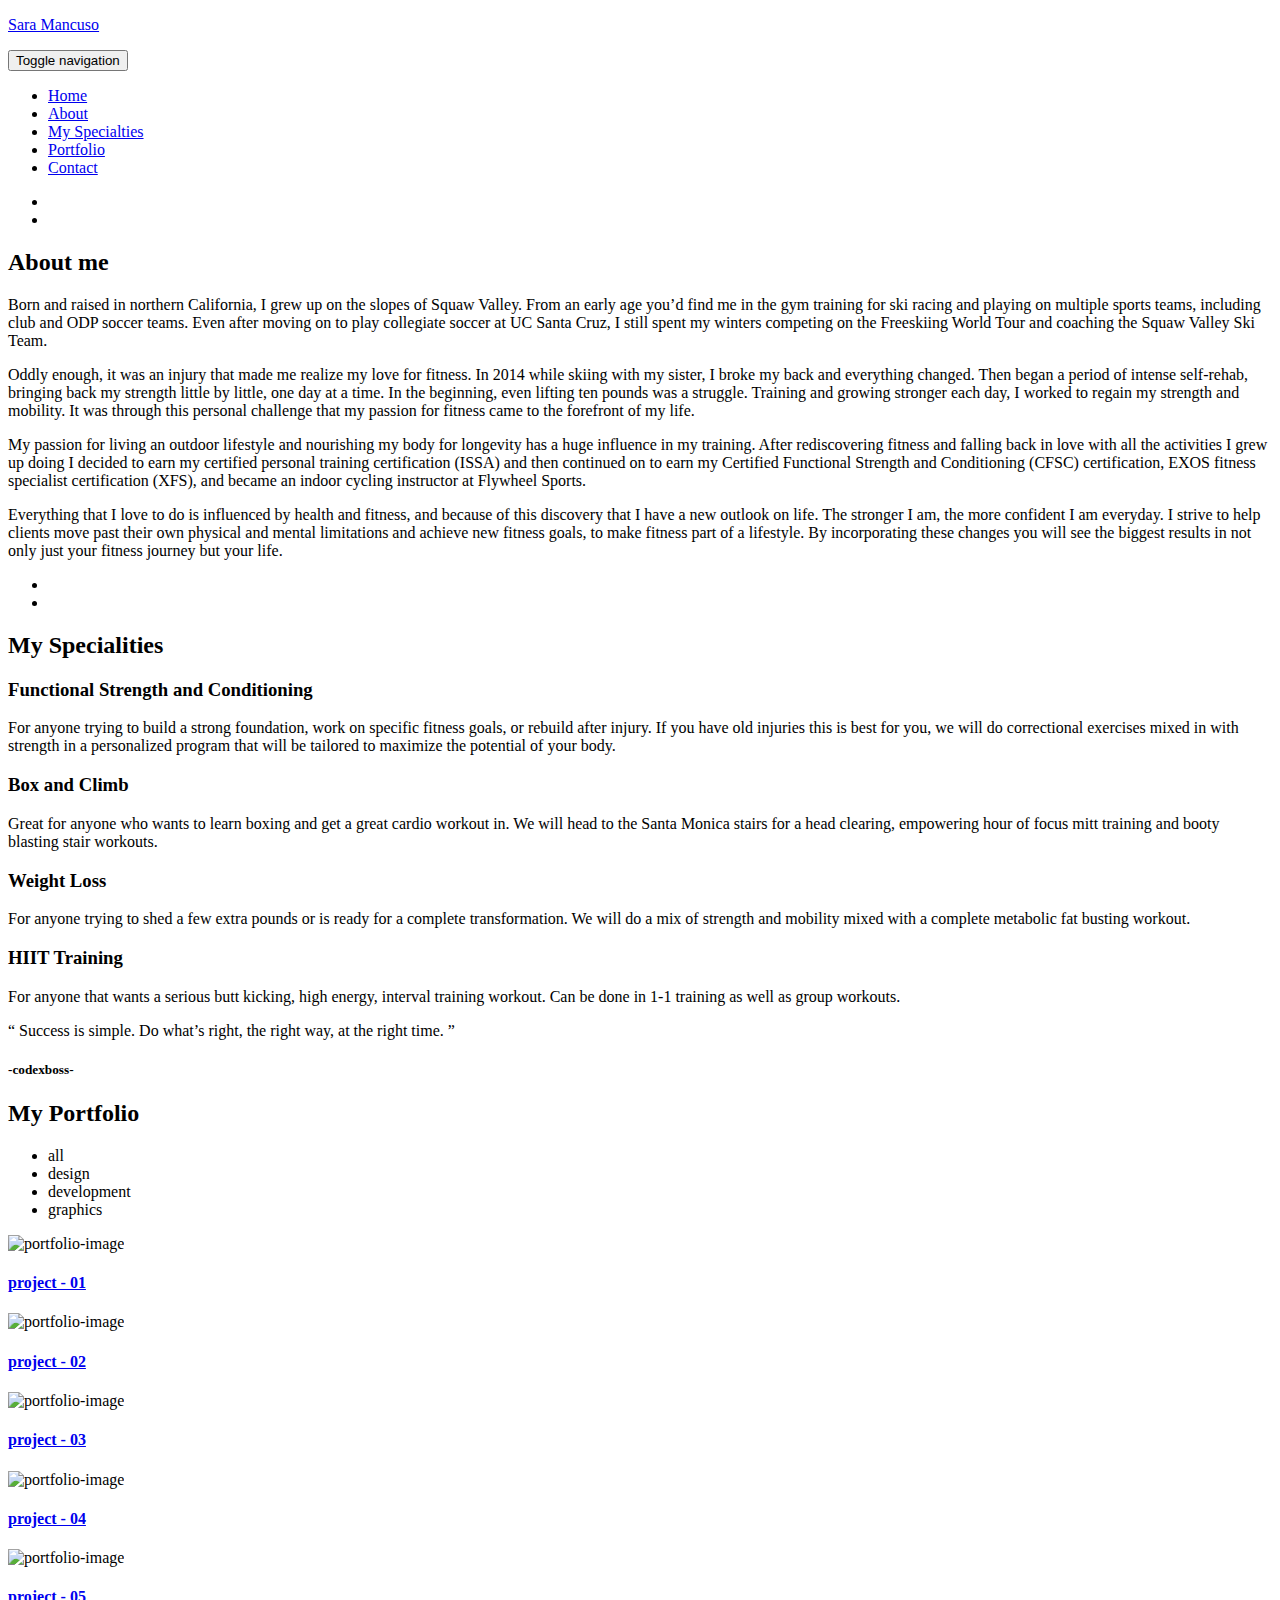
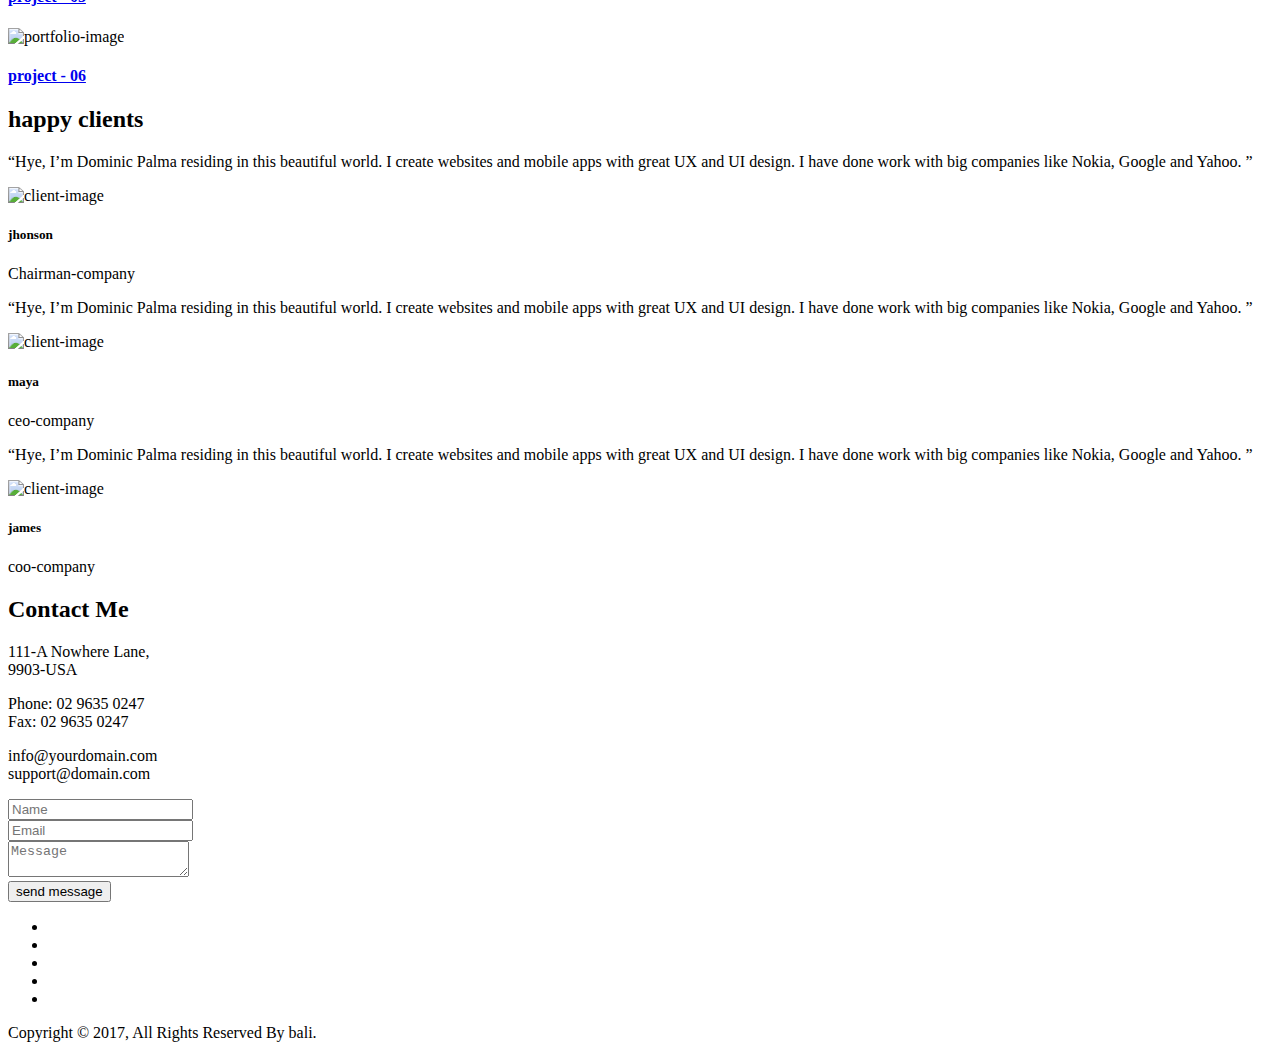
==== index.html @ de320730 "Add files via upload" ====
<!DOCTYPE html>
<html lang="en">

<head>
	<meta charset="UTF-8">
	<meta http-equiv="X-UA-Compatible" content="IE=edge">
	<meta name="description" content="L.A./Venice Beach Health &amp; Fitness Coach, Consultant and Trainer. Upgrading your life, Health-span, Vitality and weight loss with personalized programming."
	/>
	<link rel="canonical" href="http://www.saramancuso.fit" />
	<meta property="og:locale" content="en_US" />
	<meta property="og:type" content="website" />
	<meta property="og:title" content="Welcome To Move by Sara Mancuso" />
	<meta property="og:description" content="L.A./Venice Beach L.A./Venice Beach Health &amp; Fitness Coach, Consultant and Trainer. Upgrading your life, Health-span, Vitality and weight loss with personalized programming."
	/>
	<meta property="og:url" content="http://www.saramancuso.fit" />
	<meta property="og:site_name" content="Move by Sara Mancuso" />
	<!-- Main Page Title -->
	<title>Sara Mancuso - Personal Training</title>
	<!--font-Google-->
	<link href="https://fonts.googleapis.com/css?family=Raleway:300,400,400i,500,600,700,800" rel="stylesheet">
	<!-- Font-awesome css -->
	<link rel="stylesheet" href="assets/css/font-awesome.min.css">
	<!-- Smoothbox css -->
	<link rel="stylesheet" href="assets/css/smoothbox.css">
	<!-- Animate css -->
	<link rel="stylesheet" href="assets/css/animate.css">
	<!-- Owl carousel css -->
	<link rel="stylesheet" href="assets/css/owl.carousel.min.css">
	<!-- Bootstrap css -->
	<link rel="stylesheet" href="assets/css/bootstrap.min.css">
	<!-- Main style css -->
	<link rel="stylesheet" href="assets/css/style.css">
	<!-- responsive css -->
	<link rel="stylesheet" href="assets/css/responsive.css">
	<!--Fevicon-->
	<link rel="icon" href="assets/images/favicon.png" type="image/x-icon" />
</head>

<body data-spy="scroll" data-target=".header-area" data-offset="50" id="home">

	<!--==================================================================== 
								Start Preloader Section 
	=====================================================================-->
	<!--==================================================================== 
								End Preloader Section 
	=====================================================================-->
	<div class="preloader">
		<div class="preloader-inner-area">
			<div class="loader-overlay">
				<div class="l-preloader">
					<div class="c-preloader"></div>
				</div>
			</div>
		</div>
	</div>
	<!--==================================================================== 
							Start Header Section 
	=====================================================================-->
	<header class="header-area">
		<div class="container">
			<div class="row">
				<div class="col-md-3 col-sm-3">
					<div class="logo">
						<!-- Start Logo Area -->
						<a href="index.html">
							<p>Sara Mancuso</p>
						</a>
					</div>
					<!-- End Logo Area -->
				</div>
				<div class="col-md-9 col-sm-9">
					<div class="main-menu">
						<!-- Start Menu Area -->
						<div class="navbar">
							<div class="navbar-header">
								<button type="button" class="navbar-toggle" data-toggle="collapse" data-target=".navbar-collapse">
									<span class="sr-only">Toggle navigation</span>
									<span class="icon-bar"></span>
									<span class="icon-bar"></span>
									<span class="icon-bar"></span>
								</button>
							</div>
							<div class="navbar-collapse collapse">
								<ul class="nav navbar-nav navbar-right">
									<li>
										<a class="smoth-scroll" href="#home">Home</a>
									</li>
									<li>
										<a class="smoth-scroll" href="#about">About</a>
									</li>
									<li>
										<a class="smoth-scroll" href="#service">My Specialties</a>
									</li>
									<li>
										<a class="smoth-scroll" href="#portfolio">Portfolio</a>
									</li>
									<li>
										<a class="smoth-scroll" href="#contact">Contact</a>
									</li>
								</ul>
							</div>
						</div>
					</div>
					<!-- End Menu Area -->
				</div>
			</div>
		</div>
	</header>
	<!-- End Header Area -->
	<!--==================================================================== 
							End	Header Section 
	=====================================================================-->
	<!--==================================================================== 
							Start Slider Section 
	=====================================================================-->
	<section class="banner-area banner-2">
		<div class="overlay"></div>
		<div class="container">
			<div class="row">
				<div class="col-md-12">
					<div class="slider-title">
						<div class="follow-me">
							<ul>
								<li>
									<a href="https://www.facebook.com/Move-by-Sara-Mancuso-109148983083490/" target="_blank">
										<i class="fa fa-facebook"></i>
									</a>
								</li>
								<li>
									<a href="https://www.instagram.com/saramancusofit/" target="_blank">
										<i class="fa fa-instagram"></i>
									</a>
								</li>
							</ul>
						</div>
					</div>
				</div>
			</div>
		</div>
	</section>
	<!--./section -->
	<!--==================================================================== 
							End	Slider Section 
	=====================================================================-->
	<!--==================================================================== 
							Start About Section 
	=====================================================================-->
	<section class="about-area ptb-1" id="about">
		<div class="container">
			<div class="row">
				<div class="col-md-4 col-md-offset-4">
					<div class="section-title align-center pb-1">
						<h2>About me</h2>
					</div>
				</div>
			</div>
			<!--/End Section Top-->
			<div class="row">
				<div class="col-md-10 col-md-offset-1">
					<div class="about-details align-justify">
						<p>Born and raised in northern California, I grew up on the slopes of Squaw Valley. From an early age you’d find me in
							the gym training for ski racing and playing on multiple sports teams, including club and ODP soccer teams. Even after
							moving on to play collegiate soccer at UC Santa Cruz, I still spent my winters competing on the Freeskiing World Tour
							and coaching the Squaw Valley Ski Team.</p>
						<p>Oddly enough, it was an injury that made me realize my love for fitness. In 2014 while skiing with my sister, I broke
							my back and everything changed. Then began a period of intense self-rehab, bringing back my strength little by little,
							one day at a time. In the beginning, even lifting ten pounds was a struggle. Training and growing stronger each day,
							I worked to regain my strength and mobility. It was through this personal challenge that my passion for fitness came
							to the forefront of my life.</p>
						<p>My passion for living an outdoor lifestyle and nourishing my body for longevity has a huge influence in my training.
							After rediscovering fitness and falling back in love with all the activities I grew up doing I decided to earn my
							certified personal training certification (ISSA) and then continued on to earn my Certified Functional Strength and
							Conditioning (CFSC) certification, EXOS fitness specialist certification (XFS), and became an indoor cycling instructor
							at Flywheel Sports.</p>
						<p>
							Everything that I love to do is influenced by health and fitness, and because of this discovery that I have a new outlook
							on life. The stronger I am, the more confident I am everyday. I strive to help clients move past their own physical
							and mental limitations and achieve new fitness goals, to make fitness part of a lifestyle. By incorporating these
							changes you will see the biggest results in not only just your fitness journey but your life.
						</p>
					</div>
					<div class="about-details align-center">
						<div class="follow-me-2">
							<ul>
								<li>
									<a href="https://www.facebook.com/Move-by-Sara-Mancuso-109148983083490/" target="_blank">
										<i class="fa fa-facebook"></i>
									</a>
								</li>
								<li>
									<a href="https://www.instagram.com/saramancusofit/" target="_blank">
										<i class="fa fa-instagram"></i>
									</a>
								</li>
							</ul>
						</div>
					</div>
				</div>
			</div>
		</div>
	</section>
	<!--/section -->
	<!--==================================================================== 
							End	About Section 
	=====================================================================-->
	<!--==================================================================== 
							Start Service Section 
	=====================================================================-->
	<section class="service-area bg-1 ptb-1" id="service">
		<div class="container">
			<div class="row">
				<div class="col-md-4 col-md-offset-4">
					<div class="section-title align-center pb-1">
						<h2>My Specialities</h2>
					</div>
				</div>
			</div>
			<!--/End Section Top-->
			<div class="row">
				<div class="col-sm-6 col-xs-12">
					<div class="service-single-item align-center">
						<div class="service-icon">
							<i class="fa fa-globe"></i>
						</div>
						<h3>Functional Strength and Conditioning</h3>
						<p>For anyone trying to build a strong foundation, work on specific fitness goals, or rebuild after injury. If you have
							old injuries this is best for you, we will do correctional exercises mixed in with strength in a personalized program
							that will be tailored to maximize the potential of your body.</p>
					</div>
				</div>
				<!--/End Single Service-->
				<div class="col-sm-6 col-xs-12">
					<div class="service-single-item align-center">
						<div class="service-icon">
							<i class="fa fa-apple"></i>
						</div>
						<h3>Box and Climb</h3>
						<p>Great for anyone who wants to learn boxing and get a great cardio workout in. We will head to the Santa Monica stairs
							for a head clearing, empowering hour of focus mitt training and booty blasting stair workouts.</p>
					</div>
				</div>
				<!--/End Single Service-->
				<div class="col-sm-6 col-xs-12">
					<div class="service-single-item align-center">
						<div class="service-icon">
							<i class="fa fa-code"></i>
						</div>
						<h3>Weight Loss</h3>
						<p>For anyone trying to shed a few extra pounds or is ready for a complete transformation. We will do a mix of strength
							and mobility mixed with a complete metabolic fat busting workout.</p>
					</div>
				</div>
				<!--/End Single Service-->
				<div class="col-sm-6 col-xs-12">
					<div class="service-single-item align-center">
						<div class="service-icon">
							<i class="fa fa-superscript"></i>
						</div>
						<h3>HIIT Training</h3>
						<p>For anyone that wants a serious butt kicking, high energy, interval training workout. Can be done in 1-1 training as
							well as group workouts.</p>
					</div>
				</div>
				<!--/End Single Service-->
			</div>
		</div>
	</section>
	<!--/section -->
	<!--==================================================================== 
							End Service Section 
	=====================================================================-->
	<!--==================================================================== 
							Start User quotes Section 
	=====================================================================-->
	<section class="user-quotes-area ptb-1 bg-2">
		<div class="container">
			<div class="row">
				<div class="col-md-6 col-md-offset-3 col-sm-8 col-sm-offset-2 col-xs-12">
					<div class="user-quotes align-center">
						<p>“ Success is simple. Do what’s right, the right way, at the right time. ”</p>
						<h5>-codexboss-</h5>
					</div>
				</div>
			</div>
		</div>
	</section>
	<!--==================================================================== 
							End User quotes Section 
	=====================================================================-->
	<!--==================================================================== 
							Start Portfolio Section 
	=====================================================================-->
	<section class="portfolio-area ptb-1" id="portfolio">
		<div class="container">
			<div class="row">
				<div class="col-md-4 col-md-offset-4">
					<div class="section-title align-center pb-1">
						<h2>My Portfolio</h2>
					</div>
				</div>
			</div>
			<!--/End Section Top-->
			<div class="row">
				<div class="col-md-12">
					<ul class="portfolio-menu">
						<li class="active" data-filter="*">all</li>
						<li data-filter=".design">design</li>
						<li data-filter=".development">development</li>
						<li data-filter=".graphics">graphics</li>
					</ul>
				</div>
			</div>
			<!--/end portfolio sorting -->
			<div class="row portfolio-item">
				<div class="col-md-4 col-sm-6 col-xs-12 design">
					<div class="project-item">
						<div class="project-image">
							<img src="assets/images/p1.jpg" alt="portfolio-image">
						</div>
						<div class="portfolio-overlay">
							<div class="hover-mask">
								<h4>
									<a href="#">project - 01</a>
								</h4>
								<a class="sb" href="assets/images/p1.jpg">
									<i class="fa fa-camera"></i>
								</a>
							</div>
						</div>
					</div>
				</div>
				<!--/end project item-->
				<div class="col-md-4 col-sm-6 col-xs-12 graphics">
					<div class="project-item">
						<div class="project-image">
							<img src="assets/images/p2.jpg" alt="portfolio-image">
						</div>
						<div class="portfolio-overlay">
							<div class="hover-mask">
								<h4>
									<a href="#">project - 02</a>
								</h4>
								<a class="sb" href="assets/images/p2.jpg">
									<i class="fa fa-camera"></i>
								</a>
							</div>
						</div>
					</div>
				</div>
				<!--/end project item-->
				<div class="col-md-4 col-sm-6 col-xs-12 development">
					<div class="project-item">
						<div class="project-image">
							<img src="assets/images/p3.jpg" alt="portfolio-image">
						</div>
						<div class="portfolio-overlay">
							<div class="hover-mask">
								<h4>
									<a href="#">project - 03</a>
								</h4>
								<a class="sb" href="assets/images/p3.jpg">
									<i class="fa fa-camera"></i>
								</a>
							</div>
						</div>
					</div>
				</div>
				<!--/end project item-->
				<div class="col-md-4 col-sm-6 col-xs-12 graphics">
					<div class="project-item">
						<div class="project-image">
							<img src="assets/images/p4.jpg" alt="portfolio-image">
						</div>
						<div class="portfolio-overlay">
							<div class="hover-mask">
								<h4>
									<a href="#">project - 04</a>
								</h4>
								<a class="sb" href="assets/images/p4.jpg">
									<i class="fa fa-camera"></i>
								</a>
							</div>
						</div>
					</div>
				</div>
				<!--/end project item-->
				<div class="col-md-4 col-sm-6 col-xs-12 design">
					<div class="project-item">
						<div class="project-image">
							<img src="assets/images/p5.jpg" alt="portfolio-image">
						</div>
						<div class="portfolio-overlay">
							<div class="hover-mask">
								<h4>
									<a href="#">project - 05</a>
								</h4>
								<a class="sb" href="assets/images/p5.jpg">
									<i class="fa fa-camera"></i>
								</a>
							</div>
						</div>
					</div>
				</div>
				<!--/end project item-->
				<div class="col-md-4 col-sm-6 col-xs-12 development">
					<div class="project-item">
						<div class="project-image">
							<img src="assets/images/p6.jpg" alt="portfolio-image">
						</div>
						<div class="portfolio-overlay">
							<div class="hover-mask">
								<h4>
									<a href="#">project - 06</a>
								</h4>
								<a class="sb" href="assets/images/p6.jpg">
									<i class="fa fa-camera"></i>
								</a>
							</div>
						</div>
					</div>
				</div>
				<!--/end project item-->
			</div>
		</div>
	</section>
	<!--/section -->
	<!--==================================================================== 
							End Portfolio Section 
	=====================================================================-->
	<!--==================================================================== 
							End Testimonial Section 
	=====================================================================-->
	<section class="client-area ptb-1 bg-2" id="testimonial">
		<div class="overlay"></div>
		<div class="container">
			<div class="row">
				<div class="col-md-4 col-md-offset-4">
					<div class="section-title align-center pb-1">
						<h2 class="white">happy clients</h2>
					</div>
				</div>
			</div>
			<!--/End Section Top-->
			<div class="row">
				<div class="col-md-8 col-md-offset-2 col-sm-8 col-sm-offset-2 col-xs-10 col-xs-offset-1">
					<div class="client-say align-center owl-carousel">
						<!-- start single client item -->
						<div class="client-single-item">
							<p class="white">
								<span>“</span>Hye, I’m Dominic Palma residing in this beautiful world. I create websites and mobile apps with great UX
								and UI design. I have done work with big companies like Nokia, Google and Yahoo.
								<span>”</span>
							</p>
							<div class="client-img">
								<img src="assets/images/t1.jpg" alt="client-image">
							</div>
							<h5>jhonson</h5>
							<span>Chairman-company</span>
						</div>
						<!--/End single client item -->
						<div class="client-single-item">
							<p class="white">
								<span>“</span>Hye, I’m Dominic Palma residing in this beautiful world. I create websites and mobile apps with great UX
								and UI design. I have done work with big companies like Nokia, Google and Yahoo.
								<span>”</span>
							</p>
							<div class="client-img">
								<img src="assets/images/t2.jpg" alt="client-image">
							</div>
							<h5>maya</h5>
							<span>ceo-company</span>
						</div>
						<!--/End single client item -->
						<div class="client-single-item">
							<p class="white">
								<span>“</span>Hye, I’m Dominic Palma residing in this beautiful world. I create websites and mobile apps with great UX
								and UI design. I have done work with big companies like Nokia, Google and Yahoo.
								<span>”</span>
							</p>
							<div class="client-img">
								<img src="assets/images/t3.jpg" alt="client-image">
							</div>
							<h5>james</h5>
							<span>coo-company</span>
						</div>
						<!--/End single client item -->
					</div>
				</div>
			</div>
		</div>
	</section>
	<!--/section -->
	<!--==================================================================== 
							End Testimonial Section 
	=====================================================================-->
	<!--==================================================================== 
							Start Contact Section 
	=====================================================================-->
	<section class="contact-area ptb-1 bg-1" id="contact">
		<div class="container">
			<div class="row">
				<div class="col-md-4 col-md-offset-4">
					<div class="section-title align-center pb-1">
						<h2>Contact Me</h2>
					</div>
				</div>
			</div>
			<!--/End Section Top-->
			<div class="row">
				<div class="col-md-8 col-md-offset-2 col-sm-10 col-sm-offset-1 col-xs 12">
					<div class="contact-info align-center">
						<div class="row">
							<div class="col-md-4 col-sm-4 col-xs-12">
								<div class="single-contact-info">
									<div class="contact-icon">
										<i class="fa fa-map-marker"></i>
									</div>
									<p>111-A Nowhere Lane,
										<br>9903-USA</p>
								</div>
							</div>
							<div class="col-md-4 col-sm-4 col-xs-12">
								<div class="single-contact-info">
									<div class="contact-icon">
										<i class="fa fa-phone"></i>
									</div>
									<p>Phone: 02 9635 0247
										<br>Fax: 02 9635 0247</p>
								</div>
							</div>
							<div class="col-md-4 col-sm-4 col-xs-12">
								<div class="single-contact-info">
									<div class="contact-icon">
										<i class="fa fa-envelope"></i>
									</div>
									<p>info@yourdomain.com
										<br>support@domain.com</p>
								</div>
							</div>
						</div>
					</div>
				</div>
			</div>
			<!--/End contact Info -->
			<div class="row">
				<div class="col-md-8 col-md-offset-2 col-sm-10 col-sm-offset-1 col-xs 12">
					<div class="contact-field-area">
						<form id="ajax-contact" action="mail.php" method="post">
							<div class="row">
								<div class="col-xs-12 col-sm-6 col-md-6">
									<div class="single-contact-field">
										<input type="text" name="name" class="text-field" id="name" placeholder="Name" required>
									</div>
								</div>
								<div class="col-xs-12 col-sm-6 col-md-6">
									<div class="single-contact-field">
										<input type="email" name="email" class="text-field" id="email" placeholder="Email" required>
									</div>
								</div>
								<div class="col-xs-12 col-sm-12 col-md-12">
									<div class="single-contact-field">
										<textarea name="msg" id="msg" placeholder="Message"></textarea>
									</div>
									<input type="submit" name="submit" value="send message" id="submitButton" class="btn2" data-text="Send Message">
								</div>
							</div>
							<div id="form-messages"></div>
						</form>
					</div>
				</div>
				<!--/End contact Field -->
			</div>
		</div>
	</section>
	<!--/section -->
	<!--==================================================================== 
							End Contact Section 
	=====================================================================-->
	<!--==================================================================== 
							Start Footer Section 
	=====================================================================-->
	<footer class="footer-area bg-2">
		<div class="container">
			<div class="row">
				<div class=" col-md-12 col-sm-12 col-xs-12">
					<div class="ftr-social-link align-center">
						<ul>
							<li>
								<a href="#">
									<i class="fa fa-facebook"></i>
								</a>
							</li>
							<li>
								<a href="#">
									<i class="fa fa-twitter"></i>
								</a>
							</li>
							<li>
								<a href="#">
									<i class="fa fa-pinterest-p"></i>
								</a>
							</li>
							<li>
								<a href="#">
									<i class="fa fa-linkedin"></i>
								</a>
							</li>
							<li>
								<a href="#">
									<i class="fa fa-google-plus"></i>
								</a>
							</li>
						</ul>
					</div>
					<div class="copy-right align-center">
						<p>Copyright &copy; 2017, All Rights Reserved By bali.</p>
					</div>
					<!-- End Copyright Area -->
				</div>
			</div>
		</div>
	</footer>
	<!--/End footer Area -->
	<div class="scroll-top not-visible">
		<i class="fa fa-angle-double-up"></i>
	</div>
	<!--/Scroll to top -->
	<!--==================================================================== 
							End Footer Section 
	=====================================================================-->
	<!--====================================================================
							Include All Js File 
	 ====================================================================-->
	<script src="assets/js/jquery-1.12.4.min.js"></script>
	<script src="assets/js/isotope.pkgd.min.js"></script>
	<script src="assets/js/bootstrap.min.js"></script>
	<script src="assets/js/owl.carousel.min.js"></script>
	<script src="assets/js/smoothbox.jquery2.min.js"></script>
	<script src="assets/js/animated-headline.js"></script>
	<script src="assets/js/contact-form.js"></script>
	<script src="assets/js/parallax.min.js"></script>
	<script src="assets/js/scripts.js"></script>
</body>

</html>
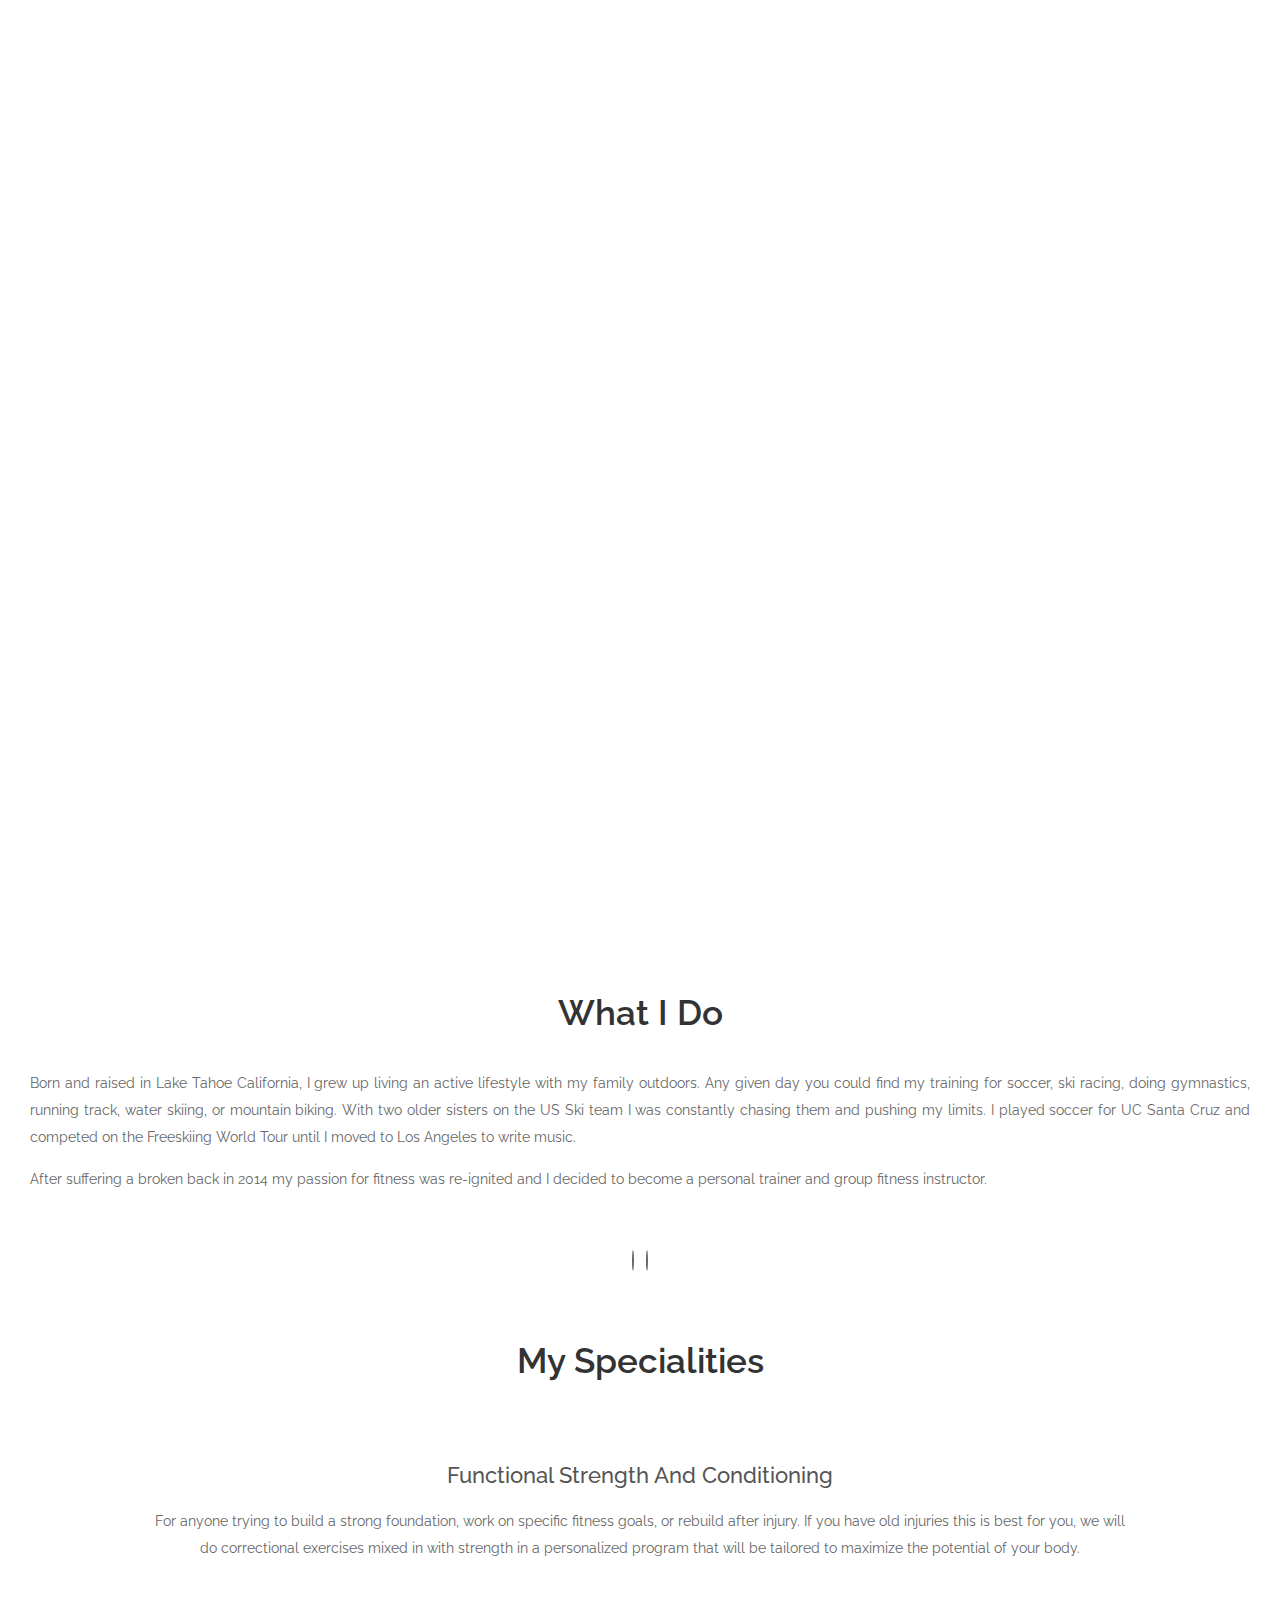
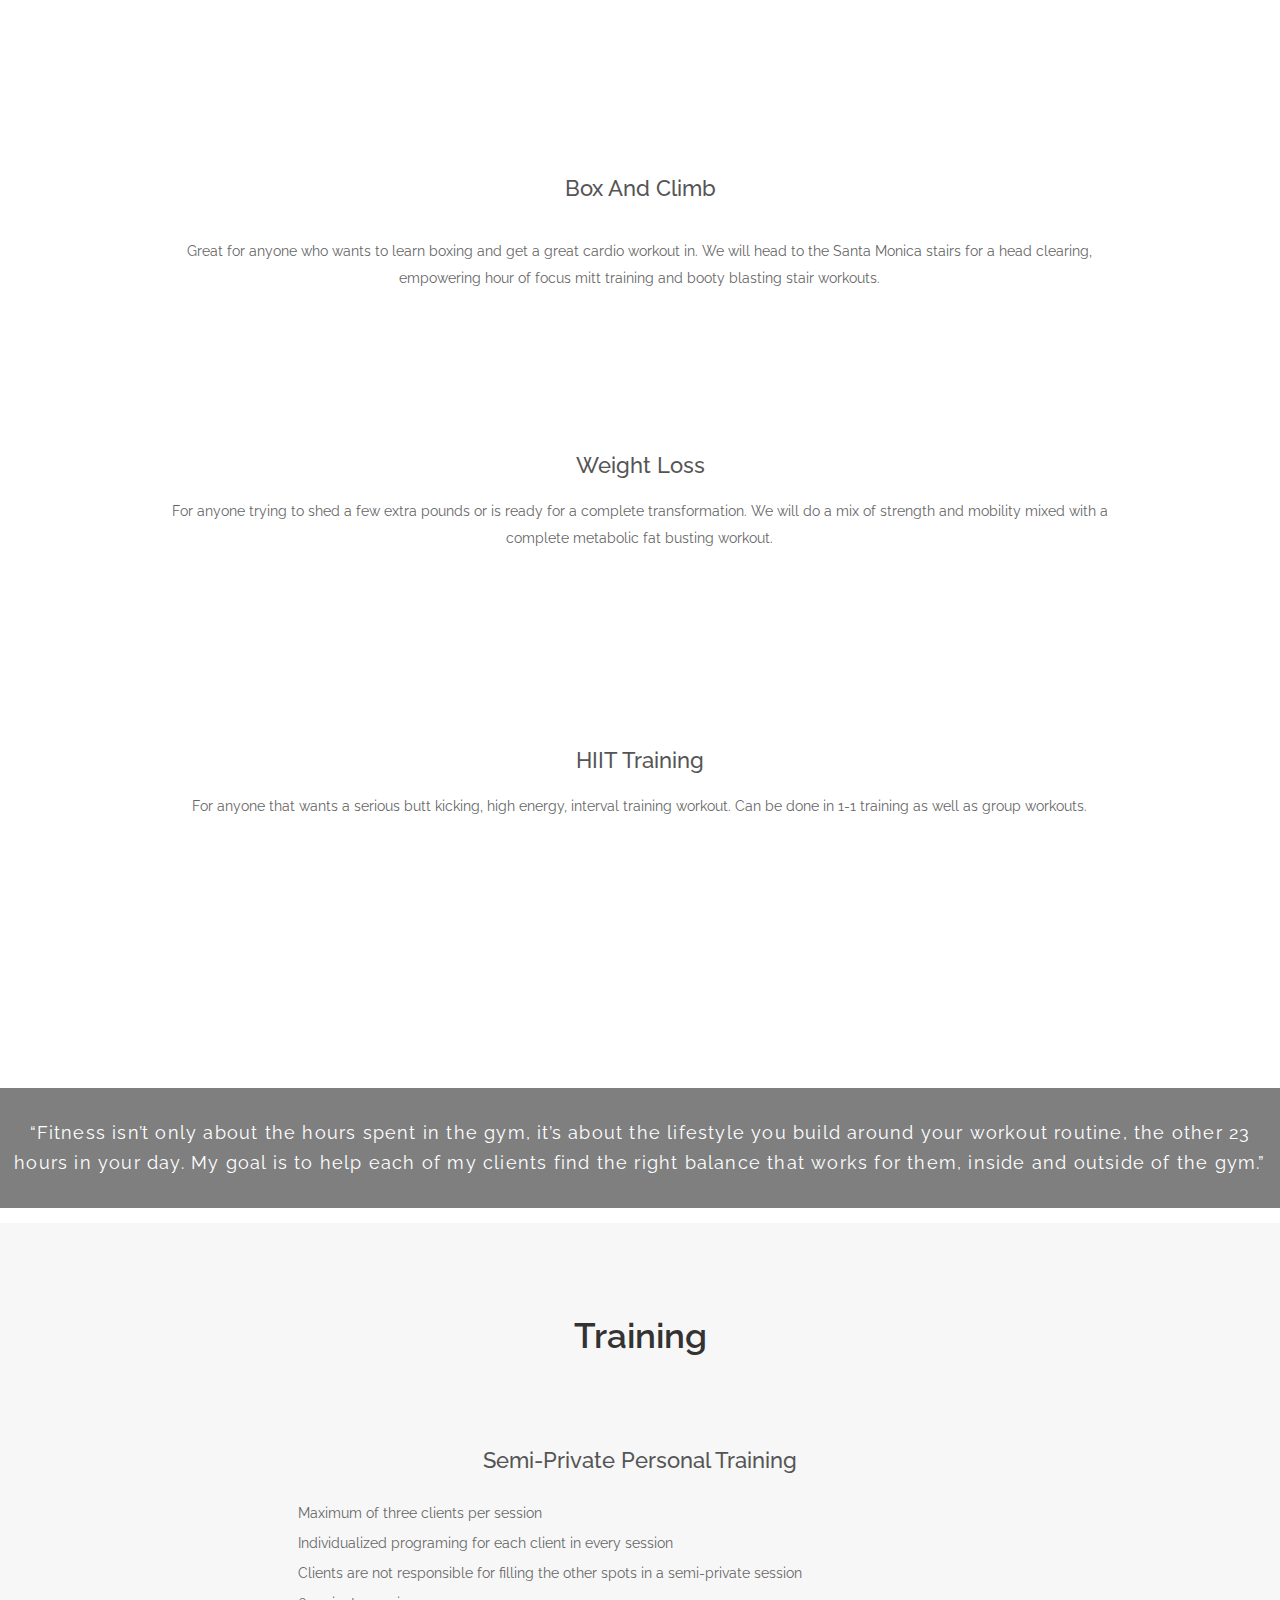
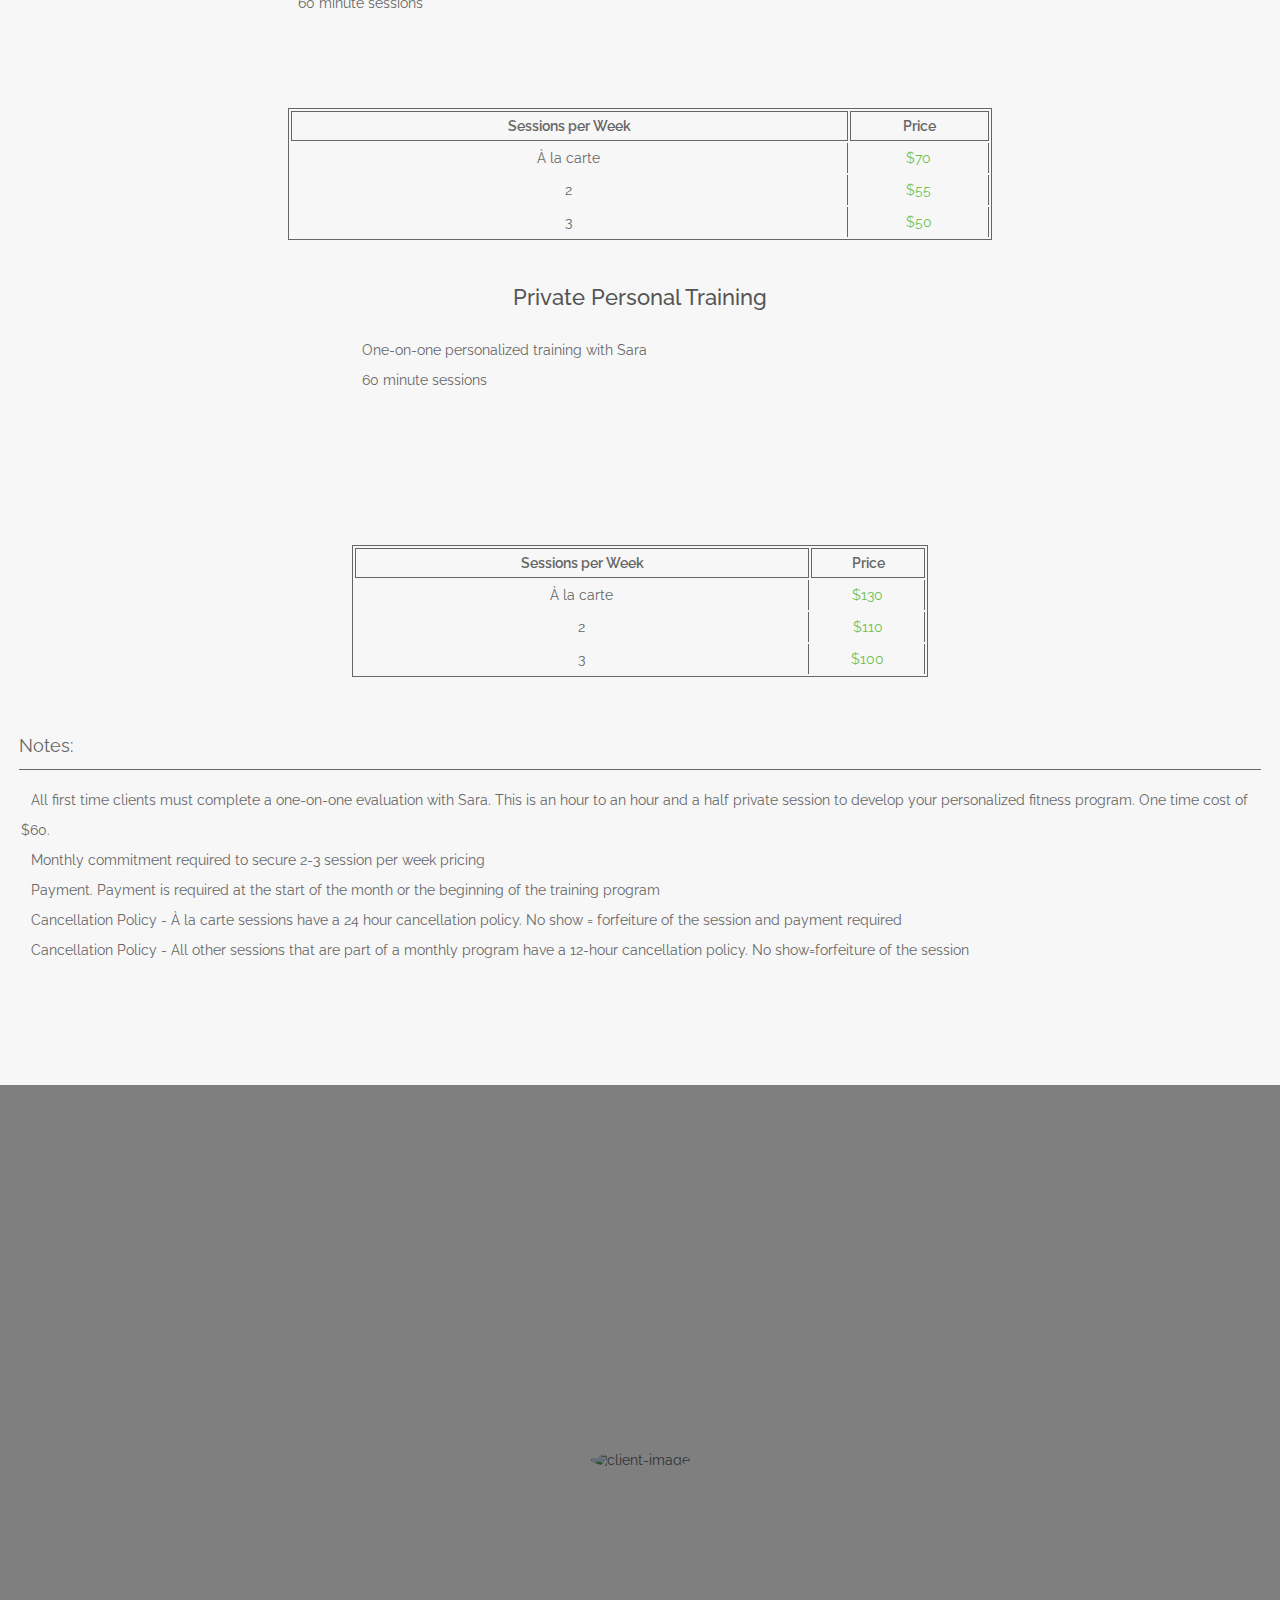
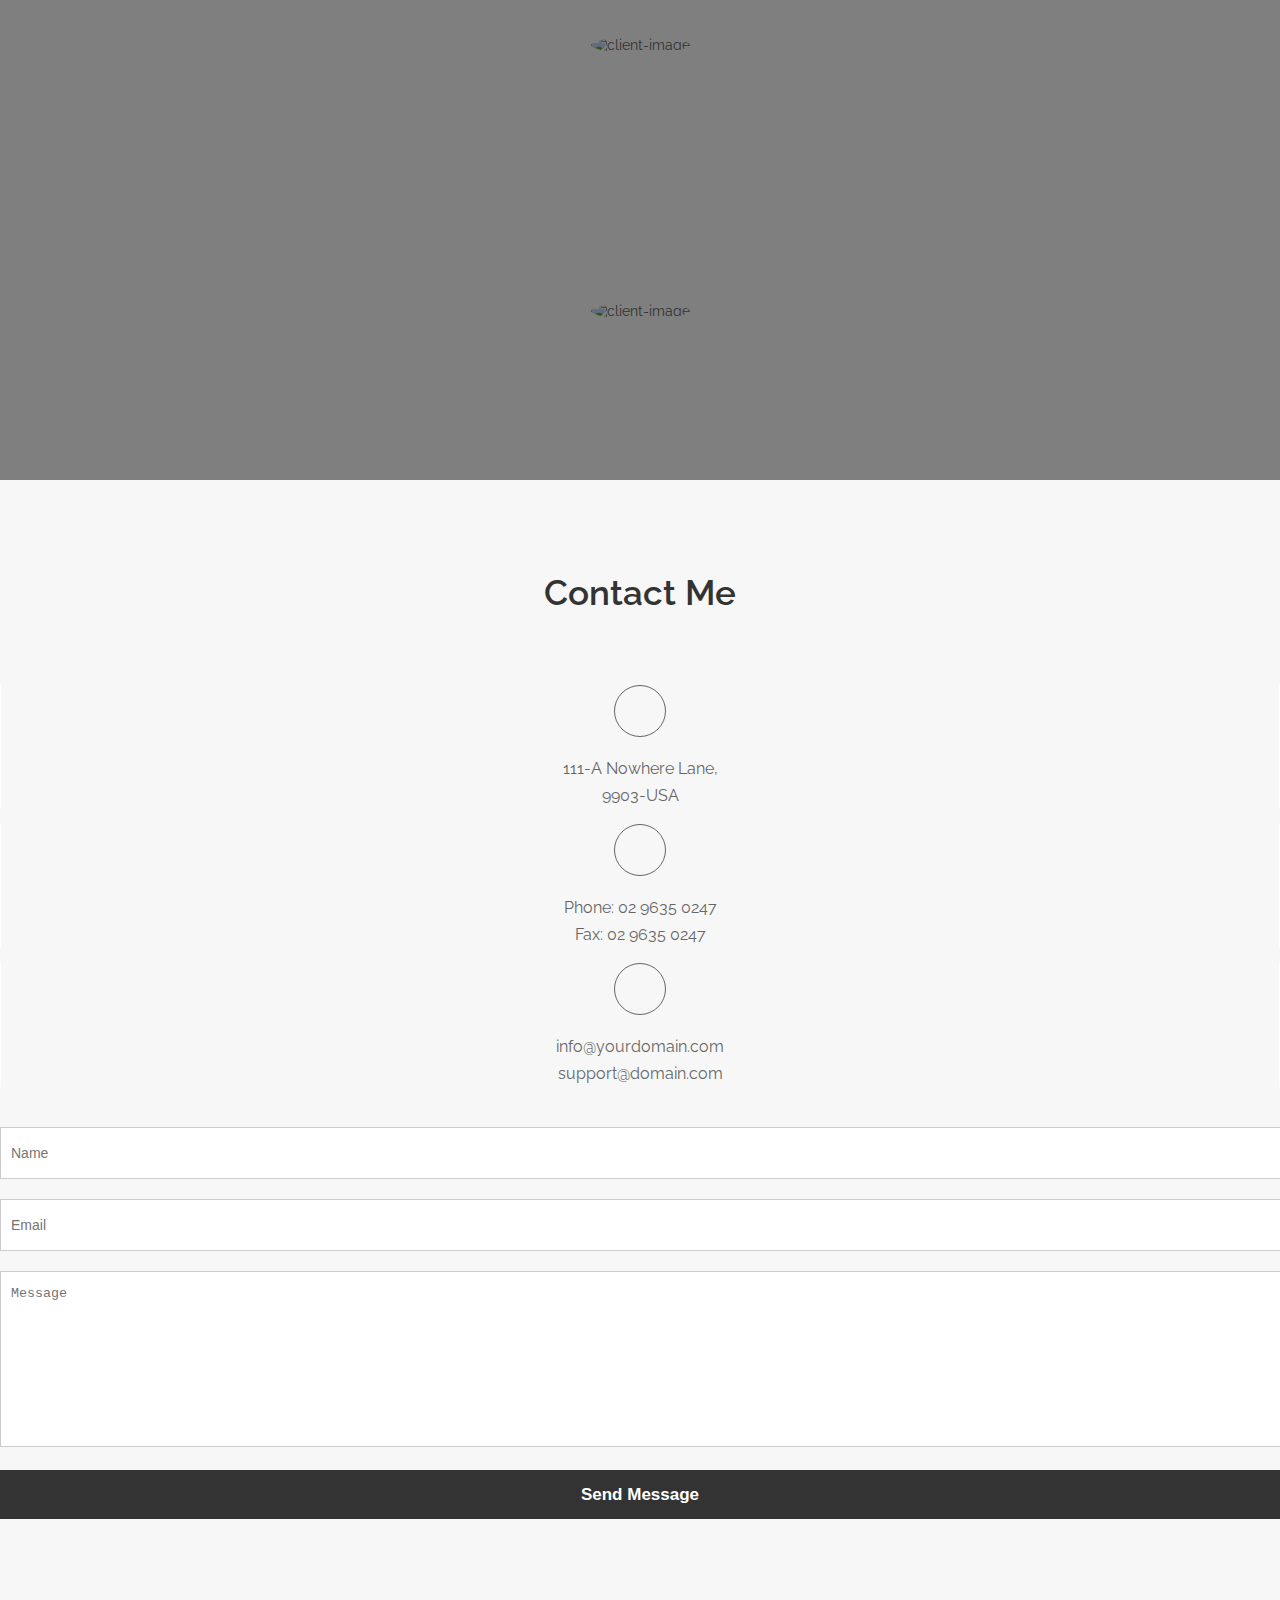
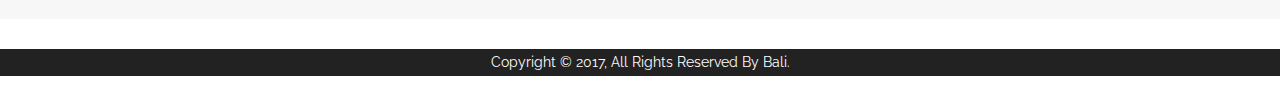
==== commit cf3a5b95: "Styling missing testimonials secction" ====
--- a/index.html
+++ b/index.html
@@ -14,6 +14,7 @@
 	/>
 	<meta property="og:url" content="http://www.saramancuso.fit" />
 	<meta property="og:site_name" content="Move by Sara Mancuso" />
+	<meta name=“google-site-verification” content=“laEWc8JdRj8UDnOl4MnZQiL7SnP95SHCW4rBxBjK7yk” />
 	<!-- Main Page Title -->
 	<title>Sara Mancuso - Personal Training</title>
 	<!--font-Google-->
@@ -83,16 +84,13 @@
 							<div class="navbar-collapse collapse">
 								<ul class="nav navbar-nav navbar-right">
 									<li>
-										<a class="smoth-scroll" href="#home">Home</a>
+										<a class="smoth-scroll" href="#work">What I do</a>
 									</li>
 									<li>
-										<a class="smoth-scroll" href="#about">About</a>
+										<a class="smoth-scroll" href="#training">Training</a>
 									</li>
 									<li>
-										<a class="smoth-scroll" href="#service">My Specialties</a>
-									</li>
-									<li>
-										<a class="smoth-scroll" href="#portfolio">Portfolio</a>
+										<a class="smoth-scroll" href="#testimonial">Testimonial</a>
 									</li>
 									<li>
 										<a class="smoth-scroll" href="#contact">Contact</a>
@@ -120,6 +118,7 @@
 				<div class="col-md-12">
 					<div class="slider-title">
 						<div class="follow-me">
+							<h1>inspiring a lifestyle dedicated to movement</h1>
 							<ul>
 								<li>
 									<a href="https://www.facebook.com/Move-by-Sara-Mancuso-109148983083490/" target="_blank">
@@ -145,38 +144,30 @@
 	<!--==================================================================== 
 							Start About Section 
 	=====================================================================-->
-	<section class="about-area ptb-1" id="about">
+	<section class="about-area ptb-1" id="work">
 		<div class="container">
 			<div class="row">
 				<div class="col-md-4 col-md-offset-4">
 					<div class="section-title align-center pb-1">
-						<h2>About me</h2>
+						<h2>What I do</h2>
 					</div>
 				</div>
 			</div>
 			<!--/End Section Top-->
 			<div class="row">
-				<div class="col-md-10 col-md-offset-1">
+				<div class="col-md-11">
 					<div class="about-details align-justify">
-						<p>Born and raised in northern California, I grew up on the slopes of Squaw Valley. From an early age you’d find me in
-							the gym training for ski racing and playing on multiple sports teams, including club and ODP soccer teams. Even after
-							moving on to play collegiate soccer at UC Santa Cruz, I still spent my winters competing on the Freeskiing World Tour
-							and coaching the Squaw Valley Ski Team.</p>
-						<p>Oddly enough, it was an injury that made me realize my love for fitness. In 2014 while skiing with my sister, I broke
-							my back and everything changed. Then began a period of intense self-rehab, bringing back my strength little by little,
-							one day at a time. In the beginning, even lifting ten pounds was a struggle. Training and growing stronger each day,
-							I worked to regain my strength and mobility. It was through this personal challenge that my passion for fitness came
-							to the forefront of my life.</p>
-						<p>My passion for living an outdoor lifestyle and nourishing my body for longevity has a huge influence in my training.
-							After rediscovering fitness and falling back in love with all the activities I grew up doing I decided to earn my
-							certified personal training certification (ISSA) and then continued on to earn my Certified Functional Strength and
-							Conditioning (CFSC) certification, EXOS fitness specialist certification (XFS), and became an indoor cycling instructor
-							at Flywheel Sports.</p>
 						<p>
-							Everything that I love to do is influenced by health and fitness, and because of this discovery that I have a new outlook
-							on life. The stronger I am, the more confident I am everyday. I strive to help clients move past their own physical
-							and mental limitations and achieve new fitness goals, to make fitness part of a lifestyle. By incorporating these
-							changes you will see the biggest results in not only just your fitness journey but your life.
+							Born and raised in Lake Tahoe California, I grew up living an active lifestyle with my family outdoors. 
+							Any given day you could find my training for soccer, ski racing, doing gymnastics, 
+							running track, water skiing, or mountain biking.  
+							With two older sisters on the US Ski team I was constantly chasing them and pushing my limits.  
+							I played soccer for UC Santa Cruz and competed on the Freeskiing World Tour until I moved to 
+							Los Angeles to write music.
+						</p>
+						<p>
+							After suffering a broken back in 2014 my passion for fitness was re-ignited and I decided to become a 
+							personal trainer and group fitness instructor.
 						</p>
 					</div>
 					<div class="about-details align-center">
@@ -206,7 +197,7 @@
 	<!--==================================================================== 
 							Start Service Section 
 	=====================================================================-->
-	<section class="service-area bg-1 ptb-1" id="service">
+	<section class="service-area ptb-1" id="service">
 		<div class="container">
 			<div class="row">
 				<div class="col-md-4 col-md-offset-4">
@@ -220,7 +211,7 @@
 				<div class="col-sm-6 col-xs-12">
 					<div class="service-single-item align-center">
 						<div class="service-icon">
-							<i class="fa fa-globe"></i>
+							<i class="fa fa-balance-scale"></i>
 						</div>
 						<h3>Functional Strength and Conditioning</h3>
 						<p>For anyone trying to build a strong foundation, work on specific fitness goals, or rebuild after injury. If you have
@@ -232,7 +223,7 @@
 				<div class="col-sm-6 col-xs-12">
 					<div class="service-single-item align-center">
 						<div class="service-icon">
-							<i class="fa fa-apple"></i>
+							<i class="fa fa-hand-rock-o"></i>
 						</div>
 						<h3>Box and Climb</h3>
 						<p>Great for anyone who wants to learn boxing and get a great cardio workout in. We will head to the Santa Monica stairs
@@ -243,7 +234,7 @@
 				<div class="col-sm-6 col-xs-12">
 					<div class="service-single-item align-center">
 						<div class="service-icon">
-							<i class="fa fa-code"></i>
+							<i class="fa fa-area-chart "></i>
 						</div>
 						<h3>Weight Loss</h3>
 						<p>For anyone trying to shed a few extra pounds or is ready for a complete transformation. We will do a mix of strength
@@ -254,7 +245,7 @@
 				<div class="col-sm-6 col-xs-12">
 					<div class="service-single-item align-center">
 						<div class="service-icon">
-							<i class="fa fa-superscript"></i>
+							<i class="fa fa-bolt"></i>
 						</div>
 						<h3>HIIT Training</h3>
 						<p>For anyone that wants a serious butt kicking, high energy, interval training workout. Can be done in 1-1 training as
@@ -272,13 +263,14 @@
 	<!--==================================================================== 
 							Start User quotes Section 
 	=====================================================================-->
-	<section class="user-quotes-area ptb-1 bg-2">
-		<div class="container">
-			<div class="row">
-				<div class="col-md-6 col-md-offset-3 col-sm-8 col-sm-offset-2 col-xs-12">
-					<div class="user-quotes align-center">
-						<p>“ Success is simple. Do what’s right, the right way, at the right time. ”</p>
-						<h5>-codexboss-</h5>
+	<section class="user-quotes-area">
+		<div class="overlay-quote">	
+			<div class="container">
+				<div class="row">
+					<div class="col-md-8 col-md-offset-2 col-sm-10 col-sm-offset-1 col-xs-12">
+						<div class="user-quotes align-center">
+							<p>“Fitness isn’t only about the hours spent in the gym, it’s about the lifestyle you build around your workout routine, the other 23 hours in your day.  My goal is to help each of my clients find the right balance that works for them, inside and outside of the gym.”</p>
+						</div>
 					</div>
 				</div>
 			</div>
@@ -288,144 +280,100 @@
 							End User quotes Section 
 	=====================================================================-->
 	<!--==================================================================== 
-							Start Portfolio Section 
-	=====================================================================-->
-	<section class="portfolio-area ptb-1" id="portfolio">
+								Start Training Section 
+	=====================================================================-->
+	<section class="training-area bg-1 ptb-1" id="training">
 		<div class="container">
 			<div class="row">
 				<div class="col-md-4 col-md-offset-4">
 					<div class="section-title align-center pb-1">
-						<h2>My Portfolio</h2>
+						<h2>Training</h2>
 					</div>
 				</div>
 			</div>
 			<!--/End Section Top-->
 			<div class="row">
-				<div class="col-md-12">
-					<ul class="portfolio-menu">
-						<li class="active" data-filter="*">all</li>
-						<li data-filter=".design">design</li>
-						<li data-filter=".development">development</li>
-						<li data-filter=".graphics">graphics</li>
+				<div class="col-sm-6 col-xs-12 semi-private-session">
+					<div class="service-single-item align-center">
+						<div class="service-icon">
+							<i class="fa fa-users"></i>
+						</div>
+						<h3>Semi-Private Personal Training</h3>
+						<ul>
+							<li><i class="fa fa-bullseye"></i>Maximum of three clients per session</li>
+							<li><i class="fa fa-bullseye"></i>Individualized programing for each client in every session</li>
+							<li><i class="fa fa-bullseye"></i>Clients are not responsible for filling the other spots in a semi-private session</li>
+							<li><i class="fa fa-bullseye"></i>60 minute sessions</li>
+						</ul>
+						<div>	
+							<table class="sessions-cost">
+								<tr>
+									<th>Sessions per Week</th>
+									<th>Price</th> 
+								</tr>
+								<tr>
+									<td>À la carte</td>
+									<td>$70</td>
+								</tr>
+								<tr>
+									<td>2</td>
+									<td>$55</td>
+								</tr>
+								<tr>
+									<td>3</td>
+									<td>$50</td>
+								</tr>
+							</table>
+						</div>
+					</div>
+				</div>
+				<div class="col-sm-6 col-xs-12 private-session">
+					<div class="service-single-item align-center">
+						<div class="service-icon">
+							<i class="fa fa-user"></i>
+						</div>
+						<h3>Private Personal Training</h3>
+						<ul>
+							<li><i class="fa fa-bullseye"></i>One-on-one personalized training with Sara</li>
+							<li><i class="fa fa-bullseye"></i>60 minute sessions</li>
+						</ul>
+						<div>	
+							<table class="sessions-cost">
+								<tr>
+									<th>Sessions per Week</th>
+									<th>Price</th> 
+								</tr>
+								<tr>
+									<td>À la carte</td>
+									<td>$130</td>
+								</tr>
+								<tr>
+									<td>2</td>
+									<td>$110</td>
+								</tr>
+								<tr>
+									<td>3</td>
+									<td>$100</td>
+								</tr>
+							</table>
+						</div>
+					</div>
+				</div>
+				<div class="keynotes"> 
+					<p>Notes:</p>
+					<ul>
+						<li><i class="fa fa-bullseye"></i>All first time clients must complete a one-on-one evaluation with Sara. This is an hour to an hour and a half private session to develop your personalized fitness program. One time cost of $60. </li>
+						<li><i class="fa fa-bullseye"></i>Monthly commitment required to secure 2-3 session per week pricing</li>
+						<li><i class="fa fa-bullseye"></i>Payment. Payment is required at the start of the month or the beginning of the training program </li>
+						<li><i class="fa fa-bullseye"></i>Cancellation Policy - À la carte sessions have a 24 hour cancellation policy. No show = forfeiture of the session and payment required</li>
+						<li><i class="fa fa-bullseye"></i>Cancellation Policy - All other sessions that are part of a monthly program have a 12-hour cancellation policy. No show=forfeiture of the session </li>
 					</ul>
 				</div>
 			</div>
-			<!--/end portfolio sorting -->
-			<div class="row portfolio-item">
-				<div class="col-md-4 col-sm-6 col-xs-12 design">
-					<div class="project-item">
-						<div class="project-image">
-							<img src="assets/images/p1.jpg" alt="portfolio-image">
-						</div>
-						<div class="portfolio-overlay">
-							<div class="hover-mask">
-								<h4>
-									<a href="#">project - 01</a>
-								</h4>
-								<a class="sb" href="assets/images/p1.jpg">
-									<i class="fa fa-camera"></i>
-								</a>
-							</div>
-						</div>
-					</div>
-				</div>
-				<!--/end project item-->
-				<div class="col-md-4 col-sm-6 col-xs-12 graphics">
-					<div class="project-item">
-						<div class="project-image">
-							<img src="assets/images/p2.jpg" alt="portfolio-image">
-						</div>
-						<div class="portfolio-overlay">
-							<div class="hover-mask">
-								<h4>
-									<a href="#">project - 02</a>
-								</h4>
-								<a class="sb" href="assets/images/p2.jpg">
-									<i class="fa fa-camera"></i>
-								</a>
-							</div>
-						</div>
-					</div>
-				</div>
-				<!--/end project item-->
-				<div class="col-md-4 col-sm-6 col-xs-12 development">
-					<div class="project-item">
-						<div class="project-image">
-							<img src="assets/images/p3.jpg" alt="portfolio-image">
-						</div>
-						<div class="portfolio-overlay">
-							<div class="hover-mask">
-								<h4>
-									<a href="#">project - 03</a>
-								</h4>
-								<a class="sb" href="assets/images/p3.jpg">
-									<i class="fa fa-camera"></i>
-								</a>
-							</div>
-						</div>
-					</div>
-				</div>
-				<!--/end project item-->
-				<div class="col-md-4 col-sm-6 col-xs-12 graphics">
-					<div class="project-item">
-						<div class="project-image">
-							<img src="assets/images/p4.jpg" alt="portfolio-image">
-						</div>
-						<div class="portfolio-overlay">
-							<div class="hover-mask">
-								<h4>
-									<a href="#">project - 04</a>
-								</h4>
-								<a class="sb" href="assets/images/p4.jpg">
-									<i class="fa fa-camera"></i>
-								</a>
-							</div>
-						</div>
-					</div>
-				</div>
-				<!--/end project item-->
-				<div class="col-md-4 col-sm-6 col-xs-12 design">
-					<div class="project-item">
-						<div class="project-image">
-							<img src="assets/images/p5.jpg" alt="portfolio-image">
-						</div>
-						<div class="portfolio-overlay">
-							<div class="hover-mask">
-								<h4>
-									<a href="#">project - 05</a>
-								</h4>
-								<a class="sb" href="assets/images/p5.jpg">
-									<i class="fa fa-camera"></i>
-								</a>
-							</div>
-						</div>
-					</div>
-				</div>
-				<!--/end project item-->
-				<div class="col-md-4 col-sm-6 col-xs-12 development">
-					<div class="project-item">
-						<div class="project-image">
-							<img src="assets/images/p6.jpg" alt="portfolio-image">
-						</div>
-						<div class="portfolio-overlay">
-							<div class="hover-mask">
-								<h4>
-									<a href="#">project - 06</a>
-								</h4>
-								<a class="sb" href="assets/images/p6.jpg">
-									<i class="fa fa-camera"></i>
-								</a>
-							</div>
-						</div>
-					</div>
-				</div>
-				<!--/end project item-->
-			</div>
-		</div>
-	</section>
-	<!--/section -->
-	<!--==================================================================== 
-							End Portfolio Section 
+		</div>
+	</section>
+	<!--==================================================================== 
+							End Training Section 
 	=====================================================================-->
 	<!--==================================================================== 
 							End Testimonial Section 
@@ -436,7 +384,7 @@
 			<div class="row">
 				<div class="col-md-4 col-md-offset-4">
 					<div class="section-title align-center pb-1">
-						<h2 class="white">happy clients</h2>
+						<h2 class="white">Testimonials</h2>
 					</div>
 				</div>
 			</div>
@@ -447,41 +395,38 @@
 						<!-- start single client item -->
 						<div class="client-single-item">
 							<p class="white">
-								<span>“</span>Hye, I’m Dominic Palma residing in this beautiful world. I create websites and mobile apps with great UX
-								and UI design. I have done work with big companies like Nokia, Google and Yahoo.
+								<span>“</span>Sara saw a possibility for me that, at first, I didn't see. With her support and overwhelming encouragement Sara helped me exceed that goal. She has transformed my experience with fitness and health into an uplifting, fun and inspired way of living. Our workouts were always different, educational, full of laughter, silliness, and most important to me, from a loving and supportive place. With her enthusiasm, heart and will, she related to me and I trusted her. I left every workout feeling empowered!! I would recommend Sara to anyone who wants to see change, not just in your body, but in your way of living a healthy, happy lifestyle.
 								<span>”</span>
 							</p>
 							<div class="client-img">
 								<img src="assets/images/t1.jpg" alt="client-image">
 							</div>
-							<h5>jhonson</h5>
-							<span>Chairman-company</span>
+							<h5>Paige Sega</h5>
+							<span>Client, Santa Monica, CA</span>
 						</div>
 						<!--/End single client item -->
 						<div class="client-single-item">
 							<p class="white">
-								<span>“</span>Hye, I’m Dominic Palma residing in this beautiful world. I create websites and mobile apps with great UX
-								and UI design. I have done work with big companies like Nokia, Google and Yahoo.
+								<span>“</span>Sara knows how to transform bodies. From having been trained by her I am stronger, leaner and far more powerful than I expected to be in just 3 months. I highly recommend her as a very skilled no nonsense personal body transformer! Thanks again Sara. I am beyond grateful for your dedication and my results!.
 								<span>”</span>
 							</p>
 							<div class="client-img">
 								<img src="assets/images/t2.jpg" alt="client-image">
 							</div>
-							<h5>maya</h5>
-							<span>ceo-company</span>
+							<h5>Nava Cooper</h5>
+							<span>Client, Venice, CA</span>
 						</div>
 						<!--/End single client item -->
 						<div class="client-single-item">
 							<p class="white">
-								<span>“</span>Hye, I’m Dominic Palma residing in this beautiful world. I create websites and mobile apps with great UX
-								and UI design. I have done work with big companies like Nokia, Google and Yahoo.
+								<span>“</span>I was an athlete growing up and have always lived a fairly active lifestyle, however work related stress continued to be an issue and the reason for unwanted pounds. Working out on my own caused my weight to fluctuate as I would add on too much cardio in a short amount of time; and once I stopped, the weight would come back. Earlier this year I decided to make a commitment to fitness and really push myself, and started training with Sara multiple times a week. Over the last seven months my body has completely changed. My athletic frame is now toned and I have the curves that I've always wanted. My arms and legs have lost bulk and are assets I now show off instead of disguise with my wardrobe. I've also noticed a huge difference in my distance running because of the HIIT based program Sara designed for me. Overall working with Sara has brought huge change to my life and I plan to continue working with her to push my body even further.
 								<span>”</span>
 							</p>
 							<div class="client-img">
 								<img src="assets/images/t3.jpg" alt="client-image">
 							</div>
-							<h5>james</h5>
-							<span>coo-company</span>
+							<h5>Lindsey Jackobovits</h5>
+							<span>Client, Venice, CA</span>
 						</div>
 						<!--/End single client item -->
 					</div>
@@ -583,35 +528,6 @@
 		<div class="container">
 			<div class="row">
 				<div class=" col-md-12 col-sm-12 col-xs-12">
-					<div class="ftr-social-link align-center">
-						<ul>
-							<li>
-								<a href="#">
-									<i class="fa fa-facebook"></i>
-								</a>
-							</li>
-							<li>
-								<a href="#">
-									<i class="fa fa-twitter"></i>
-								</a>
-							</li>
-							<li>
-								<a href="#">
-									<i class="fa fa-pinterest-p"></i>
-								</a>
-							</li>
-							<li>
-								<a href="#">
-									<i class="fa fa-linkedin"></i>
-								</a>
-							</li>
-							<li>
-								<a href="#">
-									<i class="fa fa-google-plus"></i>
-								</a>
-							</li>
-						</ul>
-					</div>
 					<div class="copy-right align-center">
 						<p>Copyright &copy; 2017, All Rights Reserved By bali.</p>
 					</div>
--- a/assets/css/style.css
+++ b/assets/css/style.css
@@ -0,0 +1,997 @@
+/*-----------------------------------------------------------------
+Template Name: bali Personal Portfolio Template
+Author       : Codexboss
+Version      : 1.0.0                                       
+-----------------------------------------------------------------*/
+
+/*-----------------------------------------------------------------
+Table Of Index
+--------------------------------
+1. Reset css
+2. Style Css
+    2.1 Navigation
+    2.2 Banner
+    2.3 Seravices
+    2.4 About Me
+    2.5 Portfolio
+    2.6 Testimonial
+    2.7 Contact
+    2.8 footer
+    2.9 Extras
+3. Responsive Css
+-----------------------------------------------------------------*/
+
+/*----------------------------------------------------------------
+					Start Default Settings
+----------------------------------------------------------------*/
+body{
+    padding: 0;
+    margin: 0;
+    font-size: 14px;
+    color: #666;
+    font-family: 'Raleway', sans-serif;
+}
+ul,li{
+    padding: 0;
+    margin: 0;
+    list-style: none;
+}
+a,
+a:hover,
+a:focus,
+input,button,textarea{
+    text-decoration: none;
+    outline: none;
+}
+
+/*----------------------Typography Settings---------------------*/
+h1,h2,h3,h4,h5,h6 {
+	padding: 0;
+	margin: 0;
+}
+h1 {
+    color: #fff;
+    font-size: 90px;
+    font-weight: 600;
+    line-height: 90px;
+    text-transform: capitalize;
+}
+h2 {
+    color: #333;
+    font-size: 35px;
+    font-weight: 600;
+    line-height: 45px;
+    text-transform: capitalize;
+}
+h3 {
+    color: #fff;
+    font-size: 30px;
+    font-weight: 500;
+    line-height: 45px;
+    text-transform: capitalize;
+}
+h5 {
+    color: #fff;
+    font-size: 25px;
+    font-weight: 400;
+    line-height: 30px;
+    text-transform: capitalize;
+}
+p {
+    color: #666;
+    font-size: 14px;
+    line-height: 27px;
+    margin: 15px 0;
+    padding: 0;
+}
+
+/*--------------------------Spacing CSS-------------------------*/
+.pt-1 {
+    padding-top: 70px;
+}
+.pb-1 {
+    padding-bottom: 70px;
+}
+.ptb-1 {
+    padding-top: 90px;
+    padding-bottom: 100px;
+}
+.about-area.ptb-1 {
+    padding-bottom: 50px;
+}
+
+.service-area.ptb-1 .section-title {
+    padding-bottom: 60px;
+}
+
+/*-------------------------Alignment CSS------------------------*/
+.align-center {
+    text-align: center;
+}
+.align-justify {
+    text-align: justify;
+}
+
+
+/*-------------------------Color Settings-----------------------*/
+.service-area.ptb-1 {
+    padding-top: 10px;
+}
+.bg-1 {
+    background: #f7f7f7;
+}
+.bg-2 {
+    background: #222;
+}
+.white {
+    color: #fff;
+}
+
+/*--------------------All Transition Settings-------------------*/
+.logo,
+header.header-area.sticky .logo,
+.main-menu .navbar-nav > li > a,
+.follow-me li a i,
+.follow-me-2 li a i,
+.portfolio-overlay,
+.hover-mask h4 a,
+.hover-mask i,
+.ftr-social-link ul li a i,
+.contact-icon i,
+.btn2 {
+    -webkit-transition: all 0.4s linear;
+    -moz-transition: all 0.4s linear;
+    -ms-transition: all 0.4s linear;
+    -o-transition: all 0.4s linear;
+    transition: all 0.4s linear;
+}
+/*----------------------------------------------------------------
+					End Default Settings
+----------------------------------------------------------------*/
+
+/*----------------------------------------------------------------
+                        Header Section
+----------------------------------------------------------------*/
+header.header-area {
+    left: 0;
+    position: fixed;
+    top: 0;
+    width: 100%;
+    z-index: 99;
+}
+.logo {
+    padding-top: 30px;
+}
+.logo p {
+    color: #fff;
+    font-size: 30px;
+    font-weight: 600;
+    text-transform: capitalize;
+}
+header.header-area.sticky .logo{
+    padding-top: 20px;
+}
+header.header-area.sticky .logo p{
+    color: #333;
+}
+.navbar-nav > li {
+    display: inline-block;
+    padding: 0 17px;
+}
+.navbar-nav > li:last-child {
+    padding-right: 0;
+}
+.nav > li > a {
+    padding:0;
+}
+.main-menu .navbar-nav > li > a {
+    color: #fff;
+    font-size: 14px;
+    font-weight: 400;
+    line-height: 85px;
+    position: relative;
+    text-transform: uppercase;
+}
+.nav > li > a:focus, .nav > li:hover a {
+    color: #888;
+    background-color: transparent;
+}
+.main-menu .nav.navbar-nav li a i {
+    color: #888;
+    padding-left: 5px;
+}
+.navbar {
+    border: 0;
+    margin-bottom: 0;
+}
+.sticky .main-menu .navbar-nav > li > a{
+    color: #333;
+    line-height: 65px;
+}
+header.header-area.sticky .main-menu .navbar-nav li:hover a {
+    color: #888;
+}
+.sticky .main-menu .navbar-nav li.active a {
+    color: #888;
+}
+header.header-area.sticky {
+    position: fixed;
+    background: #f9f9f9;
+    -webkit-box-shadow: 0 2px 8px rgba(0, 0, 0, 0.27);
+    -moz-box-shadow: 0 2px 8px rgba(0, 0, 0, 0.27);
+    -ms-box-shadow: 0 2px 8px rgba(0, 0, 0, 0.27);
+    -o-box-shadow: 0 2px 8px rgba(0, 0, 0, 0.27);
+    box-shadow: 0 2px 8px rgba(0, 0, 0, 0.27);
+    -webkit-transition: .5s;
+    -moz-transition: .5s;
+    -ms-transition: .5s;
+    -o-transition: .5s;
+    transition: .5s;
+}
+.navbar-toggle .icon-bar {
+    background: #fff;
+}
+header.header-area.sticky .navbar-toggle .icon-bar {
+    background: #333;
+}
+/*----------------------------------------------------------------
+                        Header Section
+----------------------------------------------------------------*/
+
+/*----------------------------------------------------------------
+                        Start Banner Section
+----------------------------------------------------------------*/
+
+.banner-area.banner-1 {
+    background: url(../images/banner.jpg)50% no-repeat fixed;
+    -webkit-background-size: cover;
+    background-size: cover;
+    width: 100%;
+    height: 100vh;
+    position: relative;
+}
+.banner-area.banner-2 {
+    background: url(../images/slider/slider3.jpg)90% no-repeat fixed;
+    -webkit-background-size: cover;
+    background-size: cover;
+    width: 100%;
+    height: 100vh;
+    position: relative;
+}
+.banner-area.banner-1 #particles-js {
+    height: 100%;
+    width: 100%;
+    z-index: 9;
+    position: absolute;
+    background-size: cover;
+    background-position: 50% 50%;
+}
+.user-quotes-area {
+    background: url(../images/slider/quote.jpeg)50% no-repeat fixed;
+    -webkit-background-size: cover;
+    background-size: cover;
+}
+.overlay-quote {
+    background: rgba(0,0,0,0.5);
+    height: 100%;
+    width: 100%;
+}
+.banner-area .background-video { 
+    top: 0;
+    left: 0;
+    right: 0;
+    bottom: 0;
+    position: absolute;
+    overflow: hidden;
+    background-image: transparent;
+}
+.slider-title {
+    align-items: center;
+    display: -webkit-flex;
+    display: -moz-flex;
+    display: -ms-flex;
+    display: -o-flex;
+    display: flex;
+    -webkit-flex-flow: column nowrap;
+    -moz-flex-flow: column nowrap;
+    -ms-flex-flow: column nowrap;
+    -o-flex-flow: column nowrap;
+    flex-flow: column nowrap;
+    height: 100vh;
+    -webkit-justify-content: center;
+    -moz-justify-content: center;
+    -ms-justify-content: center;
+    -o-justify-content: center;
+    justify-content: center;
+    width: 100%;
+}
+.slider-title h1, .slider-title > h3, .slider-title p {
+    z-index: 9;
+}
+.slider-title p {
+    color: #fff;
+    font-size: 23px;
+    font-weight: 500;
+    line-height: 35px;
+    text-transform: capitalize;
+}
+.follow-me {
+    margin-top: 20px;
+    padding-bottom: 60px;
+    width: 100%;
+}
+.follow-me h1 {
+    text-align: center;
+}
+.follow-me ul {
+    margin: 0 auto;
+    width: fit-content;
+}
+.follow-me li {
+    z-index: 9;
+    margin-right: 10px;
+    position: relative;
+    display: inline-block;
+}
+.follow-me li a i {
+    color: #fff;
+    height: 28px;
+    width: 28px;
+    font-size: 16px;
+    line-height: 28px;
+    text-align: center;
+    border-radius: 50%;
+}
+.follow-me li a:hover i {
+    color: #333;
+    background: #fff;
+}
+.overlay {
+    top: 0;
+    left: 0;
+    height: 100%;
+    width: 100%;
+    position: absolute;
+    background: rgba(0,0,0,0.5);
+}
+/*----------------Animated headlines----------------*/
+.bali-words-wrapper {
+    display: inline-block;
+    position: relative;
+    text-align: left;
+ }
+
+.bali-words-wrapper b {
+    left: 0;
+    top: 0;
+    display: inline-block;
+    position: absolute;
+    white-space: nowrap;
+    font-weight: 500;
+ }
+.bali-words-wrapper b.is-visible {
+    position: relative;
+ }
+.bali-words-wrapper b {
+    opacity: 0;
+ }
+.bali-words-wrapper b.is-visible {
+    opacity: 1;
+ }
+.bali-headline.clip span {
+    display: inline-block;
+    padding: 15px 0;
+ }
+.bali-headline.clip .bali-words-wrapper {
+    overflow: hidden;
+    vertical-align: top;
+ }
+/*----------------------------------------------------------------
+                        End Banner Section
+----------------------------------------------------------------*/
+
+/*----------------------------------------------------------------
+                        Start About Section
+----------------------------------------------------------------*/
+.about-area .section-title {
+    padding-bottom: 20px;
+}
+.follow-me-2 {
+    padding-top: 35px;
+}
+.follow-me-2 li {
+    display: inline-block;
+    margin-right: 8px;
+}
+.follow-me-2 li a i {
+    border: 1px solid #666;
+    border-radius: 50%;
+    color: #666;
+    font-size: 16px;
+    height: 35px;
+    line-height: 35px;
+    text-align: center;
+    width: 35px;
+}
+.follow-me-2::before {
+    background: #999;
+    content: "";
+    height: 2px;
+    position: absolute;
+    width: 200px;
+    bottom: 15px;
+    left: 200px;
+}
+.follow-me-2::after {
+    background: #999;
+    content: "";
+    height: 2px;
+    position: absolute;
+    width: 200px;
+    bottom: 15px;
+    right: 200px;
+}
+.follow-me-2 li:last-child {
+    margin-right: 0;
+}
+.follow-me-2 li a:hover i {
+    color: #fff;
+    background: #333;
+    border: 1px solid #333;
+}
+/*----------------------------------------------------------------
+                        End About Section
+----------------------------------------------------------------*/
+
+/*----------------------------------------------------------------
+                        Start Service Section
+----------------------------------------------------------------*/
+.service-area {
+    padding-bottom: 50px;
+}
+.service-single-item {
+    margin-bottom: 40px;
+    position: relative;
+}
+.service-single-item p {
+    margin: 15px auto;
+    width: 76%;
+}
+.service-icon i {
+    color: #555;
+    display: block;
+    font-size: 35px;
+}
+.service-single-item > h3 {
+    color: #555;
+    font-size: 22px;
+    line-height: 35px;
+    margin-top: 15px;
+}
+.service-single-item:hover {
+    cursor: pointer;
+}
+/*----------------------------------------------------------------
+                        End Service Section
+----------------------------------------------------------------*/
+
+/*----------------------------------------------------------------
+                        Start User quotes Section
+----------------------------------------------------------------*/
+.user-quotes p {
+    color: #fff;
+    font-size: 18px;
+    line-height: 30px;
+    letter-spacing: 1.2px;
+    padding: 30px 0;
+}
+.user-quotes h5 {
+    color: #fff;
+    font-size: 17px;
+    padding-top: 13px;
+}
+/*----------------------------------------------------------------
+                        End User quotes Section
+----------------------------------------------------------------*/
+
+/*----------------------------------------------------------------
+                        Start Training Section
+----------------------------------------------------------------*/
+.training-area h3 {
+    margin-bottom: 20px;
+}
+.training-area ul {
+    margin: 0 0 20px;
+    text-align: left;
+}
+.training-area ul li {
+    line-height: 30px;
+}
+.training-area ul li i {
+    margin-right: 10px;
+}
+.training-area ul li i {
+    margin-right: 10px;
+}
+.training-area .sessions-cost {
+    border: 1px solid #666;
+    margin: 10px auto;
+    width: 100%;
+}
+.training-area .service-single-item p {
+    width: 100%;
+}
+.training-area .sessions-cost th {
+    border: 1px solid #666;
+    font-weight: 600;
+    text-align: center;
+}
+.training-area .sessions-cost th:first-child {
+    width: 80%
+}
+.training-area .sessions-cost th:last-child {
+    width: 20%
+}
+.training-area .sessions-cost td {
+    border-right: 1px solid #666;
+}
+.training-area .sessions-cost tr {
+    height: 30px;
+}
+.training-area .sessions-cost tr td:last-child {
+    color: #6cc14d;
+}
+.training-area .keynotes {
+    margin: 0 auto;
+    overflow: hidden;
+    position: relative;
+    width: 97%;
+}
+.training-area .keynotes p {
+    border-bottom: 1px solid #666;
+    font-size: 18px;
+    padding-bottom: 10px;
+}
+
+.keynotes li {
+    padding-left: 2px;
+}
+/*----------------------------------------------------------------
+                        End Training Section
+----------------------------------------------------------------*/
+
+/*----------------------------------------------------------------
+                        Start Portfolio Section
+----------------------------------------------------------------*/
+.portfolio-area {
+    padding-bottom: 70px;
+}
+.project-item {
+    position: relative;
+    margin-bottom: 30px;
+}
+.project-image > img {
+    width: 100%;
+}
+.portfolio-overlay {
+    height: 100%;
+    position: absolute;
+    top: 0;
+    width: 100%;
+    visibility: hidden;
+    -webkit-opacity: 0;
+    -moz-opacity: 0;
+    -ms-opacity: 0;
+    -o-opacity: 0;
+    opacity: 0;
+    -webkit-transform: scale(0.9);
+    -moz-transform: scale(0.9);
+    -ms-transform: scale(0.9);
+    -o-transform: scale(0.9);
+    transform: scale(0.9);
+    background: rgba(255,255,255,0.9);
+}
+.hover-mask h4 a{
+    top: 10%;
+    left: 50%;
+    color: #333;;
+    font-size: 16px;
+    position: absolute;
+    display: inline-block;
+    text-transform: capitalize;
+    transform: translateX(-50%);
+}
+.hover-mask h4 a::before {
+    left: 0;
+    bottom: -10px;
+    width: 100%;
+    height: 1px;
+    content: "";
+    background: #333;
+    position: absolute;
+}
+.hover-mask i {
+    bottom: 10%;
+    color: #333;
+    font-size: 22px;
+    height: 45px;
+    left: 50%;
+    line-height: 45px;
+    position: absolute;
+    text-align: center;
+    transform: translateX(-50%);
+    width: 45px;
+    border: 1px solid #333;
+    border-radius: 50%;
+}
+.project-item:hover .portfolio-overlay {
+    -webkit-opacity: 1;
+    -moz-opacity: 1;
+    -ms-opacity: 1;
+    -o-opacity: 1;
+    opacity: 1;
+    visibility: visible;
+    -webkit-transform: scale(1);
+    -moz-transform: scale(1);
+    -ms-transform: scale(1);
+    -o-transform: scale(1);
+    transform: scale(1);
+}
+.project-item:hover .hover-mask h4 a{
+    top: 30%;
+}
+.project-item:hover .hover-mask i {
+    bottom: 30%;
+}
+.portfolio-menu {
+    text-align: center;
+    padding-bottom: 35px;
+}
+.portfolio-menu > li {
+    color: #555;
+    font-size: 15px;
+    margin-right: 40px;
+    cursor: pointer;
+    display: inline-block;
+    text-transform: capitalize;
+}
+.portfolio-menu > li:last-child {
+    margin-right: 0;
+}
+.portfolio-menu > li.active {
+    color: #333;
+}
+/*----------------------------------------------------------------
+                        End Portfolio Section
+----------------------------------------------------------------*/
+
+/*----------------------------------------------------------------
+                        Start Client Section
+----------------------------------------------------------------*/
+.client-area {
+    background: url(../images/slider/testimonies.jpg)50% no-repeat fixed;
+    -webkit-background-size: cover;
+    background-size: cover;
+    position: relative;
+    overflow: hidden;
+    width: 100%;
+}
+.client-img > img {
+    -webkit-border-radius: 50%;
+    -moz-border-radius: 50%;
+    -ms-border-radius: 50%;
+    -o-border-radius: 50%;
+    border-radius: 50%;
+    margin-top: 20px;
+}
+.client-say h5 {
+    color: #fff;
+    font-size: 16px;
+    line-height: 30px;
+    padding-top: 15px;
+    text-transform: capitalize;
+}
+.client-single-item > span {
+    color: #fff;
+    text-transform: capitalize;
+}
+.white > span {
+    font-size: 20px;
+    padding: 0 5px;
+    vertical-align: -moz-middle-with-baseline;
+}
+.client-area .client-img img {
+    width: auto;
+    display: inline-block;
+}
+.client-single-item:hover {
+    cursor: move;
+}
+/*----------------------------------------------------------------
+                        End Client Section
+----------------------------------------------------------------*/
+
+/*----------------------------------------------------------------
+                        Start Contact Section
+----------------------------------------------------------------*/
+.contact-info {
+    margin-bottom: 40px;
+}
+.contact-icon {
+    height: 50px;
+    width: 50px;
+    overflow: hidden;
+    text-align: center;
+    display: inline-block;
+    border: 1px solid #666;
+    -webkit-border-radius: 50%;
+    -moz-border-radius: 50%;
+    -ms-border-radius: 50%;
+    -o-border-radius: 50%;
+    border-radius: 50%;
+}
+.contact-icon i {
+    color: #666;
+    font-size: 25px;
+    line-height: 50px;
+    display: block;
+}
+.single-contact-info {
+    border: 1px solid #fff;
+    border-top: none;
+    border-bottom: none;
+    -webkit-transition: .5s;
+    -moz-transition: .5s;
+    -ms-transition: .5s;
+    -o-transition: .5s;
+    transition: .5s;
+}
+
+.single-contact-info p {
+    font-size: 16px;
+    font-weight: 400;
+}
+.single-contact-info:hover {
+    border: 1px solid #333;
+    border-top: none;
+    border-bottom: none;
+    -webkit-transition: .5s;
+    -moz-transition: .5s;
+    -ms-transition: .5s;
+    -o-transition: .5s;
+    transition: .5s;
+} 
+.single-contact-info:hover .contact-icon i {
+    color: #fff;
+    background: #333;
+}
+.contact-field-area input:hover, .contact-field-area input:focus, .contact-field-area textarea:hover, .contact-field-area textarea:focus {
+    border: 1px solid #333;
+    -webkit-transition: .5s;
+    -moz-transition: .5s;
+    -ms-transition: .5s;
+    -o-transition: .5s;
+    transition: .5s;
+}
+.single-contact-field {
+    margin-bottom: 20px;
+}
+.single-contact-field .text-field {
+    font-size: 14px;
+    height: 50px;
+    line-height: 20px;
+    padding: 0 10px;
+    width: 100%;
+    border: 1px solid #ccc;
+}
+.single-contact-field textarea {
+    height: 150px;
+    width: 100%;
+    line-height: 20px;
+    padding: 12px 10px;
+    border: 1px solid #ccc;
+}
+.btn2 {
+    background: #333;
+    color: #fff;
+    width: 100%;
+    display: block;
+    font-size: 17px;
+    font-weight: 600;
+    line-height: 45px;
+    padding-left: 40px;
+    padding-right: 40px;
+    text-transform: capitalize;
+    border: 1px solid #333;
+}
+.btn2:hover {
+    background: #fff;
+    color: #222;
+    border: 1px solid #ccc;
+}
+.success {
+    background: #222;
+    color: #fff;
+    font-weight: 700;
+    padding: 15px;
+    text-align: center;
+    margin-top: 25px;
+}
+/*----------------------------------------------------------------
+                        End Contact Section
+----------------------------------------------------------------*/
+
+/*----------------------------------------------------------------
+                        Start Footer Section
+----------------------------------------------------------------*/
+.copy-right > p {
+    color: #fff;
+    margin: 30px;
+    text-transform: capitalize;
+}
+.ftr-social-link {
+    padding: 42px 0;
+}
+.ftr-social-link ul li{
+    margin-left: 10px;
+    display: inline-block;
+}
+.ftr-social-link ul li a i {
+    height: 35px;
+    width: 35px;
+    color: #fff;
+    font-size: 18px;
+    line-height: 35px;
+    text-align: center;
+    border: 1px solid #ccc;
+    -webkit-border-radius: 50%;
+    -moz-border-radius: 50%;
+    -ms-border-radius: 50%;
+    -o-border-radius: 50%;
+    border-radius: 50%;
+}
+.ftr-social-link ul li:first-child {
+    margin-left: 0;
+}
+.ftr-social-link ul li:hover a i {
+    color: #333;
+    background: #fff;
+}
+/*-------------Scroll To Top-------------*/
+.scroll-top {
+    height: 35px;
+    width: 35px;
+    background: #222;
+    text-align: center;
+    position: fixed;
+    right: 20px;
+    cursor: pointer;
+    bottom: 50px;
+    box-shadow: 0 0 1px rgba(255, 255, 255, 0.5);
+}
+.scroll-top i {
+    line-height: 35px;
+    color: #fff;
+    font-size: 24px;
+}
+.not-visible {
+    visibility: hidden;
+    -webkit-opacity: 0;
+    -moz-opacity: 0;
+    -ms-opacity: 0;
+    -o-opacity: 0;
+    opacity: 0;
+}
+/*----------------------------------------------------------------
+                        End Footer Section
+----------------------------------------------------------------*/
+
+/*----------------------------------------------------------------
+                        Start Preloader Section
+----------------------------------------------------------------*/
+.loader-overlay {
+    background-color: rgba(255, 255, 255, 1);
+    height: 100%;
+    width: 100%;
+    top: 0;
+    left: 0;
+    position: absolute;
+    -webkit-transition: opacity .5s ease-in-out;
+    -moz-transition: opacity .5s ease-in-out;
+    -ms-transition: opacity .5s ease-in-out;
+    -o-transition: opacity .5s ease-in-out;
+    transition: opacity .5s ease-in-out;
+}
+.preloader {
+    background: #333;
+    height: 100%;
+    position: fixed;
+    width: 100%;
+    z-index: 9999999;
+}
+.preloader-inner-area {
+    height: 100%;
+    position: relative;
+    width: 100%;
+}
+.l-preloader {
+    width: 60px;
+    height: 60px;
+    position: absolute;
+    top: 0;
+    left: 0;
+    bottom: 0;
+    right: 0;
+    margin: auto;
+}
+.c-preloader {
+    width: 60px;
+    height: 60px;
+    position: relative;
+}
+.c-preloader::before {
+    content: '';
+    width: 60px;
+    height: 60px;
+    display: inline-block;
+    position: absolute;
+    border-radius: 50%;
+    background-color: #333;
+    opacity: 0;
+    -webkit-transform: scale(0);
+    transform: scale(0);
+    animation-name: preloading;
+    animation-duration: 1.2s;
+    animation-delay: 0s;
+    animation-timing-function: linear;
+    animation-iteration-count: infinite;
+}
+.c-preloader::after {
+    content: '';
+    width: 60px;
+    height: 60px;
+    display: inline-block;
+    position: absolute;
+    border-radius: 50%;
+    background-color: #333;
+    opacity: 0;
+    -webkit-transform: scale(0);
+    transform: scale(0);
+    animation-name: preloading;
+    animation-duration: 1.2s;
+    animation-delay: -0.6s;
+    animation-timing-function: linear;
+    animation-iteration-count: infinite;
+}
+@keyframes preloading {
+    0% {
+        opacity: 1;
+        transform: scale(0);
+    }
+    100% {
+        opacity: 0;
+        transform: scale(1);
+    }
+}
+/*----------------------------------------------------------------
+                        End Preloader Section
+----------------------------------------------------------------*/
+
+
+
+
+
+
+
+
+
+
+
+
+
+
+
+
+
+
+
--- a/assets/css/responsive.css
+++ b/assets/css/responsive.css
@@ -0,0 +1,271 @@
+/*========================================================================================
+                                 Start Responsive Style
+========================================================================================*/
+
+/*==================Desktop only==============*/
+@media only screen and (min-width: 1200px) {
+    .training-area .service-single-item  > ul {
+        margin: auto;
+        min-height: 200px;
+    }
+    .private-session .service-single-item > ul, .private-session .service-single-item > div {
+        width: 45%;
+        margin: auto;
+    }
+    .semi-private-session .service-single-item > ul , .semi-private-session .service-single-item > div {
+        width: 55%;
+        margin: auto;
+    }
+    .service-area .col-sm-6:nth-child(2) h3 {
+        line-height: 70px;
+    }
+}
+
+/*==================Large Display and Foward==============*/
+@media only screen and (min-width: 992px) {
+    .service-area .col-sm-6 {
+        min-height: 280px;
+    }
+    .training-area ul {
+        min-height: 100px;
+    }
+    .about-area div.col-md-11 {
+        margin: 0 auto;
+        float: none;
+        padding: 0 30px;
+    }
+
+    .follow-me ul {
+        width: 120px;
+    }
+    .follow-me li a i {
+        font-size: 25px;
+        height: 35px;
+        padding-left: 1px;
+        padding-top: 5px;
+        width: 35px;
+    }
+
+    .follow-me li:first-child {
+        float: left;
+    }
+
+    .follow-me li:last-child {
+        float: right;
+    }
+    .follow-me h1 {
+        font-size: 55px;
+        line-height: 100px;
+        text-align: left;
+        margin-bottom: 30px;
+        width: 65%;
+    }
+}
+/*==================Medium Display and Foward==============*/
+@media only screen and (min-width: 768px){
+    .navbar-collapse.collapse {
+        margin-top: 10px;
+    } 
+}
+/*==================Large Display==============*/
+@media only screen and (min-width: 992px) and (max-width: 1199px){
+    .container{
+        width: 970px;
+    }
+    .follow-me-2::before {
+        left: 140px;
+    }
+    .follow-me-2::after {
+        right: 140px;
+    }
+
+    .service-area .col-sm-6 {
+        min-height: 308px;
+    }
+    .training-area .service-single-item  > ul {
+        margin: auto;
+        min-height: 210px;
+    }
+    .semi-private-session .service-single-item > ul, .semi-private-session .service-single-item > div {
+        width: 70%;
+        margin: auto;
+    }
+    .private-session .service-single-item > ul, .private-session .service-single-item > div {
+        width: 55%;
+        margin: auto;
+    }
+    .service-area .col-sm-6:nth-child(2) h3 {
+        line-height: 70px;
+    }
+}
+
+/*==================Medium Display==============*/
+@media only screen and (min-width: 768px) and (max-width: 991px){
+    .container{
+        width: 750px;
+    }
+    .follow-me h1 {
+        font-size: 40px;
+        line-height: 60px;
+        text-align: left;
+        width: 65%;
+    }
+    .follow-me-2::before {
+        left: 110px;
+    }
+    .follow-me-2::after {
+        right: 110px;
+    }
+    .service-area .col-sm-6 {
+        min-height: 398px;
+    } 
+    .training-area .service-single-item  > ul {
+        margin: auto;
+        min-height: 210px;
+    }
+    .semi-private-session .service-single-item > ul, .semi-private-session .service-single-item > div {
+        width: 90%;
+        margin: auto;
+    }
+    .private-session .service-single-item > ul {
+        width: 75%;
+    }
+    .private-session .service-single-item > div {
+        width: 80%;
+        margin: auto;
+    }
+    .service-area .col-sm-6:nth-child(2) h3 {
+        line-height: 70px;
+    } 
+}
+
+/*============Tab Display==============*/
+@media only screen and (max-width: 767px){
+    .container{
+        width: 450px;
+    }
+    .ptb-1 {
+        padding-bottom: 50px;
+        padding-top: 50px;
+    }
+    .logo p{
+        line-height: 55px;
+    }
+    header.header-area.sticky .logo {
+        padding-top: 8px;
+    }
+    .navbar-toggle {
+        margin-top: -60px;
+        margin-right: 0;
+        cursor: pointer;
+        padding-right: 0;
+    }
+    .navbar{
+        min-height: 0;
+    }
+    .nav.navbar-nav.navbar-right > li {
+        background: #f9f9f9;
+        border-bottom: 1px solid #444;
+    }
+    .navbar-nav > li {
+        display: block;
+        margin-right: 0;
+        padding: 0;
+    }
+    .nav.navbar-nav.navbar-right > li:last-child{
+        border-bottom: 1px solid transparent;
+    }
+    .main-menu .navbar-nav > li > a {
+        line-height: 50px;
+        color: #333;
+    }
+    header.sticky .header-area .navbar-nav > li {
+        padding-left: 0;
+    }
+    .sticky .main-menu .navbar-nav > li > a {
+        color: #333;
+        line-height: 50px;
+    }
+    .navbar-collapse {
+        box-shadow: none;
+    }
+    .training-area .service-single-item {
+        margin-bottom: 80px;
+    }
+    .training-area .sessions-cost {
+        margin-top: 40px;
+    }
+}
+
+/*=============Medium Mobile Screen==============*/
+@media only screen and (min-width: 480px) and (max-width: 767px){
+    .ptb-1 {
+        padding-bottom: 70px;
+        padding-top: 70px;
+    }
+    h1 {
+        font-size: 45px;
+    }
+    h3 {
+        font-size: 25px;
+    }
+    .follow-me-2::before {
+        left: 45px;
+        width: 60px;
+    }
+    .follow-me-2::after {
+        right: 45px;
+        width: 60px;
+    }
+    .service-single-item {
+        padding: 0 20px;
+        text-align: center;
+    }
+    .single-contact-info {
+        margin-bottom: 30px;
+    } 
+    .follow-me h1 {
+        text-align: center;
+        line-height: 80px;
+    }
+}
+
+/*============Small Mobile Display==============*/
+@media only screen and (min-width: 300px) and (max-width: 479px) {
+    .container {
+        width: 300px;
+    }
+    .ptb-1 {
+        padding-bottom: 70px;
+        padding-top: 70px;
+    }
+    h1 {
+        font-size: 30px;
+        line-height: 60px;
+    }
+    h3 {
+        font-size: 22px;
+        line-height: 36px;
+    }
+    h5 {
+        font-size: 17px;
+    }
+    .follow-me-2::before {
+        display: none;
+    }
+    .follow-me-2::after {
+        display: none;
+    }
+    .portfolio-menu > li {
+        margin-right: 8px;
+    }
+    .project-item:hover .hover-mask h4 {
+        top: 25%;
+    }
+    .project-item:hover .hover-mask i {
+        bottom: 25%;
+    }
+    .single-contact-info {
+        margin-bottom: 30px;
+    }
+}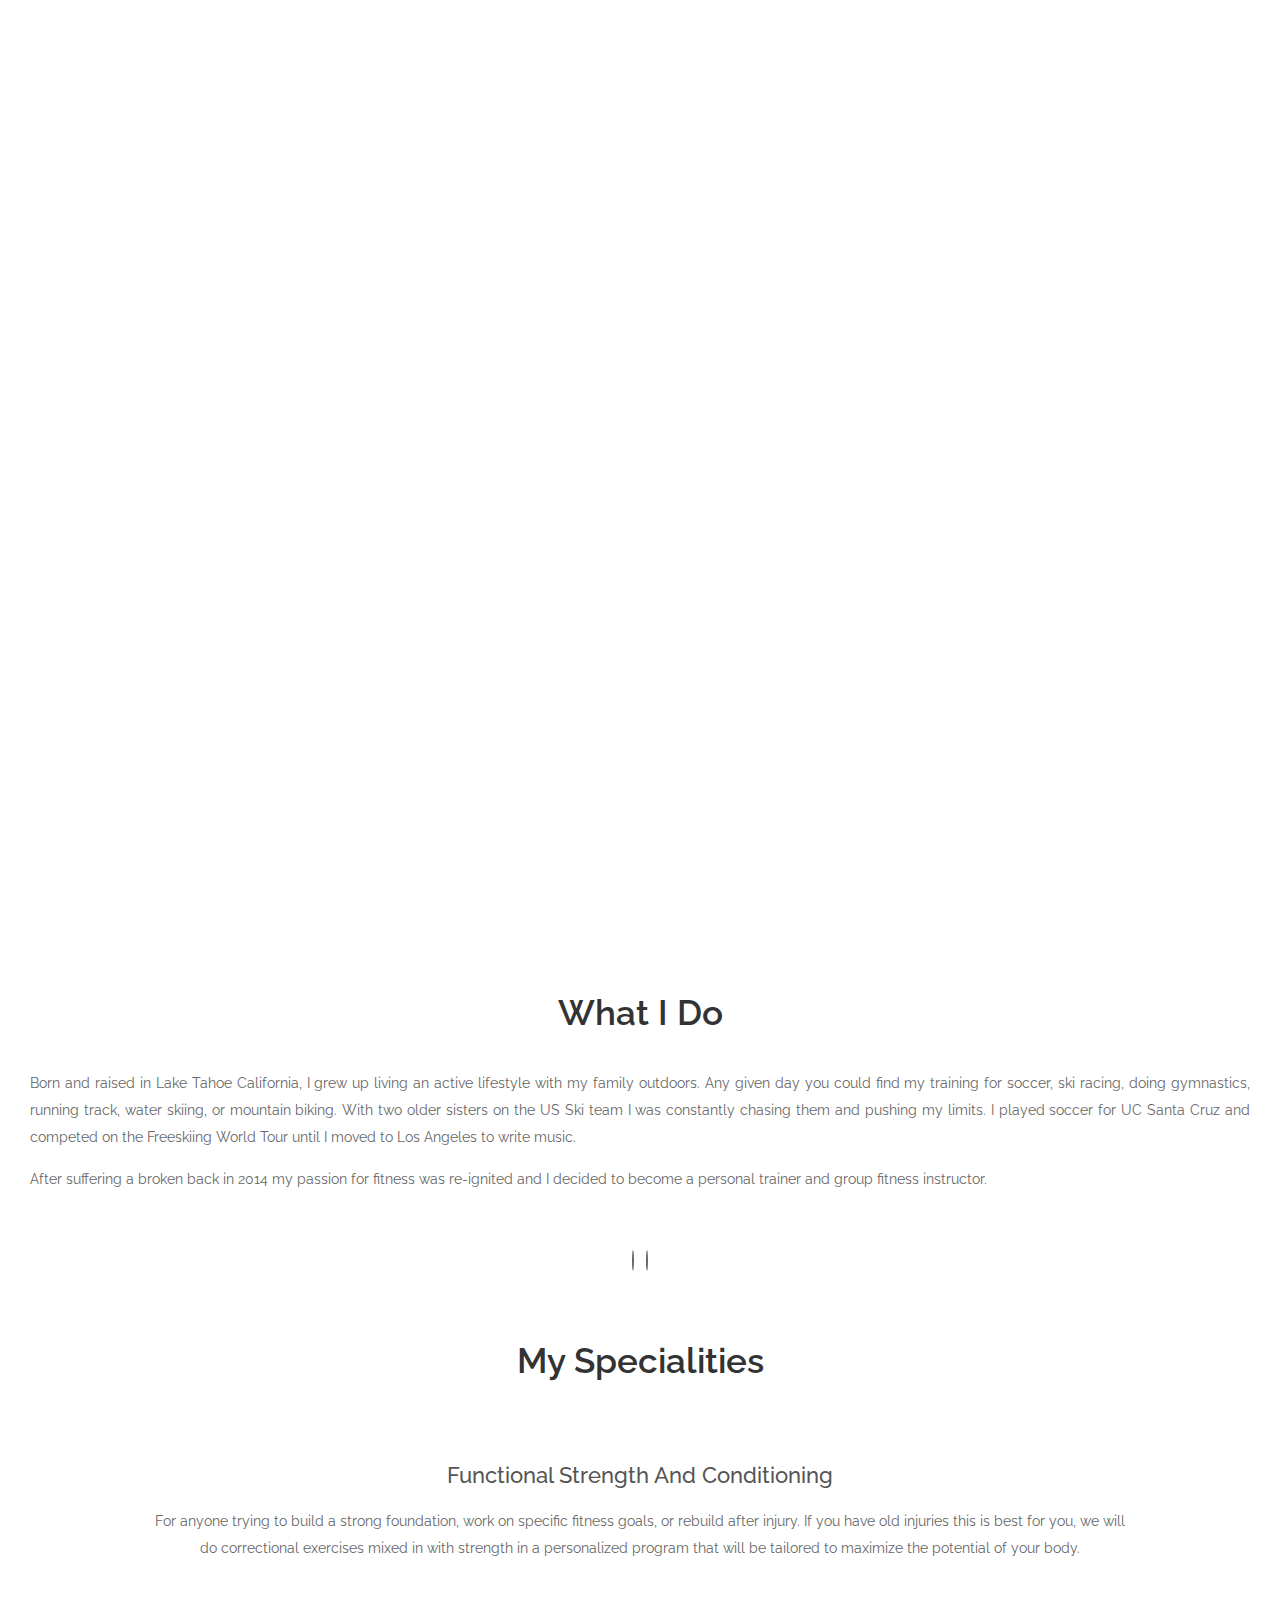
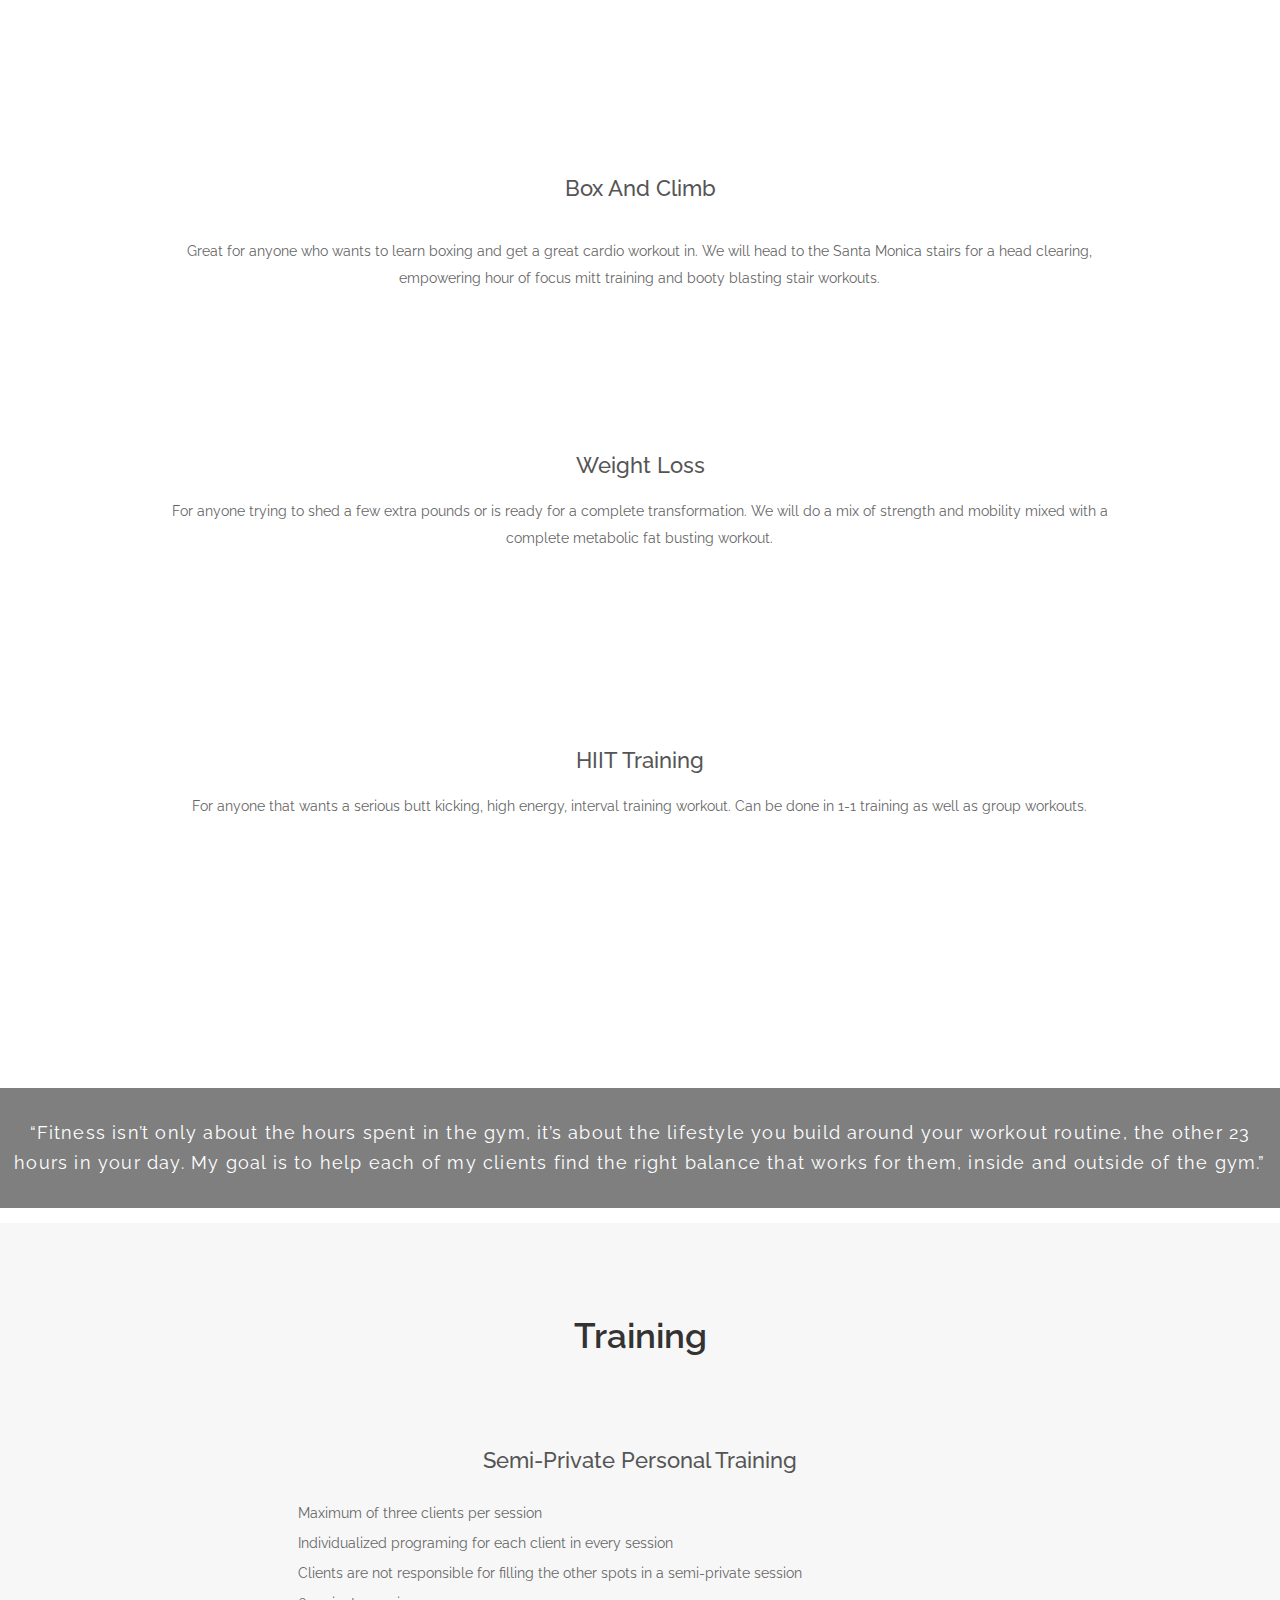
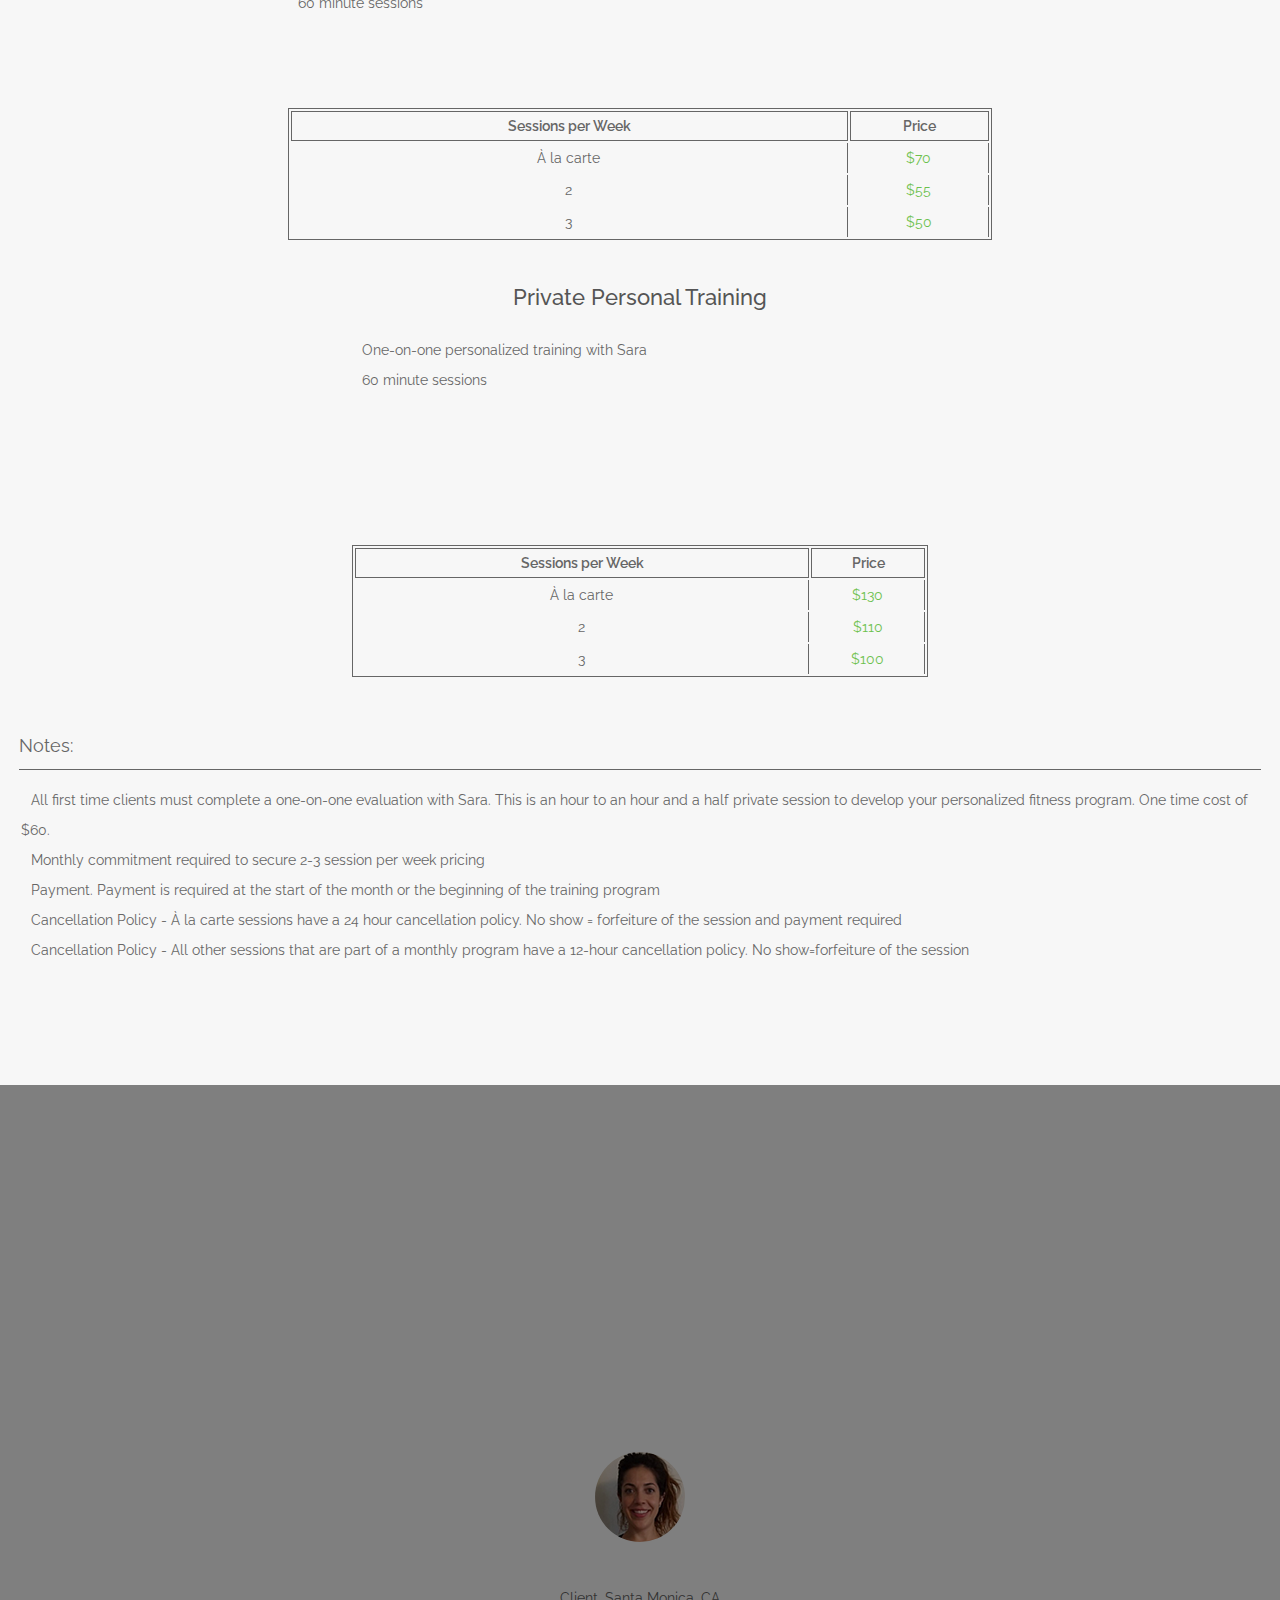
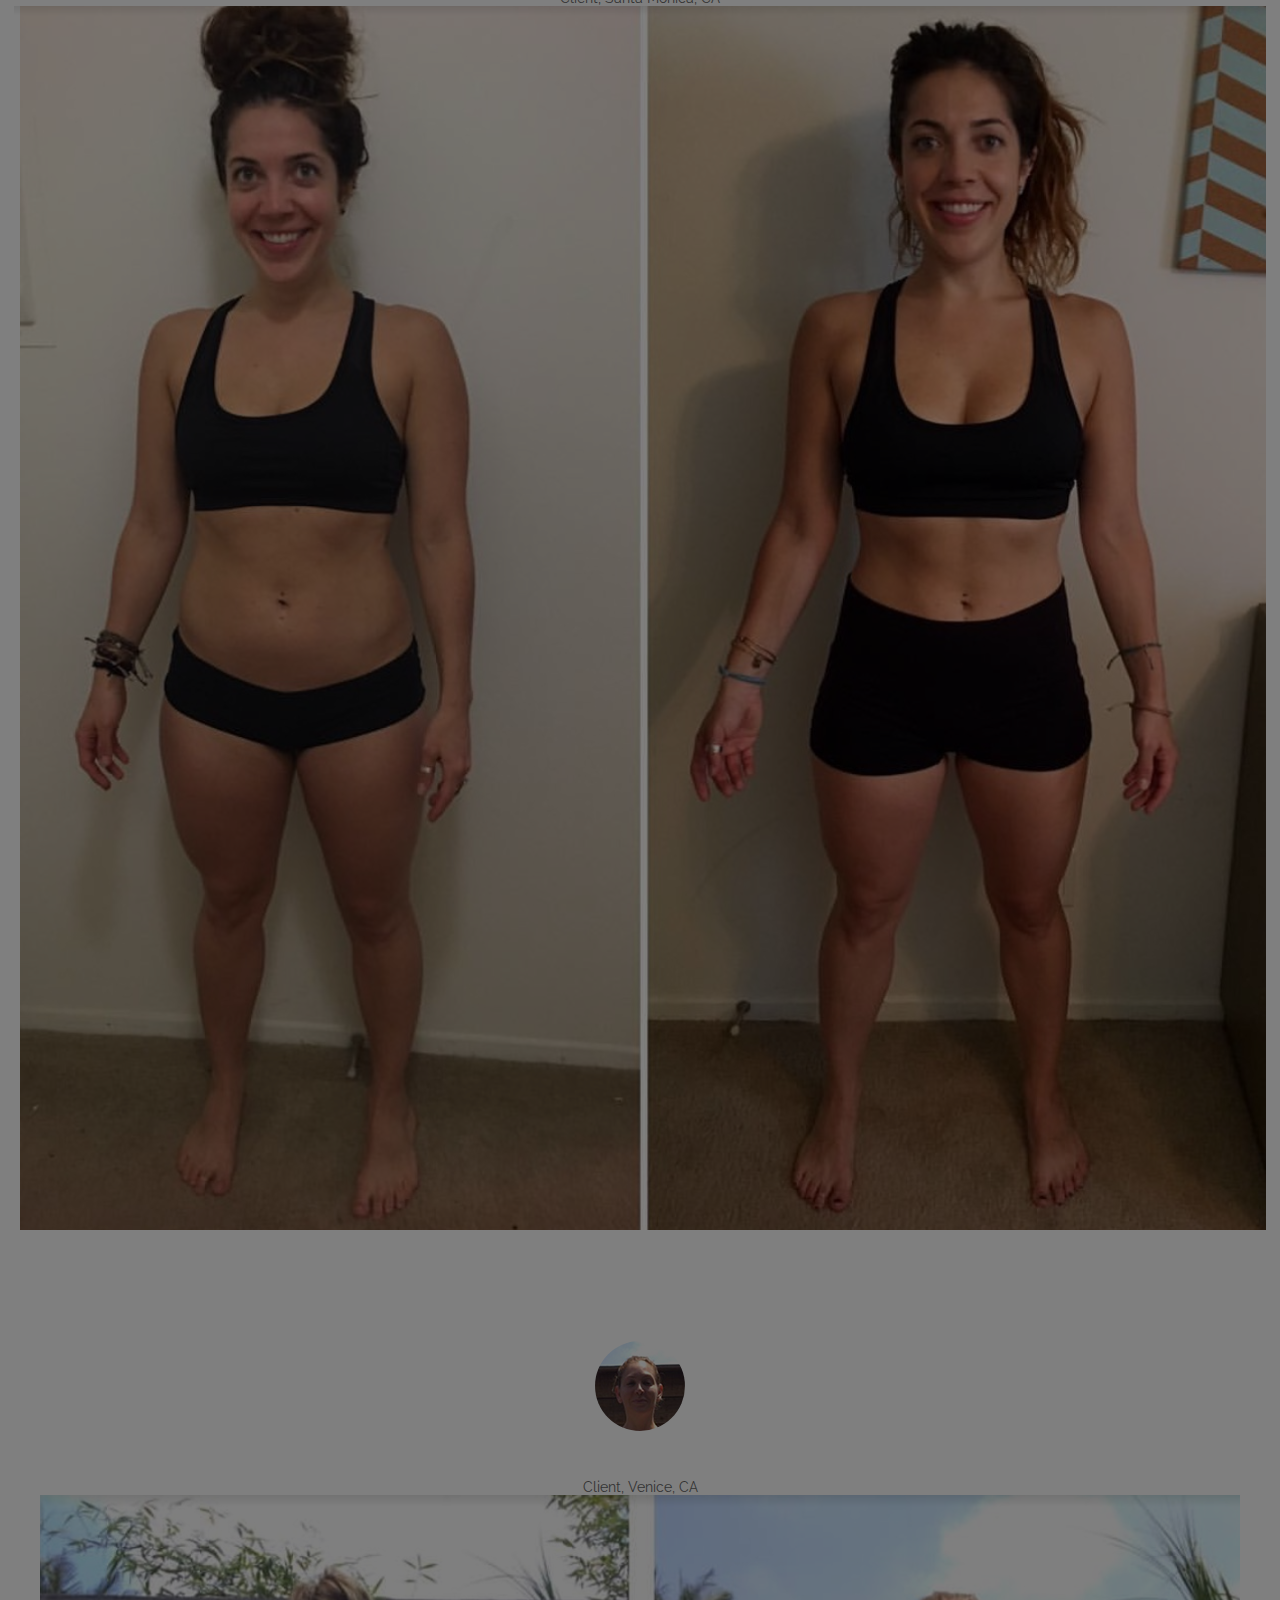
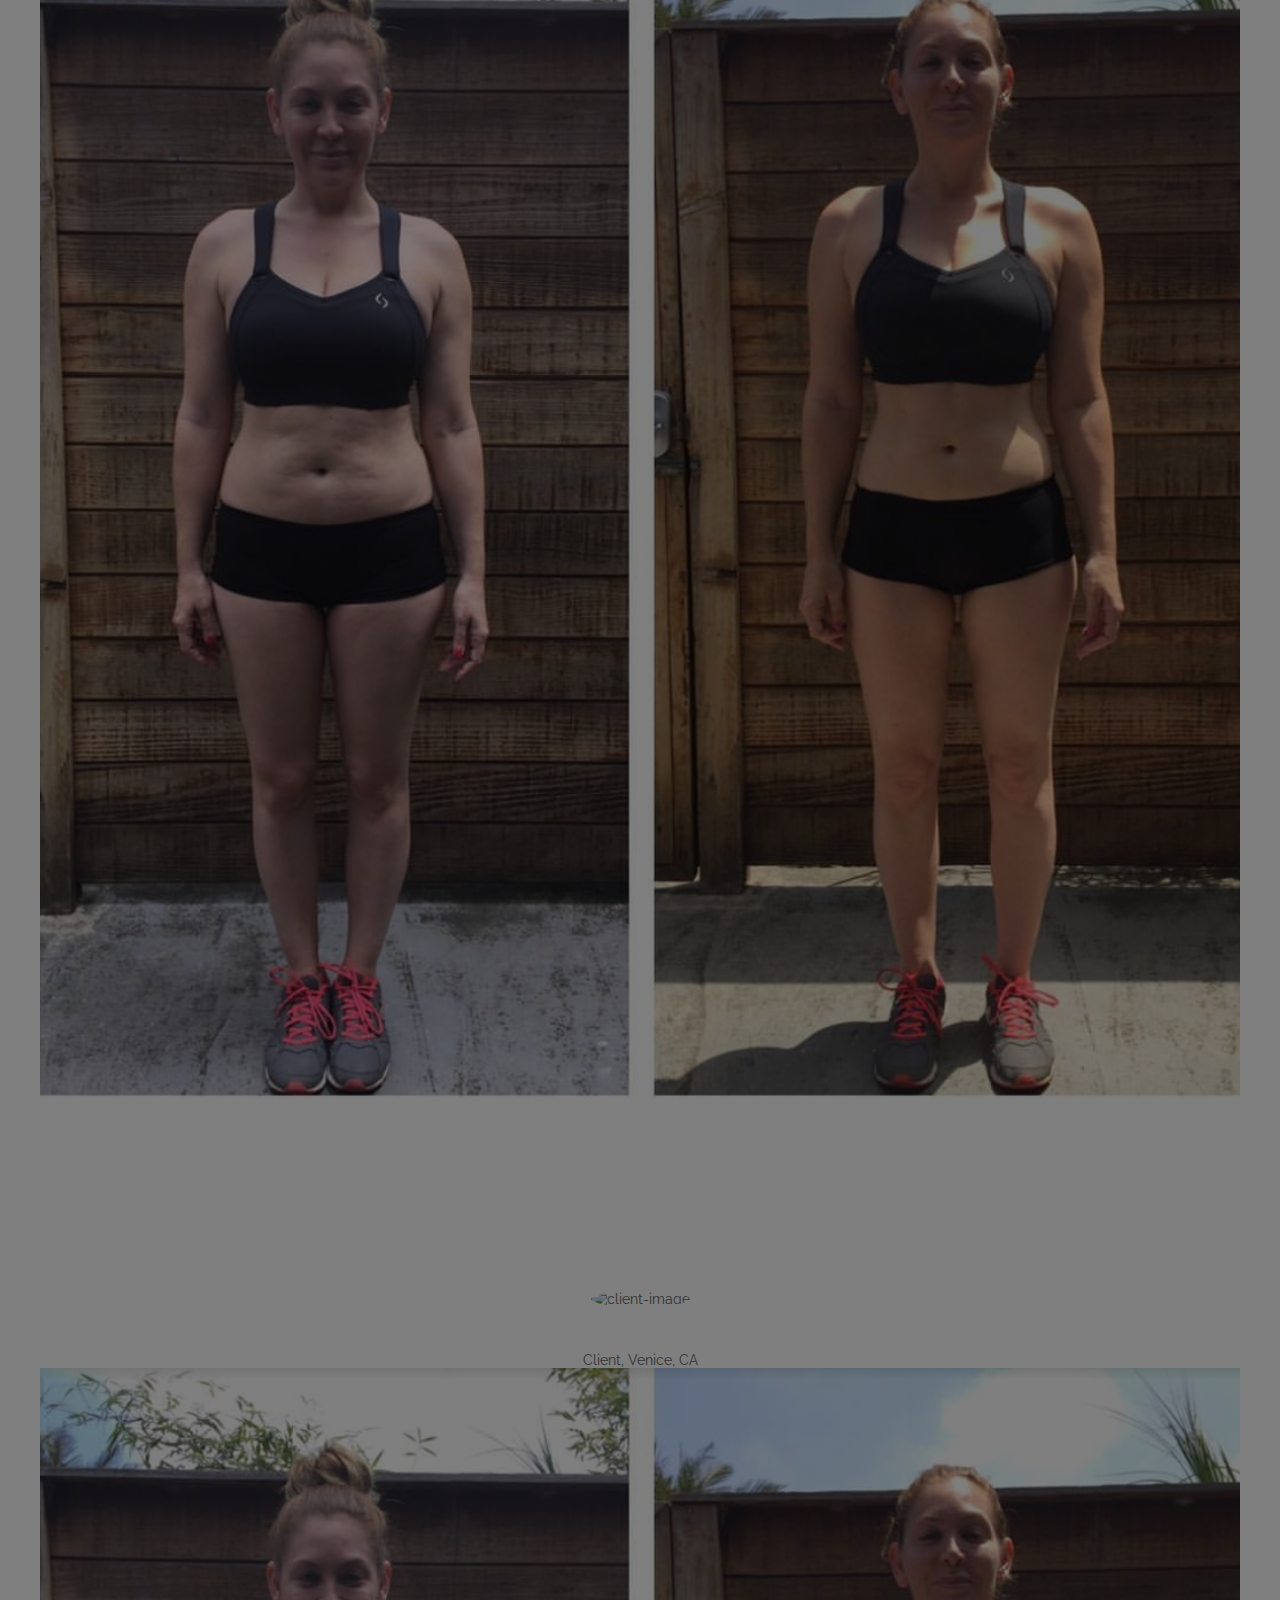
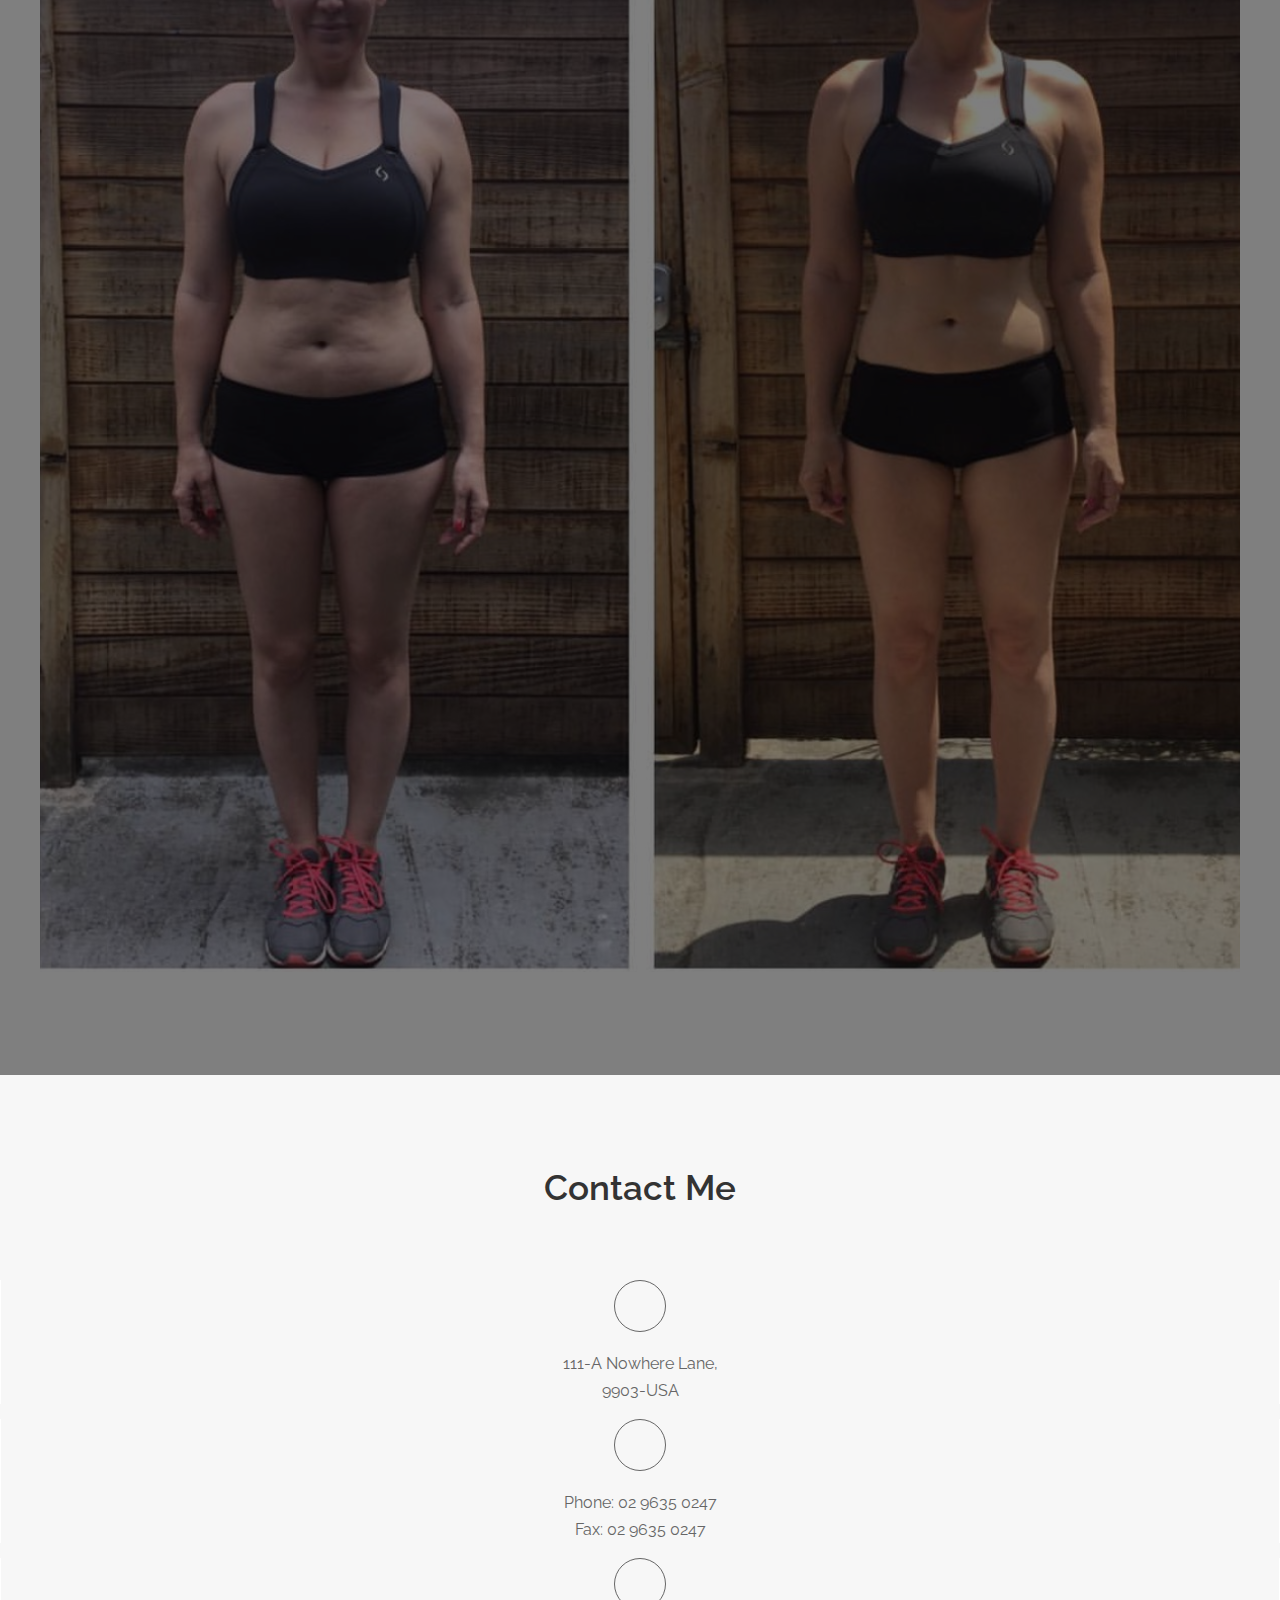
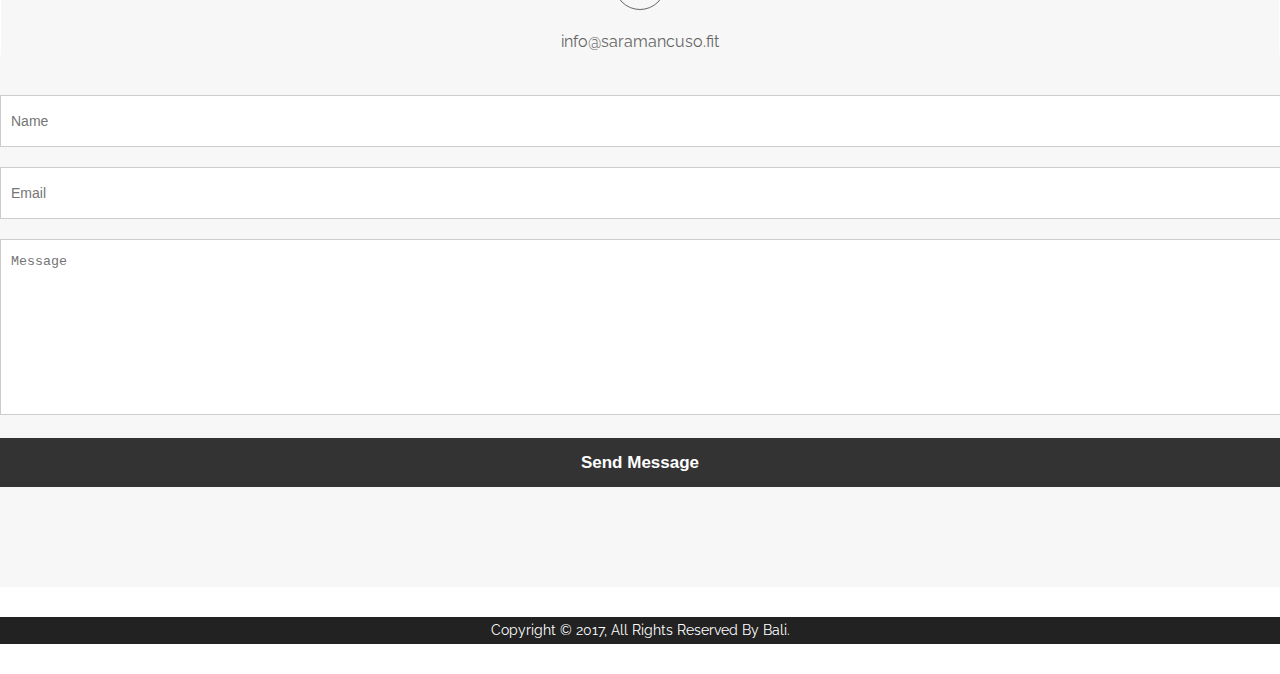
==== commit 5c40e80e: "Added test images along with incon decor" ====
--- a/index.html
+++ b/index.html
@@ -390,43 +390,61 @@
 			</div>
 			<!--/End Section Top-->
 			<div class="row">
-				<div class="col-md-8 col-md-offset-2 col-sm-8 col-sm-offset-2 col-xs-10 col-xs-offset-1">
+				<div class="col-md-12 col-sm-12 col-xs-12">
 					<div class="client-say align-center owl-carousel">
 						<!-- start single client item -->
 						<div class="client-single-item">
-							<p class="white">
-								<span>“</span>Sara saw a possibility for me that, at first, I didn't see. With her support and overwhelming encouragement Sara helped me exceed that goal. She has transformed my experience with fitness and health into an uplifting, fun and inspired way of living. Our workouts were always different, educational, full of laughter, silliness, and most important to me, from a loving and supportive place. With her enthusiasm, heart and will, she related to me and I trusted her. I left every workout feeling empowered!! I would recommend Sara to anyone who wants to see change, not just in your body, but in your way of living a healthy, happy lifestyle.
-								<span>”</span>
-							</p>
-							<div class="client-img">
-								<img src="assets/images/t1.jpg" alt="client-image">
-							</div>
-							<h5>Paige Sega</h5>
-							<span>Client, Santa Monica, CA</span>
+							<div class="client-info">
+								<p class="white">
+									<span>“</span>Sara saw a possibility for me that, at first, I didn't see. With her support and overwhelming encouragement Sara helped me exceed that goal. She has transformed my experience with fitness and health into an uplifting, fun and inspired way of living. Our workouts were always different, educational, full of laughter, silliness, and most important to me, from a loving and supportive place. With her enthusiasm, heart and will, she related to me and I trusted her. I left every workout feeling empowered!! I would recommend Sara to anyone who wants to see change, not just in your body, but in your way of living a healthy, happy lifestyle.
+									<span>”</span>
+								</p>
+								<div class="client-img">
+									<img src="assets/images/Ashley.jpg" alt="client-image">
+								</div>
+								<h5>Paige Sega</h5>
+								<span>Client, Santa Monica, CA</span>
+							</div>
+							<div class="client-progress">	
+								<img src="assets/images/Ashley-p.png" alt="client-image">
+								<i class="fa fa-trophy"></i>
+							</div>
 						</div>
 						<!--/End single client item -->
 						<div class="client-single-item">
-							<p class="white">
-								<span>“</span>Sara knows how to transform bodies. From having been trained by her I am stronger, leaner and far more powerful than I expected to be in just 3 months. I highly recommend her as a very skilled no nonsense personal body transformer! Thanks again Sara. I am beyond grateful for your dedication and my results!.
-								<span>”</span>
-							</p>
-							<div class="client-img">
-								<img src="assets/images/t2.jpg" alt="client-image">
-							</div>
-							<h5>Nava Cooper</h5>
-							<span>Client, Venice, CA</span>
+							<div class="client-info">
+								<p class="white">
+									<span>“</span>Sara knows how to transform bodies. From having been trained by her I am stronger, leaner and far more powerful than I expected to be in just 3 months. I highly recommend her as a very skilled no nonsense personal body transformer! Thanks again Sara. I am beyond grateful for your dedication and my results!.
+									<span>”</span>
+								</p>
+								<div class="client-img">
+									<img src="assets/images/Nava.jpg" alt="client-image">
+								</div>
+								<h5>Nava Cooper</h5>
+								<span>Client, Venice, CA</span>
+							</div>
+							<div class="client-progress">	
+								<img src="assets/images/Nava-p.png" alt="client-image">
+								<i class="fa fa-trophy"></i>
+							</div>
 						</div>
 						<!--/End single client item -->
 						<div class="client-single-item">
-							<p class="white">
-								<span>“</span>I was an athlete growing up and have always lived a fairly active lifestyle, however work related stress continued to be an issue and the reason for unwanted pounds. Working out on my own caused my weight to fluctuate as I would add on too much cardio in a short amount of time; and once I stopped, the weight would come back. Earlier this year I decided to make a commitment to fitness and really push myself, and started training with Sara multiple times a week. Over the last seven months my body has completely changed. My athletic frame is now toned and I have the curves that I've always wanted. My arms and legs have lost bulk and are assets I now show off instead of disguise with my wardrobe. I've also noticed a huge difference in my distance running because of the HIIT based program Sara designed for me. Overall working with Sara has brought huge change to my life and I plan to continue working with her to push my body even further.
-								<span>”</span>
-							</p>
-							<div class="client-img">
-								<img src="assets/images/t3.jpg" alt="client-image">
-							</div>
-							<h5>Lindsey Jackobovits</h5>
-							<span>Client, Venice, CA</span>
+							<div class="client-info">
+								<p class="white">
+									<span>“</span>I was an athlete growing up and have always lived a fairly active lifestyle, however work related stress continued to be an issue and the reason for unwanted pounds. Working out on my own caused my weight to fluctuate as I would add on too much cardio in a short amount of time; and once I stopped, the weight would come back. Earlier this year I decided to make a commitment to fitness and really push myself, and started training with Sara multiple times a week. Over the last seven months my body has completely changed. My athletic frame is now toned and I have the curves that I've always wanted. My arms and legs have lost bulk and are assets I now show off instead of disguise with my wardrobe. I've also noticed a huge difference in my distance running because of the HIIT based program Sara designed for me. Overall working with Sara has brought huge change to my life and I plan to continue working with her to push my body even further.
+									<span>”</span>
+								</p>
+								<div class="client-img">
+									<img src="assets/images/t3.jpg" alt="client-image">
+								</div>
+								<h5>Lindsey Jackobovits</h5>
+								<span>Client, Venice, CA</span>
+							</div>
+							<div class="client-progress">	
+								<img src="assets/images/Nava-p.png" alt="client-image">
+								<i class="fa fa-trophy"></i>
+							</div>
 						</div>
 						<!--/End single client item -->
 					</div>
@@ -456,18 +474,20 @@
 					<div class="contact-info align-center">
 						<div class="row">
 							<div class="col-md-4 col-sm-4 col-xs-12">
-								<div class="single-contact-info">
-									<div class="contact-icon">
-										<i class="fa fa-map-marker"></i>
-									</div>
-									<p>111-A Nowhere Lane,
-										<br>9903-USA</p>
+									<div class="single-contact-info">
+										<div class="contact-icon">
+											<i class="fa fa-map-marker"></i>
+										</div>
+										<p>111-A Nowhere Lane,
+											<br>9903-USA</p>
 								</div>
 							</div>
 							<div class="col-md-4 col-sm-4 col-xs-12">
 								<div class="single-contact-info">
 									<div class="contact-icon">
-										<i class="fa fa-phone"></i>
+										<a href="tel:029-635-0247">
+											<i class="fa fa-phone"></i>
+										</a>
 									</div>
 									<p>Phone: 02 9635 0247
 										<br>Fax: 02 9635 0247</p>
@@ -476,10 +496,11 @@
 							<div class="col-md-4 col-sm-4 col-xs-12">
 								<div class="single-contact-info">
 									<div class="contact-icon">
-										<i class="fa fa-envelope"></i>
+										<a href="mailto: info@saramancuso.fit">
+											<i class="fa fa-envelope"></i>
+										</a>
 									</div>
-									<p>info@yourdomain.com
-										<br>support@domain.com</p>
+									<p>info@saramancuso.fit</p>
 								</div>
 							</div>
 						</div>
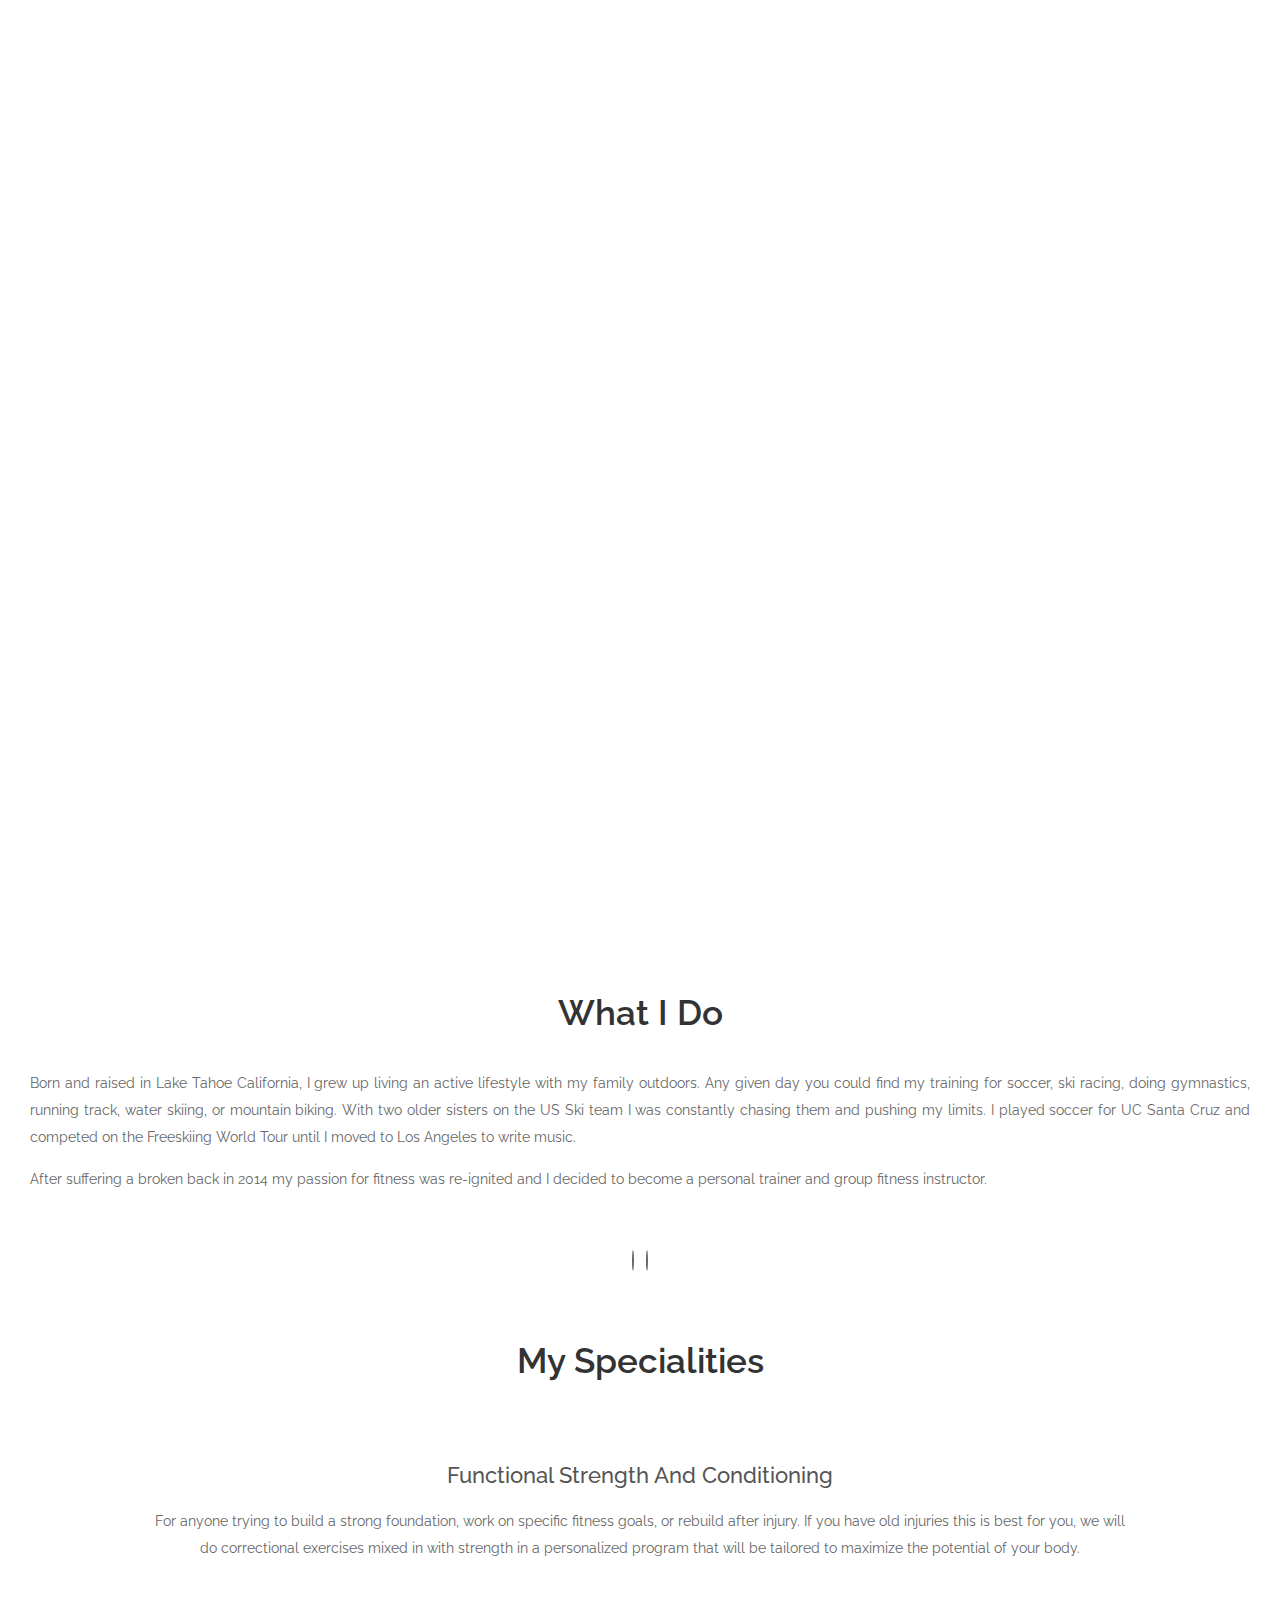
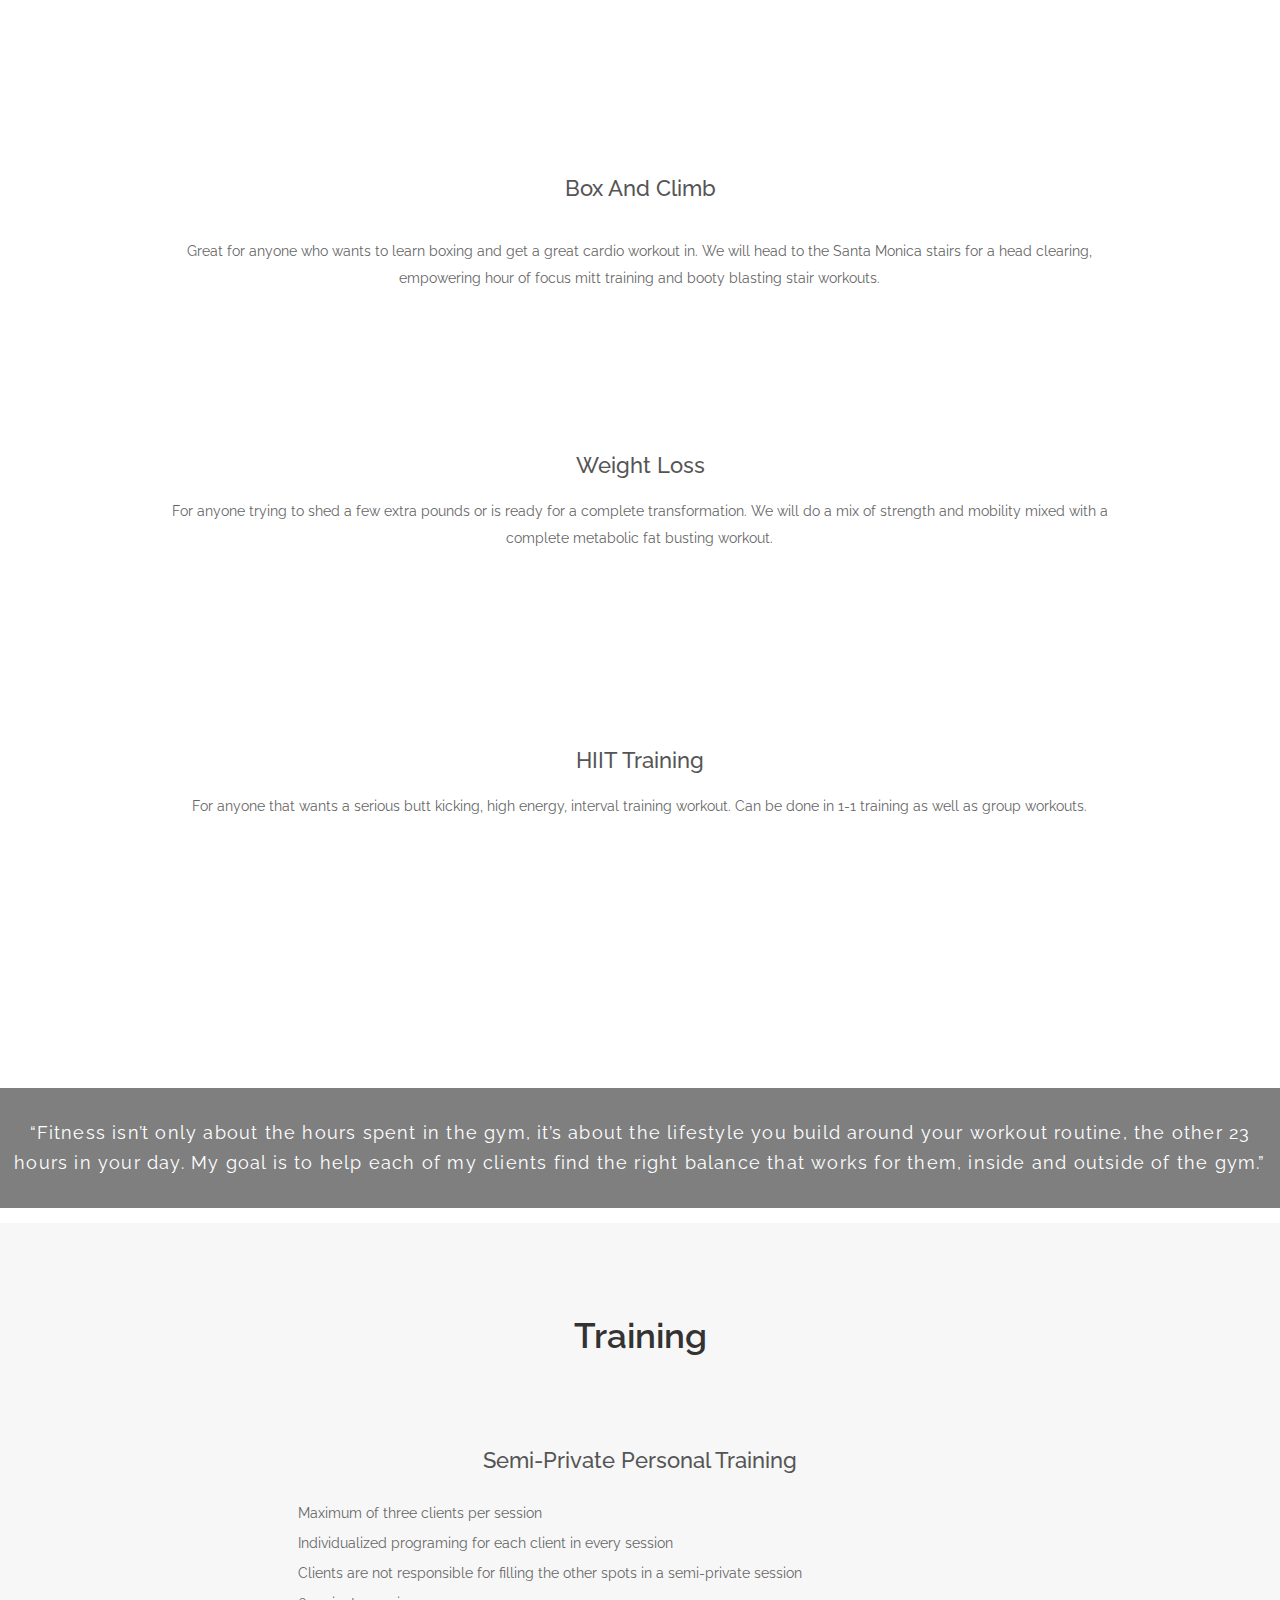
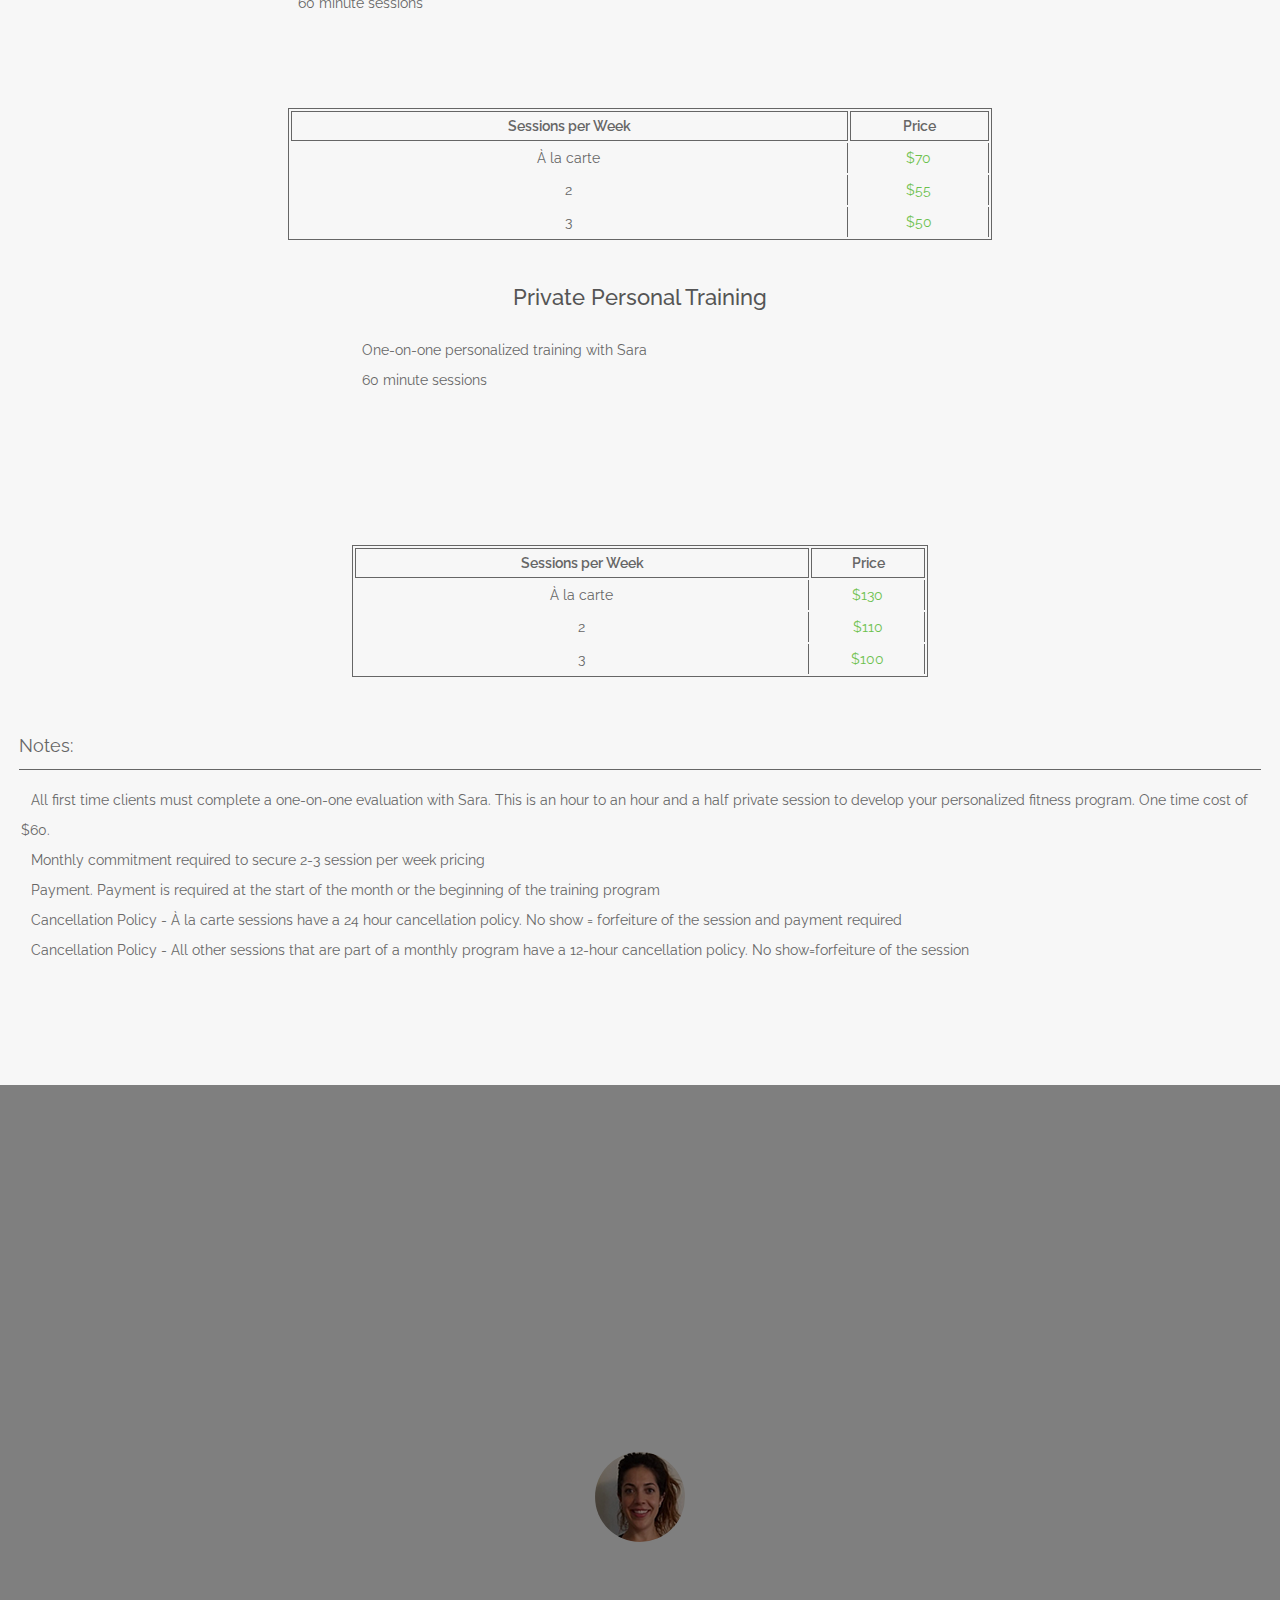
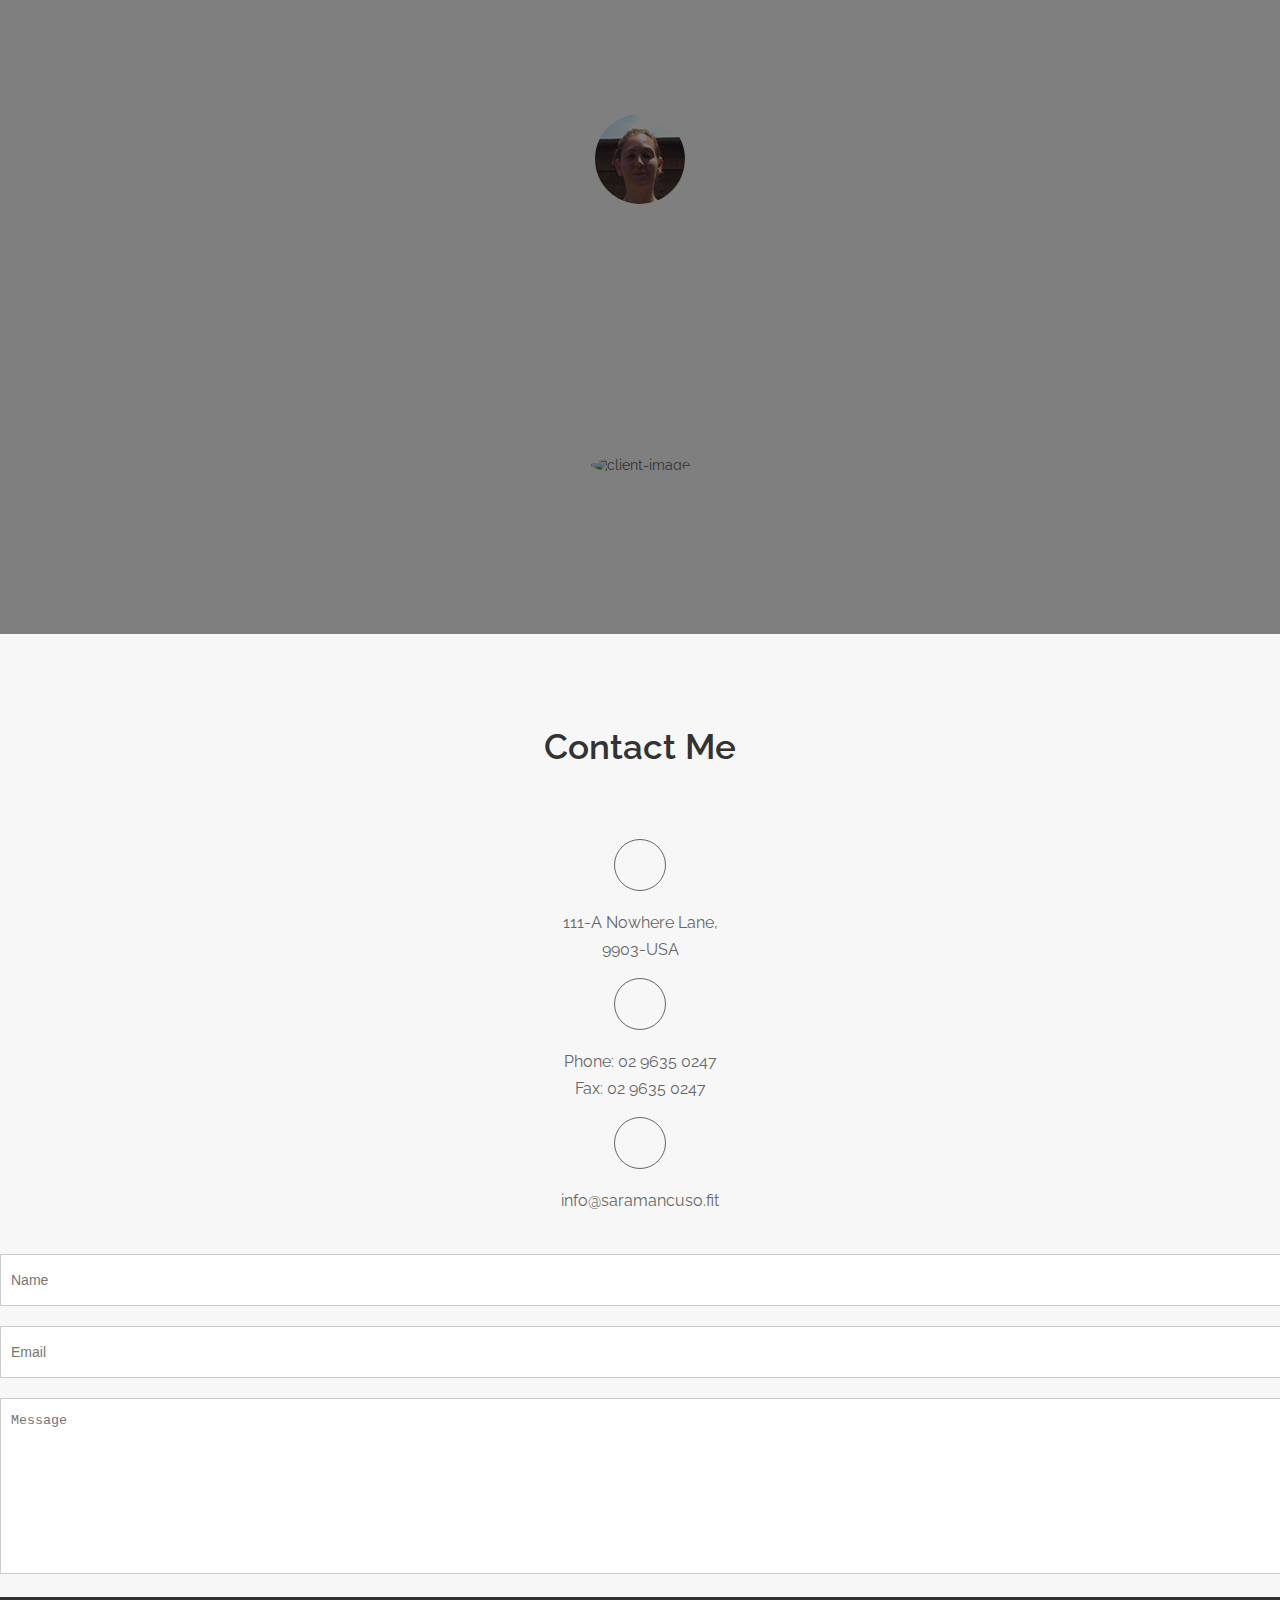
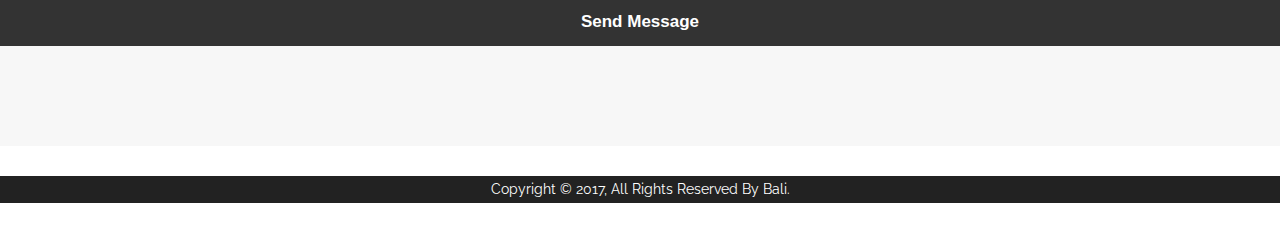
==== commit 167450a3: "Small fixes through out the page (#3)" ====
--- a/index.html
+++ b/index.html
@@ -90,7 +90,7 @@
 										<a class="smoth-scroll" href="#training">Training</a>
 									</li>
 									<li>
-										<a class="smoth-scroll" href="#testimonial">Testimonial</a>
+										<a class="smoth-scroll" href="#testimonial">Testimonials</a>
 									</li>
 									<li>
 										<a class="smoth-scroll" href="#contact">Contact</a>
--- a/assets/css/style.css
+++ b/assets/css/style.css
@@ -13,11 +13,10 @@
     2.2 Banner
     2.3 Seravices
     2.4 About Me
-    2.5 Portfolio
-    2.6 Testimonial
-    2.7 Contact
-    2.8 footer
-    2.9 Extras
+    2.5 Testimonies
+    2.6 Contact
+    2.7 footer
+    2.8 Extras
 3. Responsive Css
 -----------------------------------------------------------------*/
 
@@ -173,6 +172,7 @@
 }
 header.header-area.sticky .logo p{
     color: #333;
+    margin-top: 5px;
 }
 .navbar-nav > li {
     display: inline-block;
@@ -558,118 +558,13 @@
 }
 /*----------------------------------------------------------------
                         End Training Section
-----------------------------------------------------------------*/
-
-/*----------------------------------------------------------------
-                        Start Portfolio Section
-----------------------------------------------------------------*/
-.portfolio-area {
-    padding-bottom: 70px;
-}
-.project-item {
-    position: relative;
-    margin-bottom: 30px;
-}
-.project-image > img {
-    width: 100%;
-}
-.portfolio-overlay {
-    height: 100%;
-    position: absolute;
-    top: 0;
-    width: 100%;
-    visibility: hidden;
-    -webkit-opacity: 0;
-    -moz-opacity: 0;
-    -ms-opacity: 0;
-    -o-opacity: 0;
-    opacity: 0;
-    -webkit-transform: scale(0.9);
-    -moz-transform: scale(0.9);
-    -ms-transform: scale(0.9);
-    -o-transform: scale(0.9);
-    transform: scale(0.9);
-    background: rgba(255,255,255,0.9);
-}
-.hover-mask h4 a{
-    top: 10%;
-    left: 50%;
-    color: #333;;
-    font-size: 16px;
-    position: absolute;
-    display: inline-block;
-    text-transform: capitalize;
-    transform: translateX(-50%);
-}
-.hover-mask h4 a::before {
-    left: 0;
-    bottom: -10px;
-    width: 100%;
-    height: 1px;
-    content: "";
-    background: #333;
-    position: absolute;
-}
-.hover-mask i {
-    bottom: 10%;
-    color: #333;
-    font-size: 22px;
-    height: 45px;
-    left: 50%;
-    line-height: 45px;
-    position: absolute;
-    text-align: center;
-    transform: translateX(-50%);
-    width: 45px;
-    border: 1px solid #333;
-    border-radius: 50%;
-}
-.project-item:hover .portfolio-overlay {
-    -webkit-opacity: 1;
-    -moz-opacity: 1;
-    -ms-opacity: 1;
-    -o-opacity: 1;
-    opacity: 1;
-    visibility: visible;
-    -webkit-transform: scale(1);
-    -moz-transform: scale(1);
-    -ms-transform: scale(1);
-    -o-transform: scale(1);
-    transform: scale(1);
-}
-.project-item:hover .hover-mask h4 a{
-    top: 30%;
-}
-.project-item:hover .hover-mask i {
-    bottom: 30%;
-}
-.portfolio-menu {
-    text-align: center;
-    padding-bottom: 35px;
-}
-.portfolio-menu > li {
-    color: #555;
-    font-size: 15px;
-    margin-right: 40px;
-    cursor: pointer;
-    display: inline-block;
-    text-transform: capitalize;
-}
-.portfolio-menu > li:last-child {
-    margin-right: 0;
-}
-.portfolio-menu > li.active {
-    color: #333;
-}
-/*----------------------------------------------------------------
-                        End Portfolio Section
-----------------------------------------------------------------*/
-
-/*----------------------------------------------------------------
-                        Start Client Section
+----------------------------------------------------------------*
+
+/*----------------------------------------------------------------
+                        Start Testimonies Section
 ----------------------------------------------------------------*/
 .client-area {
-    background: url(../images/slider/testimonies.jpg)50% no-repeat fixed;
+    background: url(../images/client.jpg)50% no-repeat fixed;
     -webkit-background-size: cover;
     background-size: cover;
     position: relative;
@@ -691,7 +586,7 @@
     padding-top: 15px;
     text-transform: capitalize;
 }
-.client-single-item > span {
+.client-single-item span {
     color: #fff;
     text-transform: capitalize;
 }
@@ -707,8 +602,26 @@
 .client-single-item:hover {
     cursor: move;
 }
-/*----------------------------------------------------------------
-                        End Client Section
+.client-progress {
+    box-shadow: 0px 4px 12px #000;
+    display: none;
+    margin-right: 10px;
+    overflow: visible;
+    position: relative;
+}
+.client-progress .fa-trophy {
+    background: #333;
+    border-radius: 50%;
+    color: #FFD700;
+    font-size: 30px;
+    left: -15px;
+    padding: 10px;
+    position: absolute;
+    top: -15px;
+}
+
+/*----------------------------------------------------------------
+                        End Testimonies Section
 ----------------------------------------------------------------*/
 
 /*----------------------------------------------------------------
@@ -737,7 +650,7 @@
     display: block;
 }
 .single-contact-info {
-    border: 1px solid #fff;
+    border: 1px solid #f7f7f7;
     border-top: none;
     border-bottom: none;
     -webkit-transition: .5s;
@@ -765,6 +678,14 @@
     color: #fff;
     background: #333;
 }
+.contact-field-area input, .contact-field-area textarea {
+    -webkit-transition: .5s;
+    -moz-transition: .5s;
+    -ms-transition: .5s;
+    -o-transition: .5s;
+    transition: .5s;
+}
+
 .contact-field-area input:hover, .contact-field-area input:focus, .contact-field-area textarea:hover, .contact-field-area textarea:focus {
     border: 1px solid #333;
     -webkit-transition: .5s;
@@ -975,23 +896,4 @@
 }
 /*----------------------------------------------------------------
                         End Preloader Section
-----------------------------------------------------------------*/
-
-
-
-
-
-
-
-
-
-
-
-
-
-
-
-
-
-
-
+----------------------------------------------------------------*/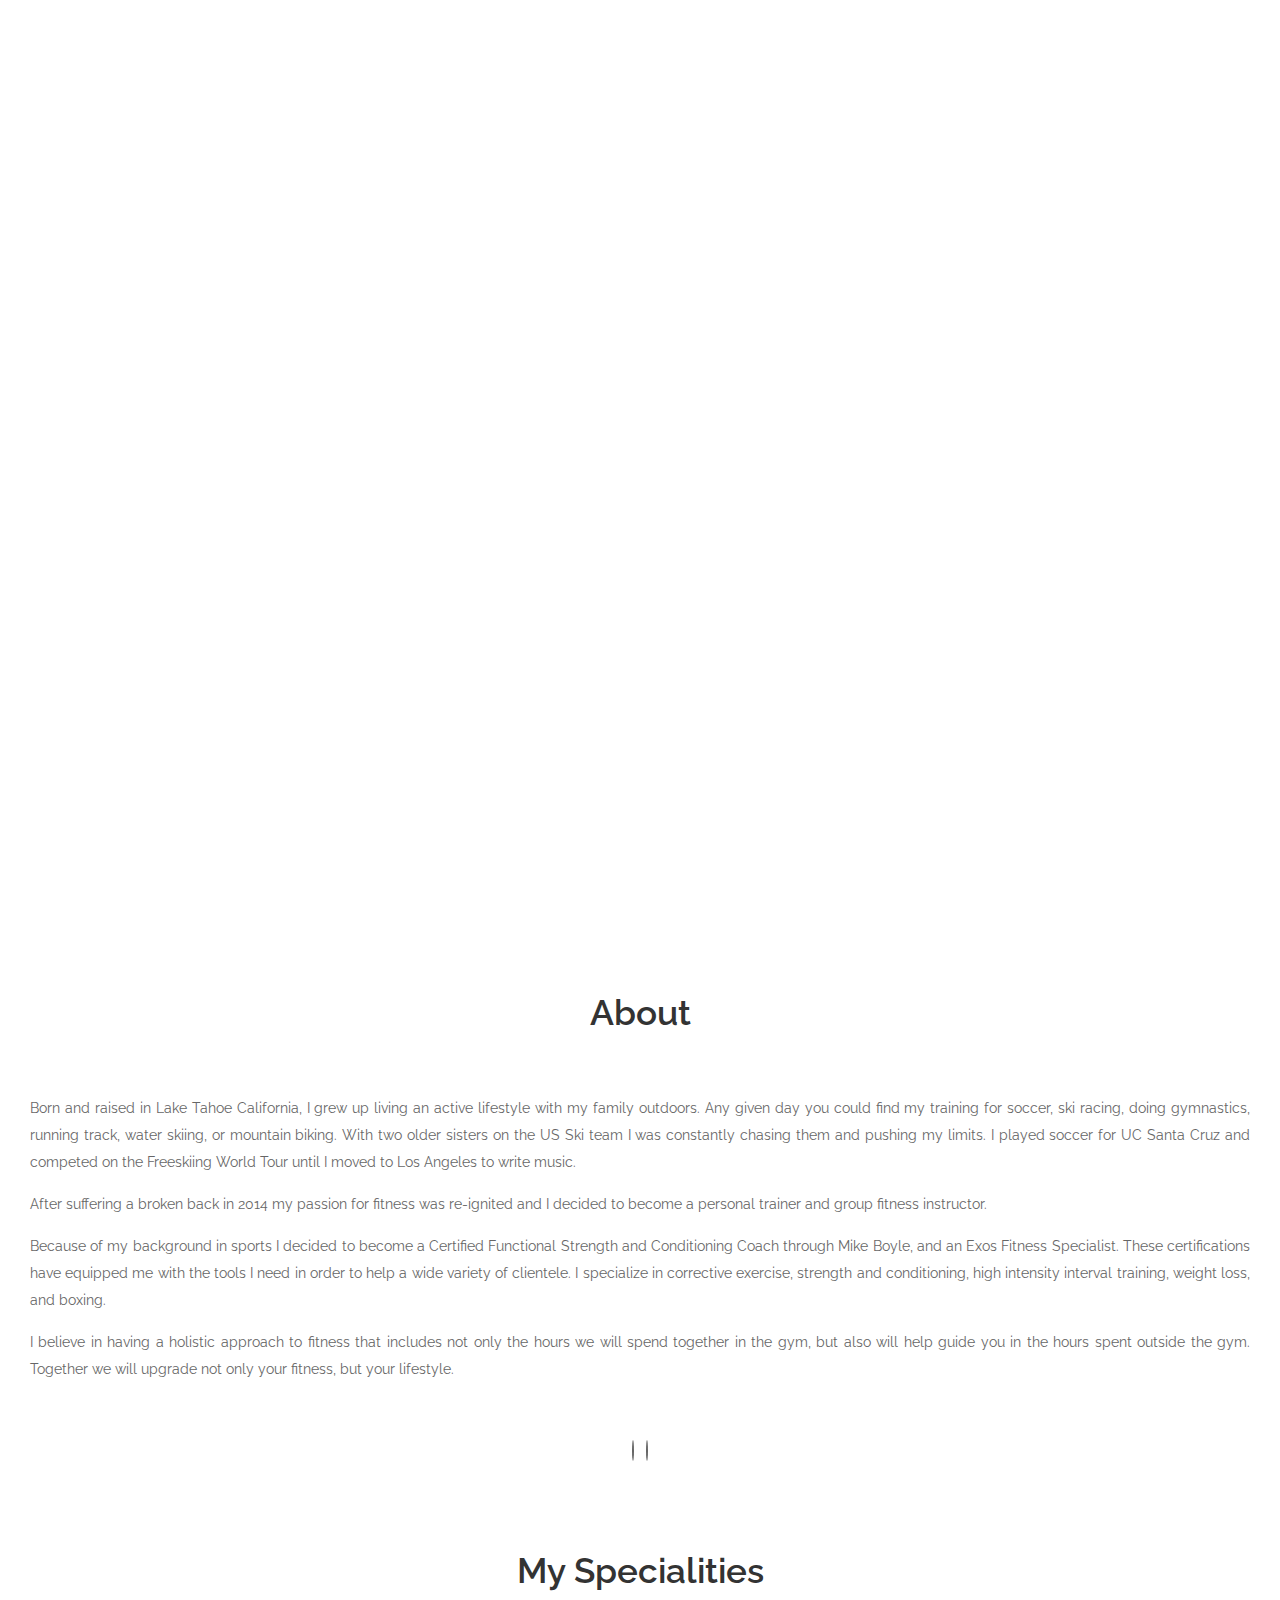
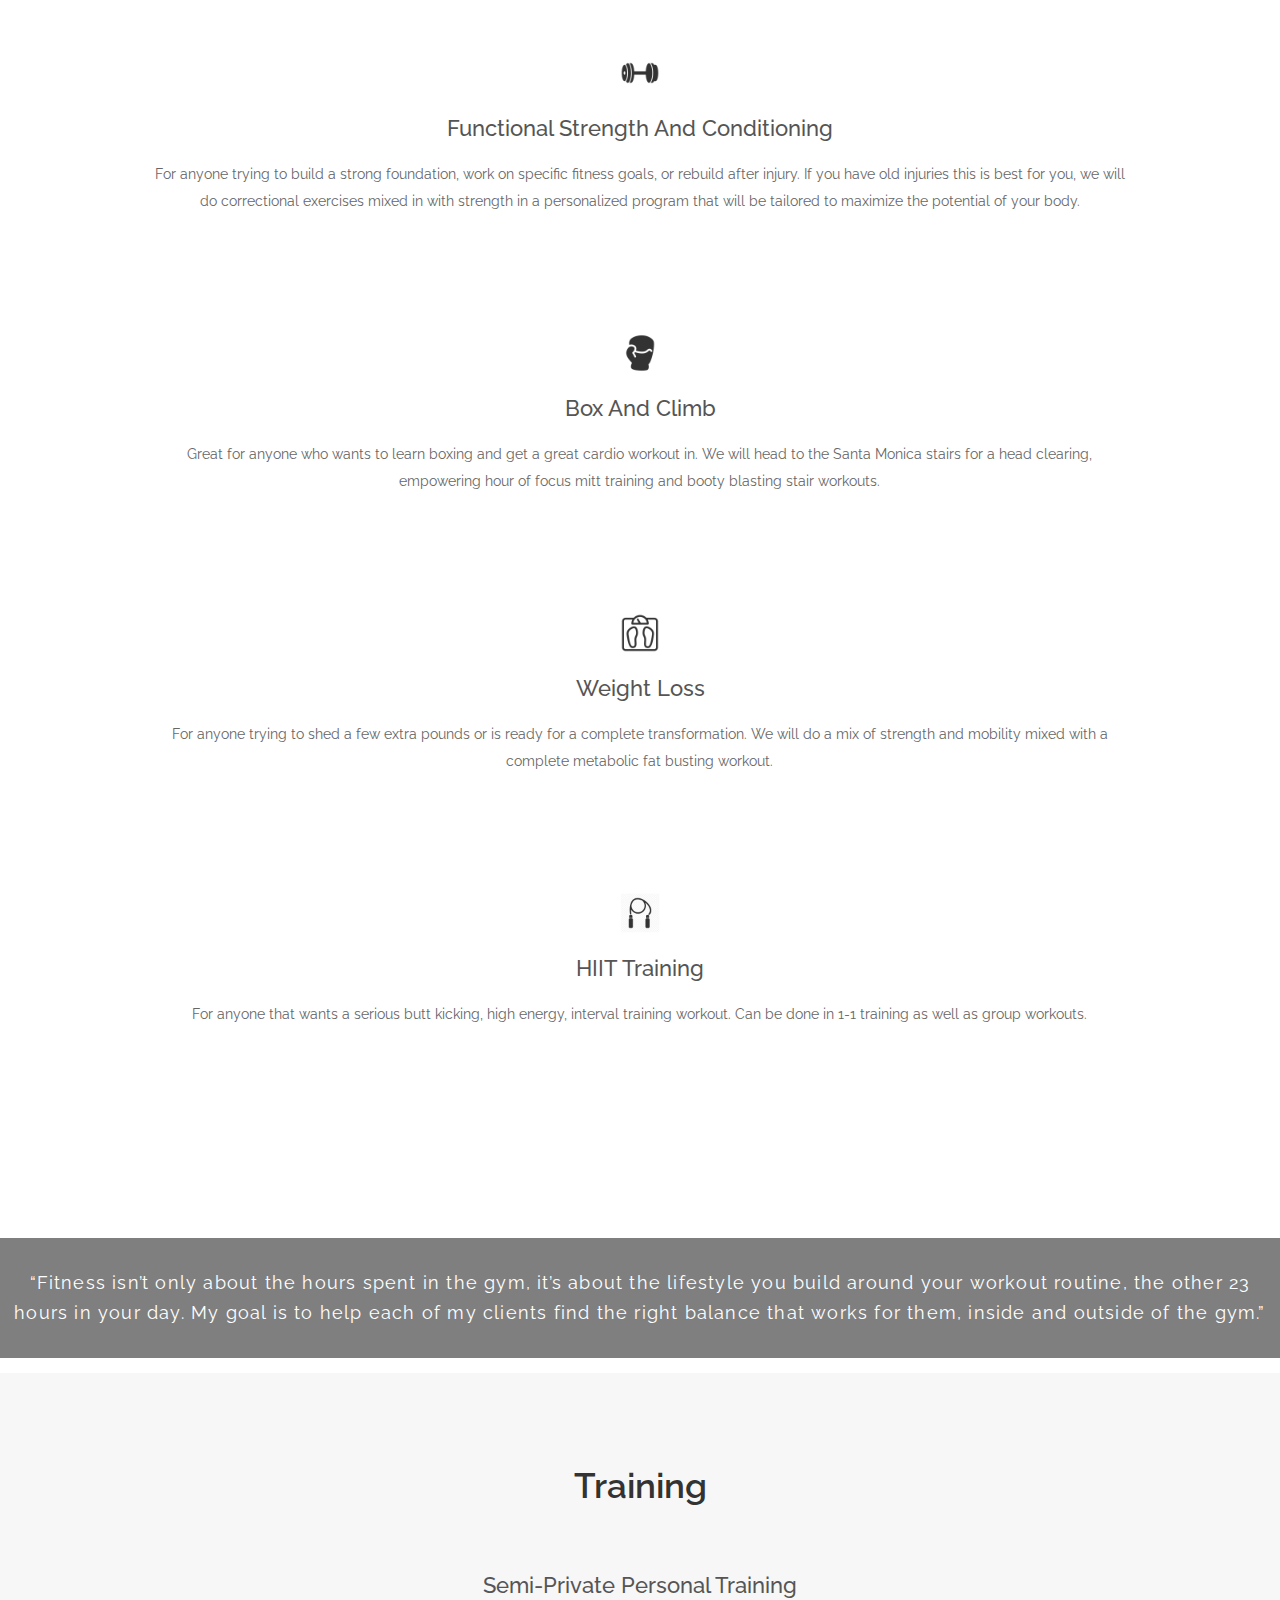
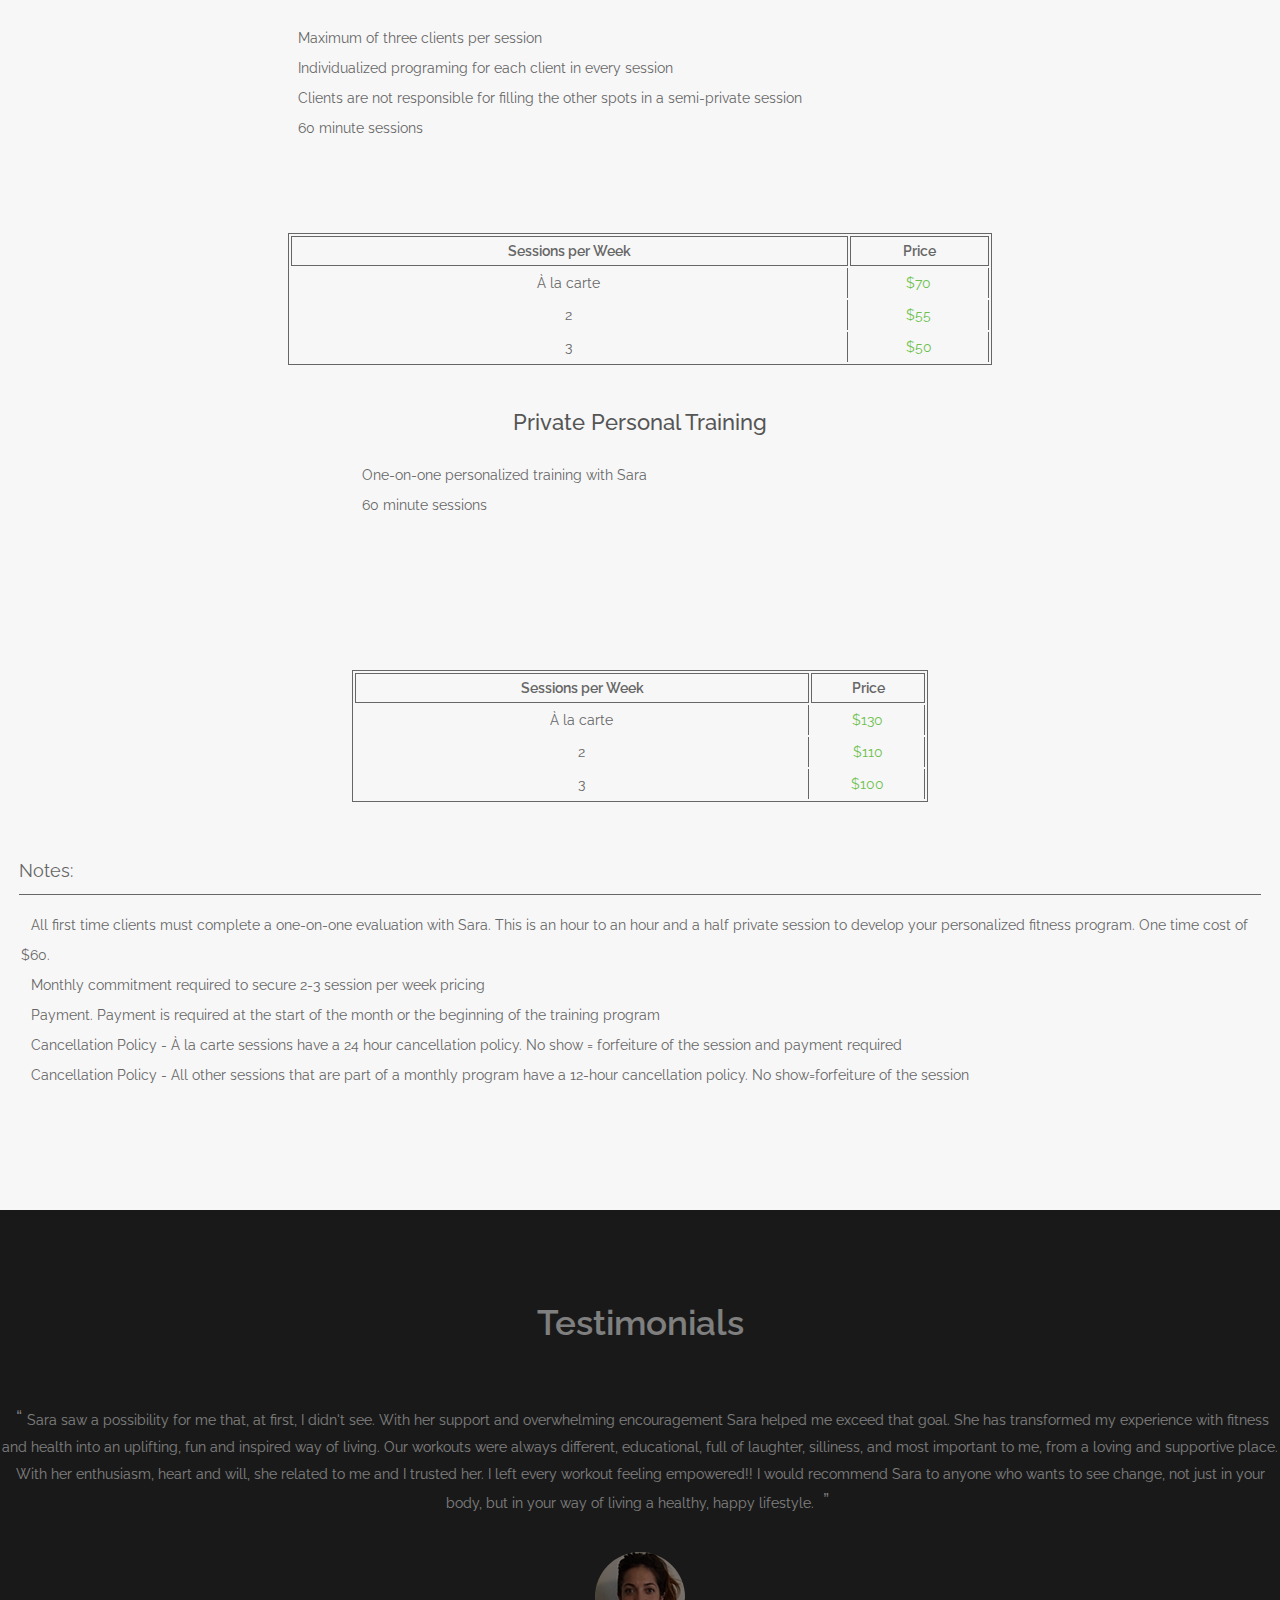
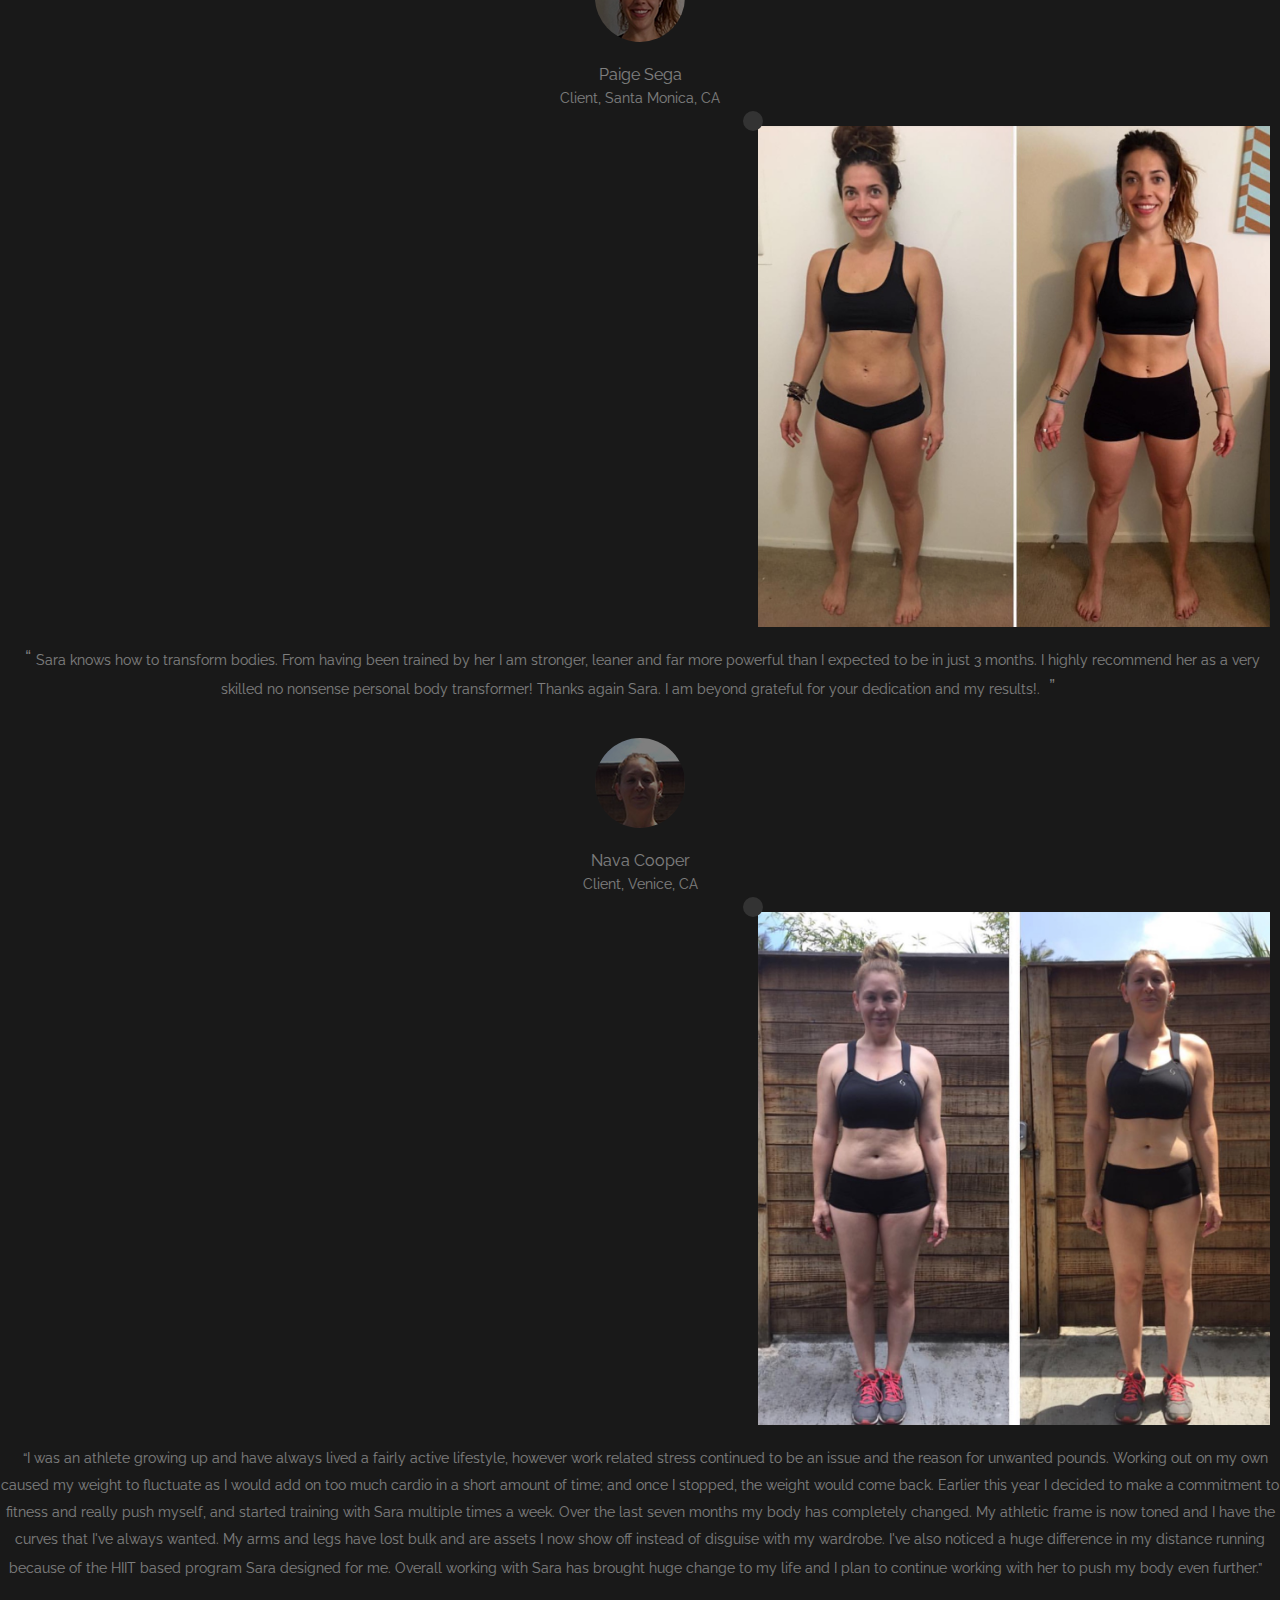
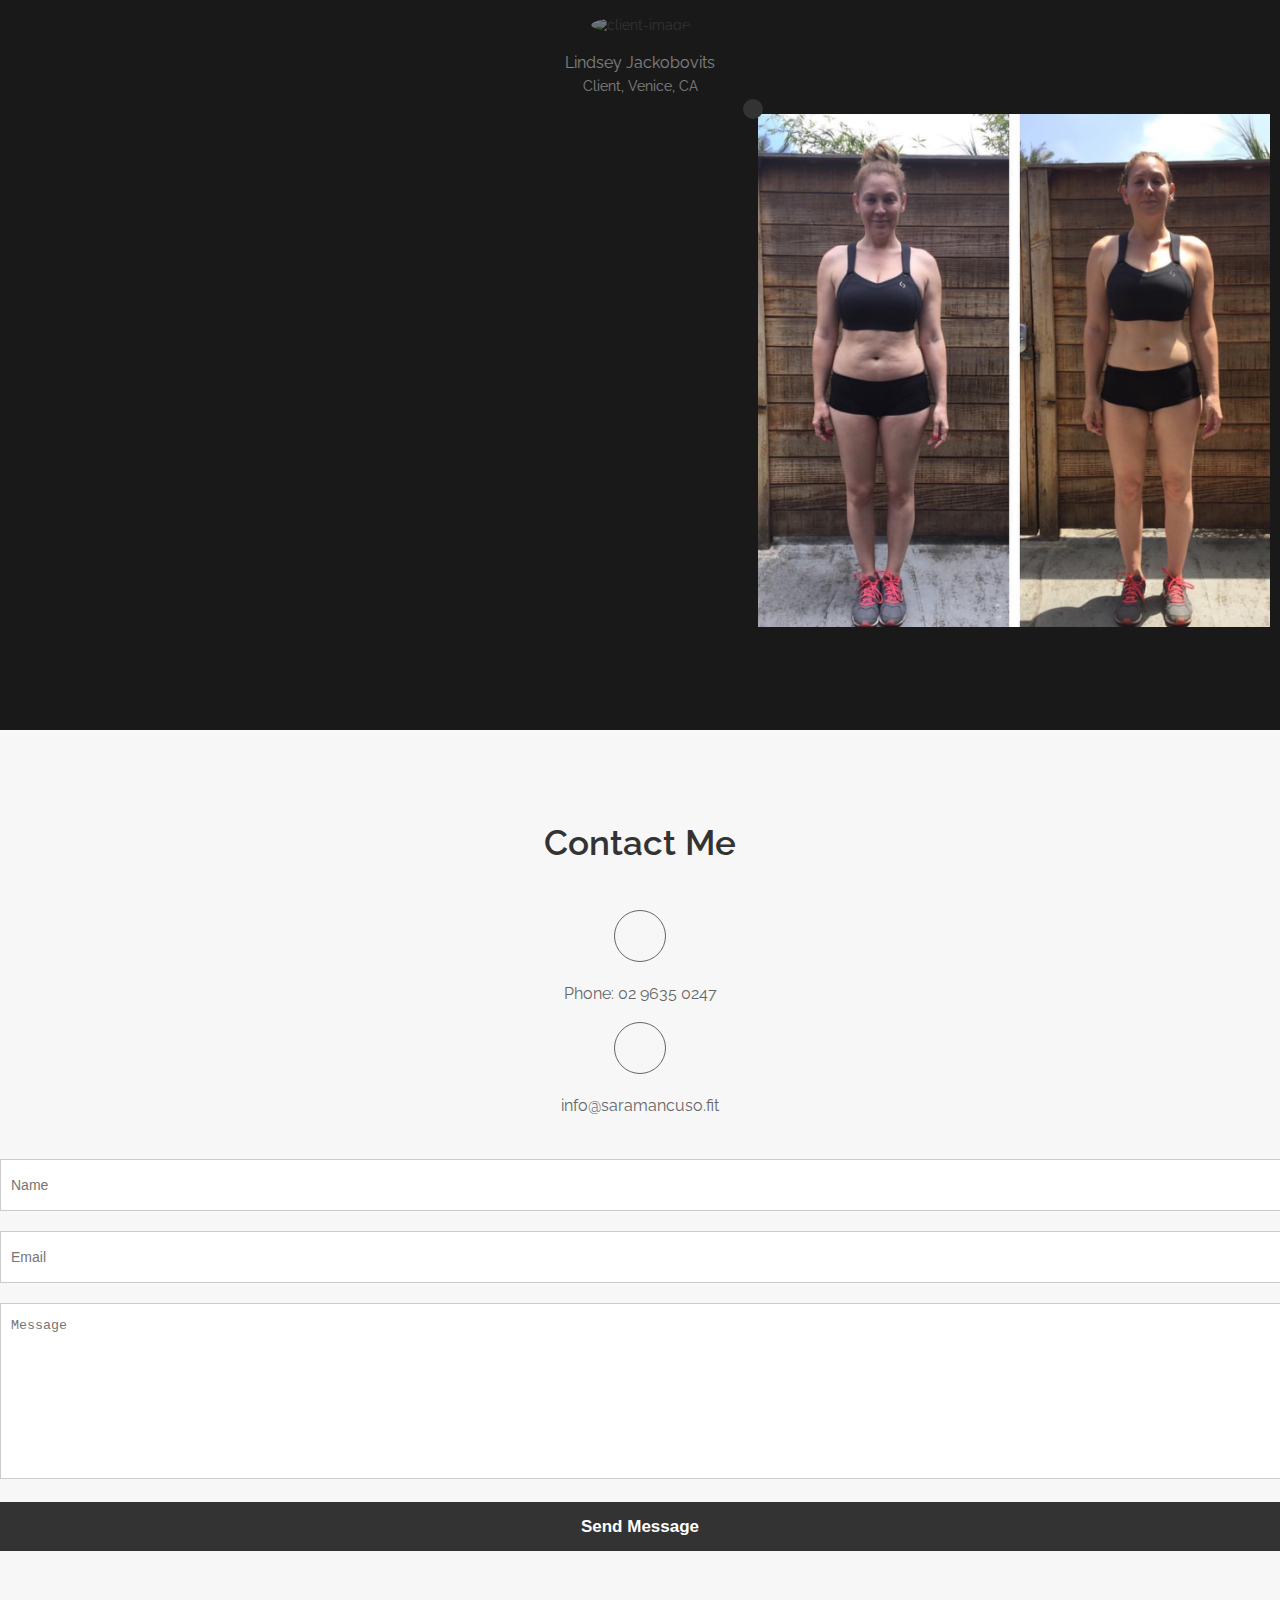
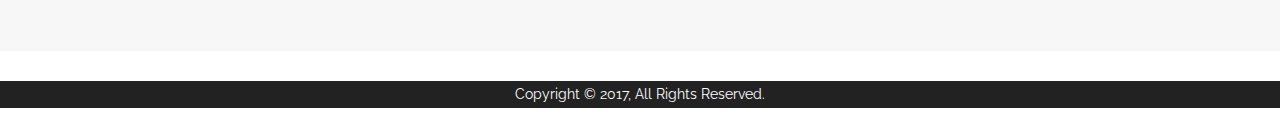
==== commit e126cd0c: "Fixed small issues" ====
--- a/index.html
+++ b/index.html
@@ -84,7 +84,10 @@
 							<div class="navbar-collapse collapse">
 								<ul class="nav navbar-nav navbar-right">
 									<li>
-										<a class="smoth-scroll" href="#work">What I do</a>
+										<a class="smoth-scroll" href="#about">About</a>
+									</li>
+									<li>
+										<a class="smoth-scroll" href="#service">Specialities</a>
 									</li>
 									<li>
 										<a class="smoth-scroll" href="#training">Training</a>
@@ -144,12 +147,12 @@
 	<!--==================================================================== 
 							Start About Section 
 	=====================================================================-->
-	<section class="about-area ptb-1" id="work">
+	<section class="about-area ptb-1" id="about">
 		<div class="container">
 			<div class="row">
 				<div class="col-md-4 col-md-offset-4">
 					<div class="section-title align-center pb-1">
-						<h2>What I do</h2>
+						<h2>About</h2>
 					</div>
 				</div>
 			</div>
@@ -169,6 +172,18 @@
 							After suffering a broken back in 2014 my passion for fitness was re-ignited and I decided to become a 
 							personal trainer and group fitness instructor.
 						</p>
+						<p>
+							Because of my background in sports I decided to become a Certified Functional Strength and Conditioning Coach 
+							through Mike Boyle, and an Exos Fitness Specialist. 
+							These certifications have equipped me with the tools I need in order to help a wide variety of clientele. 
+							I specialize in corrective exercise, strength and conditioning, high intensity interval training, weight loss, 
+							and boxing.
+						</p>
+						<p>
+ 							I believe in having a holistic approach to fitness that includes not only the hours we will spend 
+							together in the gym, but also will help guide you in the hours spent outside the gym. 
+							Together we will upgrade not only your fitness, but your lifestyle. 
+						</p>
 					</div>
 					<div class="about-details align-center">
 						<div class="follow-me-2">
@@ -211,7 +226,7 @@
 				<div class="col-sm-6 col-xs-12">
 					<div class="service-single-item align-center">
 						<div class="service-icon">
-							<i class="fa fa-balance-scale"></i>
+							<img src="assets/images/lift.png" alt="lifting icon">
 						</div>
 						<h3>Functional Strength and Conditioning</h3>
 						<p>For anyone trying to build a strong foundation, work on specific fitness goals, or rebuild after injury. If you have
@@ -223,7 +238,7 @@
 				<div class="col-sm-6 col-xs-12">
 					<div class="service-single-item align-center">
 						<div class="service-icon">
-							<i class="fa fa-hand-rock-o"></i>
+							<img src="assets/images/punch.png" alt="Boxing glove icon">
 						</div>
 						<h3>Box and Climb</h3>
 						<p>Great for anyone who wants to learn boxing and get a great cardio workout in. We will head to the Santa Monica stairs
@@ -234,7 +249,7 @@
 				<div class="col-sm-6 col-xs-12">
 					<div class="service-single-item align-center">
 						<div class="service-icon">
-							<i class="fa fa-area-chart "></i>
+							<img src="assets/images/weight.png" alt="weight icon">
 						</div>
 						<h3>Weight Loss</h3>
 						<p>For anyone trying to shed a few extra pounds or is ready for a complete transformation. We will do a mix of strength
@@ -245,7 +260,7 @@
 				<div class="col-sm-6 col-xs-12">
 					<div class="service-single-item align-center">
 						<div class="service-icon">
-							<i class="fa fa-bolt"></i>
+							<img src="assets/images/jump.png" alt="jump icon">
 						</div>
 						<h3>HIIT Training</h3>
 						<p>For anyone that wants a serious butt kicking, high energy, interval training workout. Can be done in 1-1 training as
@@ -432,8 +447,18 @@
 						<div class="client-single-item">
 							<div class="client-info">
 								<p class="white">
-									<span>“</span>I was an athlete growing up and have always lived a fairly active lifestyle, however work related stress continued to be an issue and the reason for unwanted pounds. Working out on my own caused my weight to fluctuate as I would add on too much cardio in a short amount of time; and once I stopped, the weight would come back. Earlier this year I decided to make a commitment to fitness and really push myself, and started training with Sara multiple times a week. Over the last seven months my body has completely changed. My athletic frame is now toned and I have the curves that I've always wanted. My arms and legs have lost bulk and are assets I now show off instead of disguise with my wardrobe. I've also noticed a huge difference in my distance running because of the HIIT based program Sara designed for me. Overall working with Sara has brought huge change to my life and I plan to continue working with her to push my body even further.
-									<span>”</span>
+									<span></span>“I was an athlete growing up and have always lived a fairly active lifestyle, 
+									however work related stress continued to be an issue and the reason for unwanted pounds. 
+									Working out on my own caused my weight to fluctuate as I would add on too much cardio in a short amount of time; 
+									and once I stopped, the weight would come back. 
+									Earlier this year I decided to make a commitment to fitness and really push myself, 
+									and started training with Sara multiple times a week. Over the last seven months my body has completely changed. 
+									My athletic frame is now toned and I have the curves that I've always wanted. 
+									My arms and legs have lost bulk and are assets I now show off instead of disguise with my wardrobe. 
+									I've also noticed a huge difference in my distance running because of the HIIT based program Sara designed for me. 
+									Overall working with Sara has brought huge change to my life and 
+									I plan to continue working with her to push my body even further.”
+									<span></span>
 								</p>
 								<div class="client-img">
 									<img src="assets/images/t3.jpg" alt="client-image">
@@ -473,35 +498,25 @@
 				<div class="col-md-8 col-md-offset-2 col-sm-10 col-sm-offset-1 col-xs 12">
 					<div class="contact-info align-center">
 						<div class="row">
-							<div class="col-md-4 col-sm-4 col-xs-12">
+							<div class="col-md-6 col-sm-6 col-xs-12">
+								<a href="tel:029-635-0247">
 									<div class="single-contact-info">
 										<div class="contact-icon">
-											<i class="fa fa-map-marker"></i>
+											<i class="fa fa-phone"></i>
 										</div>
-										<p>111-A Nowhere Lane,
-											<br>9903-USA</p>
-								</div>
-							</div>
-							<div class="col-md-4 col-sm-4 col-xs-12">
-								<div class="single-contact-info">
-									<div class="contact-icon">
-										<a href="tel:029-635-0247">
-											<i class="fa fa-phone"></i>
-										</a>
+										<p>Phone: 02 9635 0247</p>
 									</div>
-									<p>Phone: 02 9635 0247
-										<br>Fax: 02 9635 0247</p>
-								</div>
-							</div>
-							<div class="col-md-4 col-sm-4 col-xs-12">
-								<div class="single-contact-info">
-									<div class="contact-icon">
-										<a href="mailto: info@saramancuso.fit">
+								</a>
+							</div>
+							<div class="col-md-6 col-sm-6 col-xs-12">
+								<a href="mailto: info@saramancuso.fit">
+									<div class="single-contact-info">
+										<div class="contact-icon">
 											<i class="fa fa-envelope"></i>
-										</a>
+										</div>
+										<p>info@saramancuso.fit</p>
 									</div>
-									<p>info@saramancuso.fit</p>
-								</div>
+								</a>
 							</div>
 						</div>
 					</div>
@@ -550,7 +565,7 @@
 			<div class="row">
 				<div class=" col-md-12 col-sm-12 col-xs-12">
 					<div class="copy-right align-center">
-						<p>Copyright &copy; 2017, All Rights Reserved By bali.</p>
+						<p>Copyright &copy; 2017, All Rights Reserved.</p>
 					</div>
 					<!-- End Copyright Area -->
 				</div>
--- a/assets/css/style.css
+++ b/assets/css/style.css
@@ -89,7 +89,7 @@
     padding-top: 70px;
 }
 .pb-1 {
-    padding-bottom: 70px;
+    padding-bottom: 45px;
 }
 .ptb-1 {
     padding-top: 90px;
@@ -114,7 +114,7 @@
 
 /*-------------------------Color Settings-----------------------*/
 .service-area.ptb-1 {
-    padding-top: 10px;
+    padding-top: 30px;
 }
 .bg-1 {
     background: #f7f7f7;
@@ -167,16 +167,16 @@
     font-weight: 600;
     text-transform: capitalize;
 }
-header.header-area.sticky .logo{
+header.header-area.sticky .logo {
     padding-top: 20px;
 }
-header.header-area.sticky .logo p{
+header.header-area.sticky .logo p,header.header-area.open .logo p {
     color: #333;
     margin-top: 5px;
 }
 .navbar-nav > li {
     display: inline-block;
-    padding: 0 17px;
+    padding: 0 10px;
 }
 .navbar-nav > li:last-child {
     padding-right: 0;
@@ -211,7 +211,27 @@
 header.header-area.sticky .main-menu .navbar-nav li:hover a {
     color: #888;
 }
-.sticky .main-menu .navbar-nav li.active a {
+header.header-area {
+    -webkit-transition: .5s;
+    -moz-transition: .5s;
+    -ms-transition: .5s;
+    -o-transition: .5s;
+    transition: .5s;
+}
+header.header-area.open {
+    background: #fff;
+    -webkit-box-shadow: 0 2px 8px rgba(0, 0, 0, 0.27);
+    -moz-box-shadow: 0 2px 8px rgba(0, 0, 0, 0.27);
+    -ms-box-shadow: 0 2px 8px rgba(0, 0, 0, 0.27);
+    -o-box-shadow: 0 2px 8px rgba(0, 0, 0, 0.27);
+    box-shadow: 0 2px 8px rgba(0, 0, 0, 0.27);
+    -webkit-transition: .5s;
+    -moz-transition: .5s;
+    -ms-transition: .5s;
+    -o-transition: .5s;
+    transition: .5s;
+}
+.sticky .main-menu .navbar-nav li.active a, header {
     color: #888;
 }
 header.header-area.sticky {
@@ -231,7 +251,7 @@
 .navbar-toggle .icon-bar {
     background: #fff;
 }
-header.header-area.sticky .navbar-toggle .icon-bar {
+header.header-area.sticky .navbar-toggle .icon-bar, header.header-area.open .navbar-toggle .icon-bar {
     background: #333;
 }
 /*----------------------------------------------------------------
@@ -251,7 +271,7 @@
     position: relative;
 }
 .banner-area.banner-2 {
-    background: url(../images/slider/slider3.jpg)90% no-repeat fixed;
+    background: url(../images/slider/slider11.jpg)50% no-repeat fixed;
     -webkit-background-size: cover;
     background-size: cover;
     width: 100%;
@@ -298,11 +318,11 @@
     -o-flex-flow: column nowrap;
     flex-flow: column nowrap;
     height: 100vh;
-    -webkit-justify-content: center;
-    -moz-justify-content: center;
-    -ms-justify-content: center;
-    -o-justify-content: center;
-    justify-content: center;
+    -webkit-justify-content: flex-end;
+    -moz-justify-content: flex-end;
+    -ms-justify-content: flex-end;
+    -o-justify-content: flex-end;
+    justify-content: flex-end;
     width: 100%;
 }
 .slider-title h1, .slider-title > h3, .slider-title p {
@@ -320,18 +340,27 @@
     padding-bottom: 60px;
     width: 100%;
 }
-.follow-me h1 {
+.follow-me h1 {   
+    font-size: 20px;
+    line-height: 40px;
     text-align: center;
 }
 .follow-me ul {
-    margin: 0 auto;
-    width: fit-content;
+    margin: 8px auto 0;
+    overflow: hidden;
+    position: relative;
+    width: 70px;
 }
 .follow-me li {
     z-index: 9;
-    margin-right: 10px;
-    position: relative;
-    display: inline-block;
+    position: relative;
+    display: inline-block;
+}
+.follow-me li:first-child {
+    float: left;
+}
+.follow-me li:last-child {
+    float: right;
 }
 .follow-me li a i {
     color: #fff;
@@ -393,9 +422,6 @@
 /*----------------------------------------------------------------
                         Start About Section
 ----------------------------------------------------------------*/
-.about-area .section-title {
-    padding-bottom: 20px;
-}
 .follow-me-2 {
     padding-top: 35px;
 }
@@ -462,6 +488,11 @@
     display: block;
     font-size: 35px;
 }
+.service-icon img {
+    height: 40px;
+    margin: 0 auto;
+    width: 40px;
+}
 .service-single-item > h3 {
     color: #555;
     font-size: 22px;
@@ -564,9 +595,7 @@
                         Start Testimonies Section
 ----------------------------------------------------------------*/
 .client-area {
-    background: url(../images/client.jpg)50% no-repeat fixed;
-    -webkit-background-size: cover;
-    background-size: cover;
+    background: #333;
     position: relative;
     overflow: hidden;
     width: 100%;
@@ -602,22 +631,40 @@
 .client-single-item:hover {
     cursor: move;
 }
+.client-info .white, .client-info .client-img {
+    display: none;
+}
 .client-progress {
+    margin: 30px 10px 0 0;
+    overflow: visible;
+    position: relative;
+    -webkit-transition: .5s;
+    -moz-transition: .5s;
+    -ms-transition: .5s;
+    -o-transition: .5s;
+    transition: .5s;
+}
+.client-progress:hover {
     box-shadow: 0px 4px 12px #000;
-    display: none;
-    margin-right: 10px;
-    overflow: visible;
-    position: relative;
+    -webkit-transition: .5s;
+    -moz-transition: .5s;
+    -ms-transition: .5s;
+    -o-transition: .5s;
+    transition: .5s;
 }
 .client-progress .fa-trophy {
     background: #333;
     border-radius: 50%;
     color: #FFD700;
+    display: none;
     font-size: 30px;
     left: -15px;
     padding: 10px;
     position: absolute;
     top: -15px;
+}
+.client-info p {
+    font-size: 12px;
 }
 
 /*----------------------------------------------------------------
--- a/assets/css/responsive.css
+++ b/assets/css/responsive.css
@@ -15,9 +15,6 @@
     .semi-private-session .service-single-item > ul , .semi-private-session .service-single-item > div {
         width: 55%;
         margin: auto;
-    }
-    .service-area .col-sm-6:nth-child(2) h3 {
-        line-height: 70px;
     }
 }
 
@@ -34,9 +31,29 @@
         float: none;
         padding: 0 30px;
     }
-
     .follow-me ul {
         width: 120px;
+    }
+    .follow-me li:first-child {
+        float: left;
+    }
+    .follow-me li:last-child {
+        float: right;
+    }
+    .client-progress {
+         margin-top: 0;
+    }
+}
+/*==================Medium Display and Foward==============*/
+@media only screen and (min-width: 768px){
+    .navbar-collapse.collapse {
+        margin-top: 20px;
+    } 
+    .follow-me h1 {
+        font-size: 40px;
+        line-height: 75px;
+        margin: 0 auto;
+        width: 52%;
     }
     .follow-me li a i {
         font-size: 25px;
@@ -45,27 +62,32 @@
         padding-top: 5px;
         width: 35px;
     }
-
-    .follow-me li:first-child {
+        .owl-stage-outer .owl-stage {
+        padding-top: 30px;
+    }
+    .owl-stage-outer .owl-item .client-info {
+        width: 50%;
+    }
+    .owl-stage-outer .owl-item .client-info {
         float: left;
     }
-
-    .follow-me li:last-child {
-        float: right;
-    }
-    .follow-me h1 {
-        font-size: 55px;
-        line-height: 100px;
-        text-align: left;
-        margin-bottom: 30px;
-        width: 65%;
-    }
-}
-/*==================Medium Display and Foward==============*/
-@media only screen and (min-width: 768px){
-    .navbar-collapse.collapse {
-        margin-top: 10px;
-    } 
+    .client-info .white, .client-info .client-img {
+        display: inline-block;
+    }
+    .client-progress {
+        margin-top: 20px;
+         float: right;
+         width: 40%;
+    }
+    .client-progress .fa-trophy {
+        display: block;
+    }
+    .client-progress img {
+        width: 100%;
+    }
+    .client-info p {
+        font-size: 14px;
+    }
 }
 /*==================Large Display==============*/
 @media only screen and (min-width: 992px) and (max-width: 1199px){
@@ -94,9 +116,6 @@
         width: 55%;
         margin: auto;
     }
-    .service-area .col-sm-6:nth-child(2) h3 {
-        line-height: 70px;
-    }
 }
 
 /*==================Medium Display==============*/
@@ -107,8 +126,7 @@
     .follow-me h1 {
         font-size: 40px;
         line-height: 60px;
-        text-align: left;
-        width: 65%;
+        
     }
     .follow-me-2::before {
         left: 110px;
@@ -224,10 +242,6 @@
     .single-contact-info {
         margin-bottom: 30px;
     } 
-    .follow-me h1 {
-        text-align: center;
-        line-height: 80px;
-    }
 }
 
 /*============Small Mobile Display==============*/
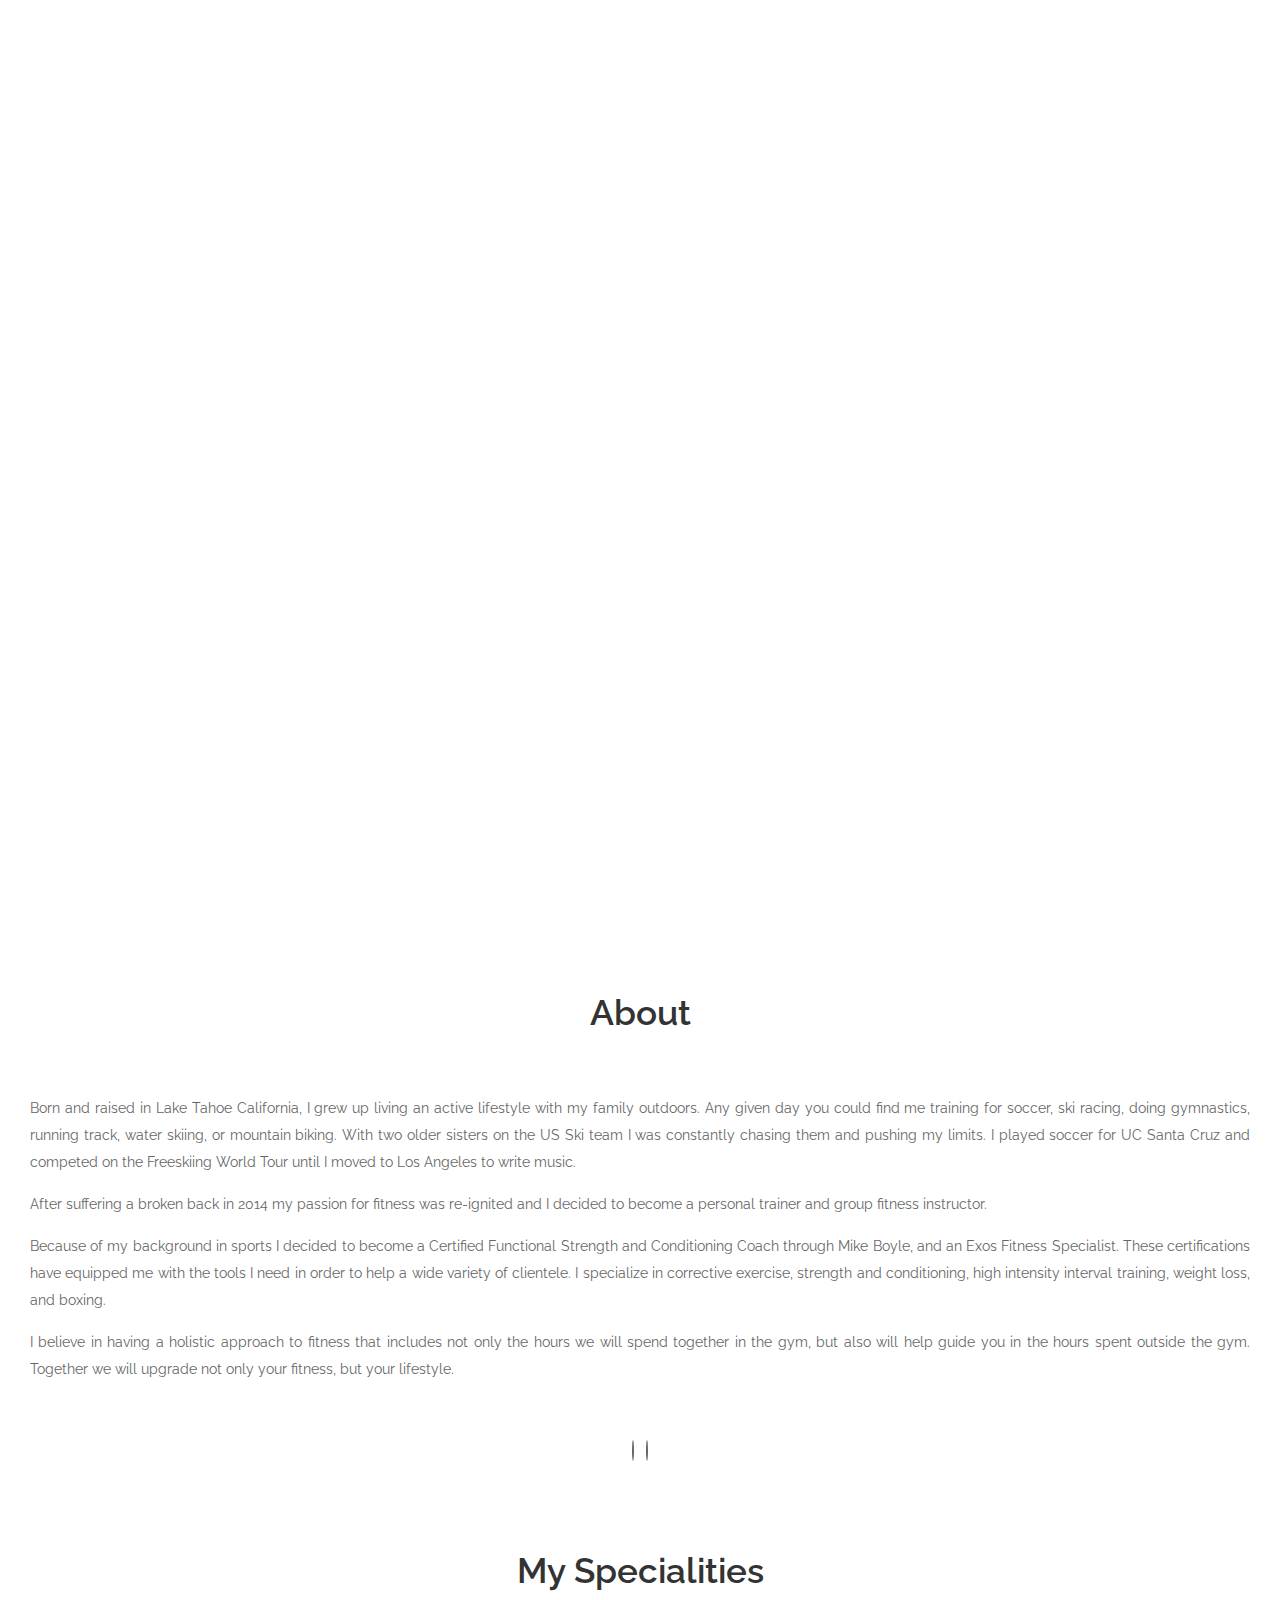
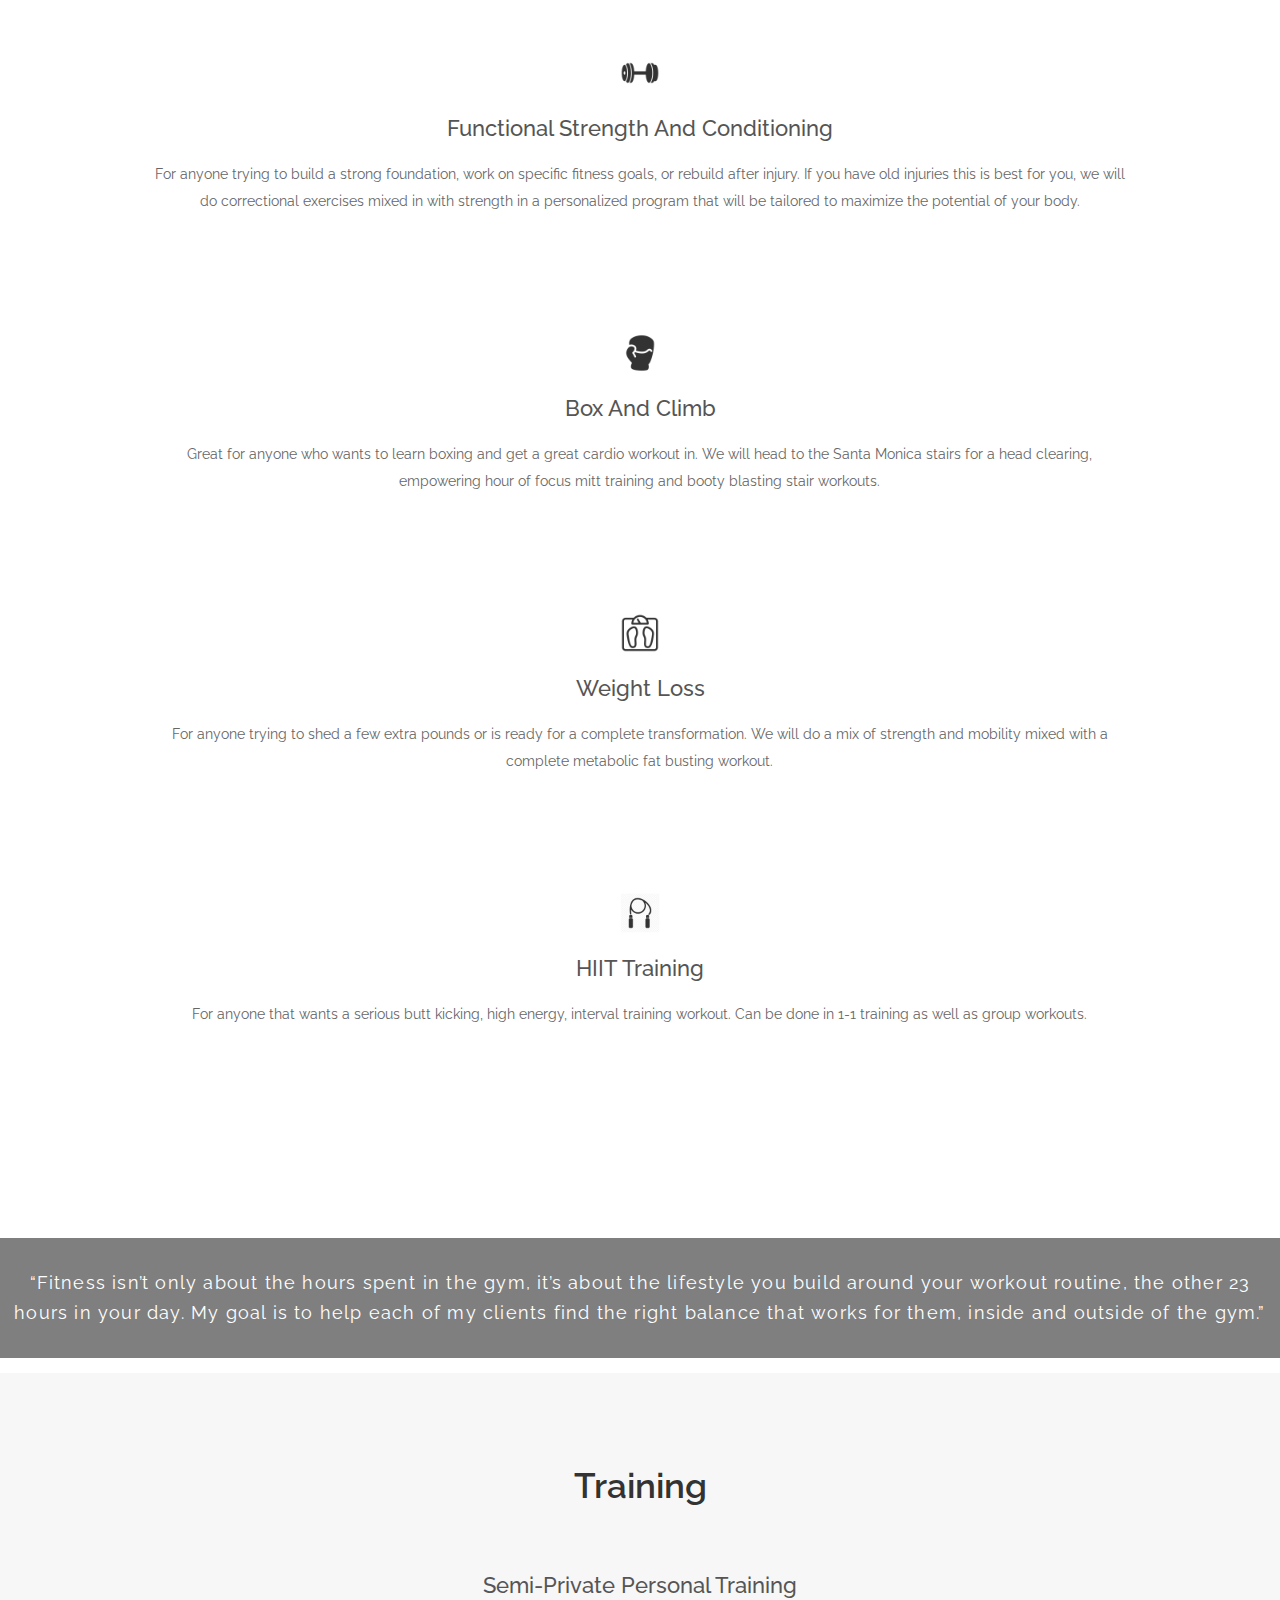
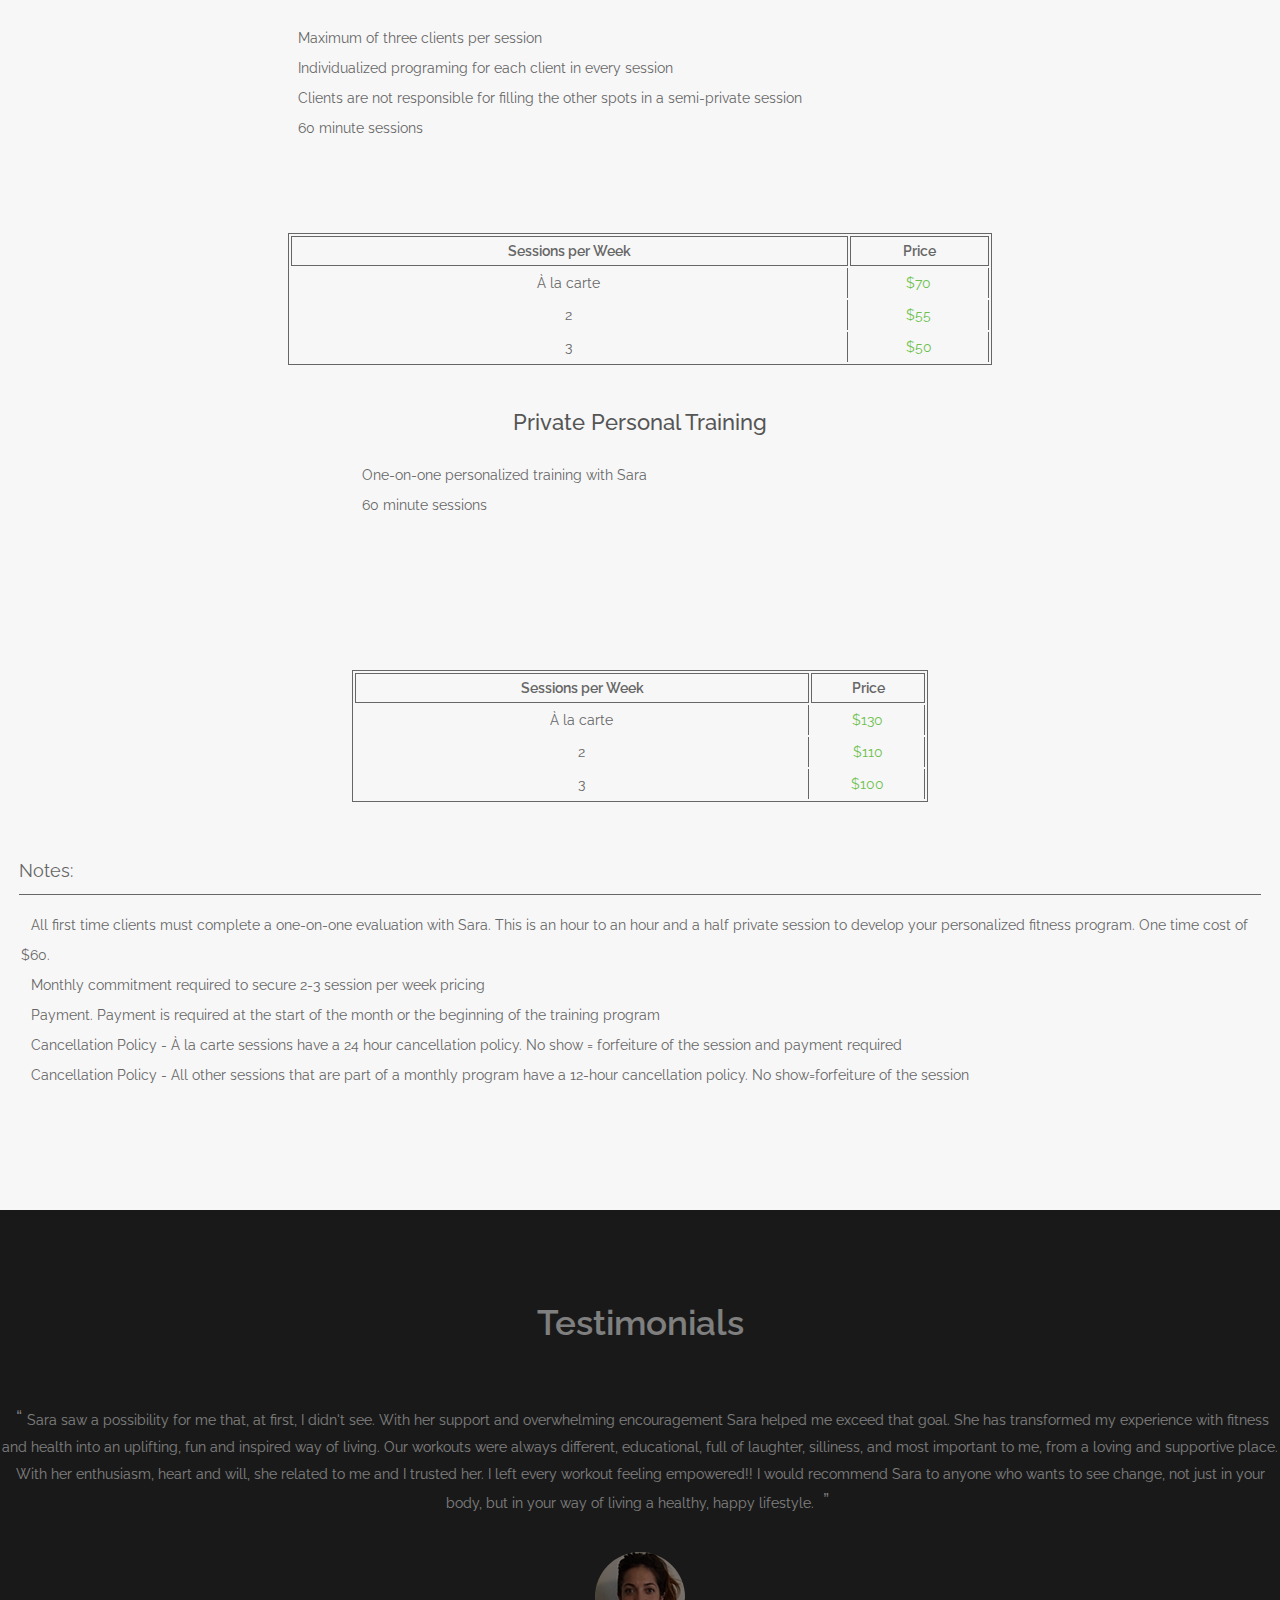
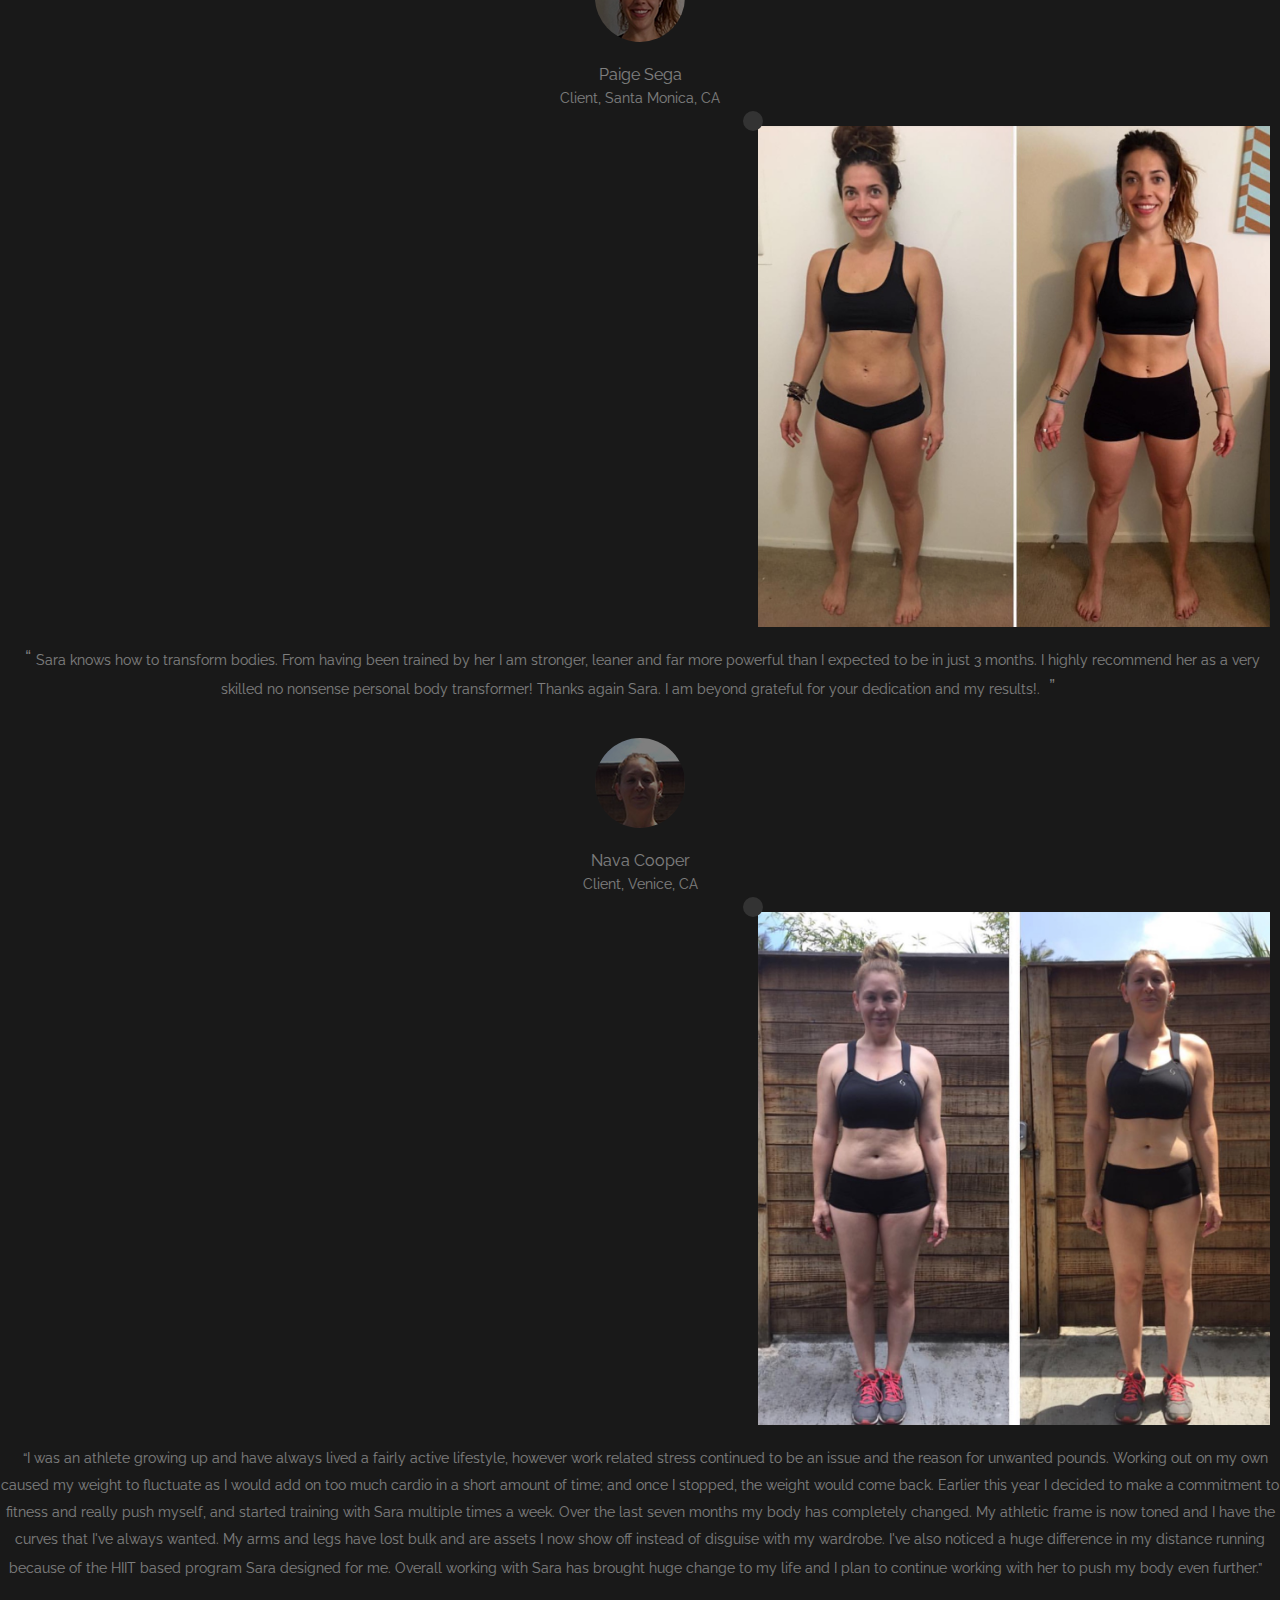
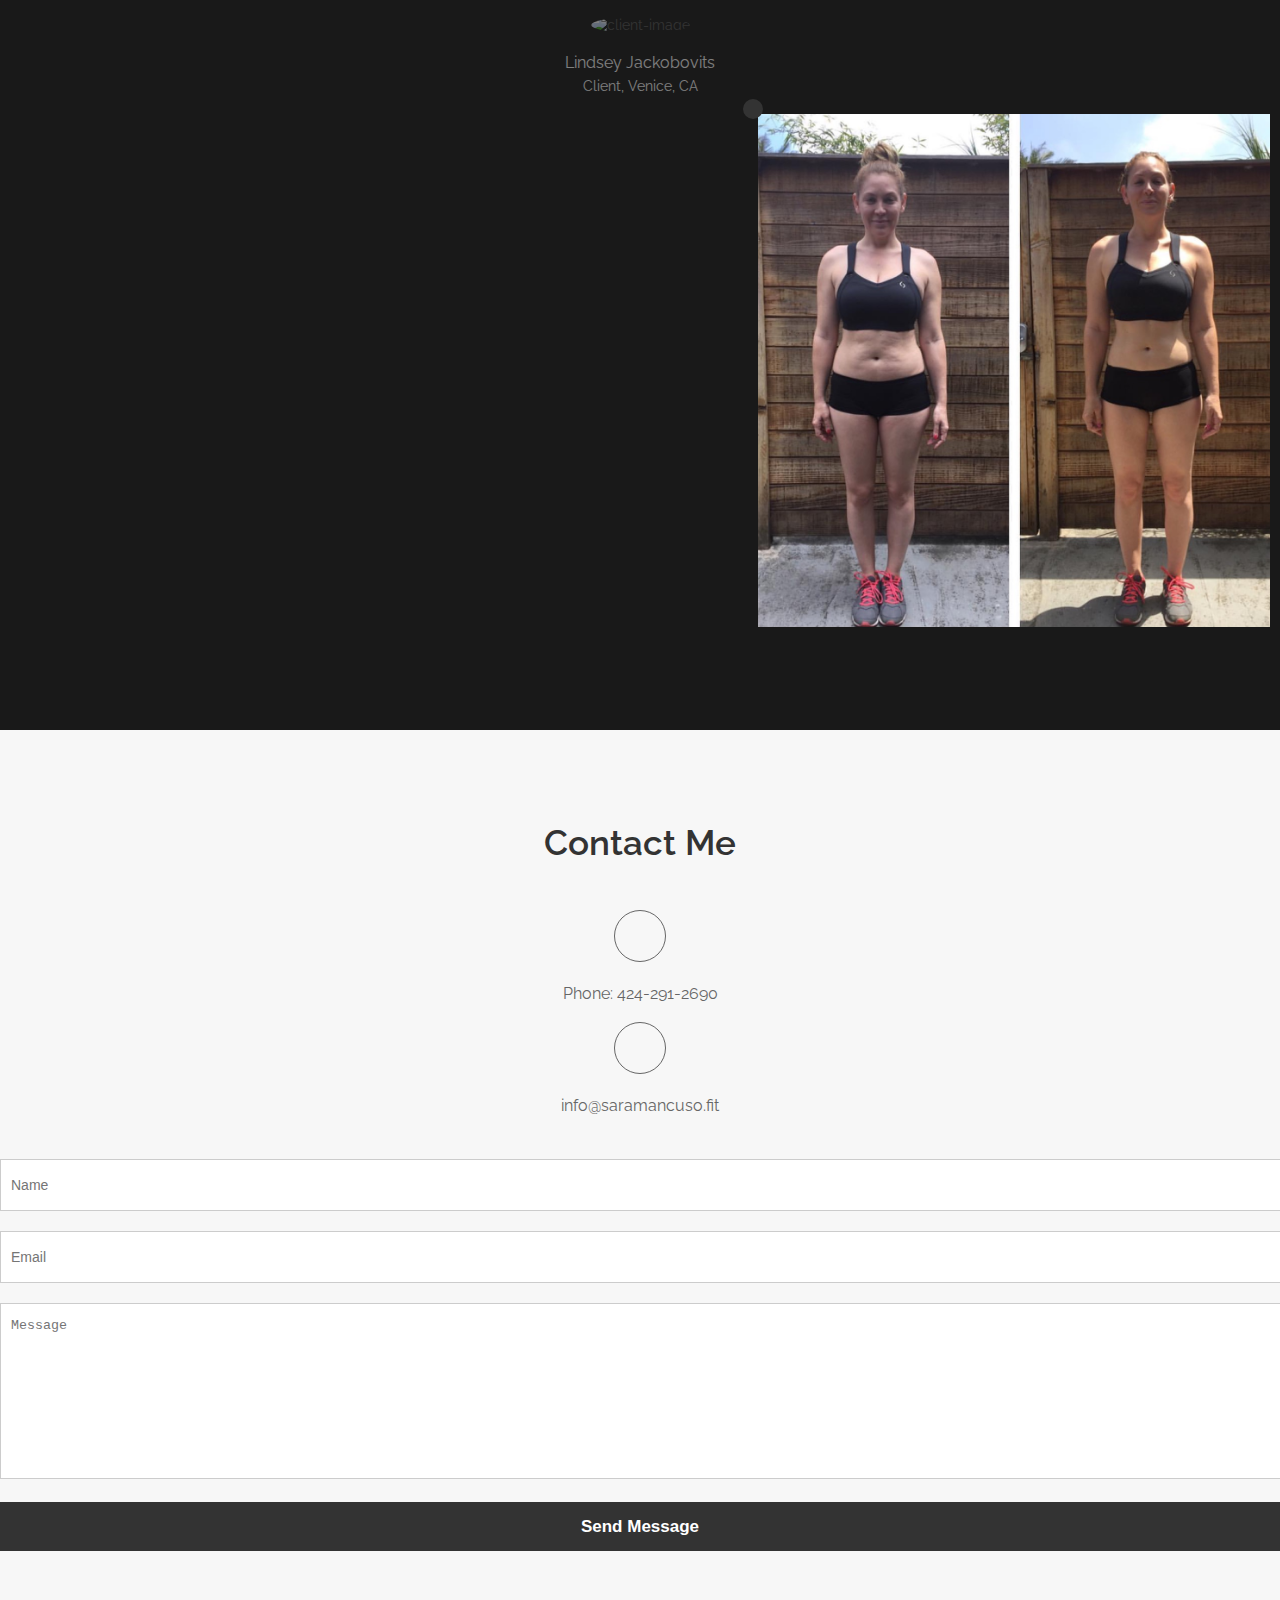
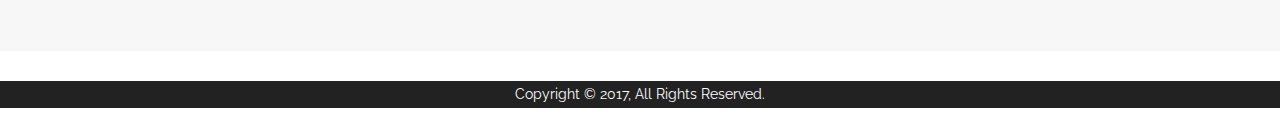
==== commit f9f6de1a: "Updated phone and about text" ====
--- a/index.html
+++ b/index.html
@@ -4,6 +4,7 @@
 <head>
 	<meta charset="UTF-8">
 	<meta http-equiv="X-UA-Compatible" content="IE=edge">
+	<meta name="viewport" content="width=device-width, initial-scale=1">
 	<meta name="description" content="L.A./Venice Beach Health &amp; Fitness Coach, Consultant and Trainer. Upgrading your life, Health-span, Vitality and weight loss with personalized programming."
 	/>
 	<link rel="canonical" href="http://www.saramancuso.fit" />
@@ -162,7 +163,7 @@
 					<div class="about-details align-justify">
 						<p>
 							Born and raised in Lake Tahoe California, I grew up living an active lifestyle with my family outdoors. 
-							Any given day you could find my training for soccer, ski racing, doing gymnastics, 
+							Any given day you could find me training for soccer, ski racing, doing gymnastics, 
 							running track, water skiing, or mountain biking.  
 							With two older sisters on the US Ski team I was constantly chasing them and pushing my limits.  
 							I played soccer for UC Santa Cruz and competed on the Freeskiing World Tour until I moved to 
@@ -499,12 +500,12 @@
 					<div class="contact-info align-center">
 						<div class="row">
 							<div class="col-md-6 col-sm-6 col-xs-12">
-								<a href="tel:029-635-0247">
+								<a href="tel:424-291-2690">
 									<div class="single-contact-info">
 										<div class="contact-icon">
 											<i class="fa fa-phone"></i>
 										</div>
-										<p>Phone: 02 9635 0247</p>
+										<p>Phone: 424-291-2690</p>
 									</div>
 								</a>
 							</div>
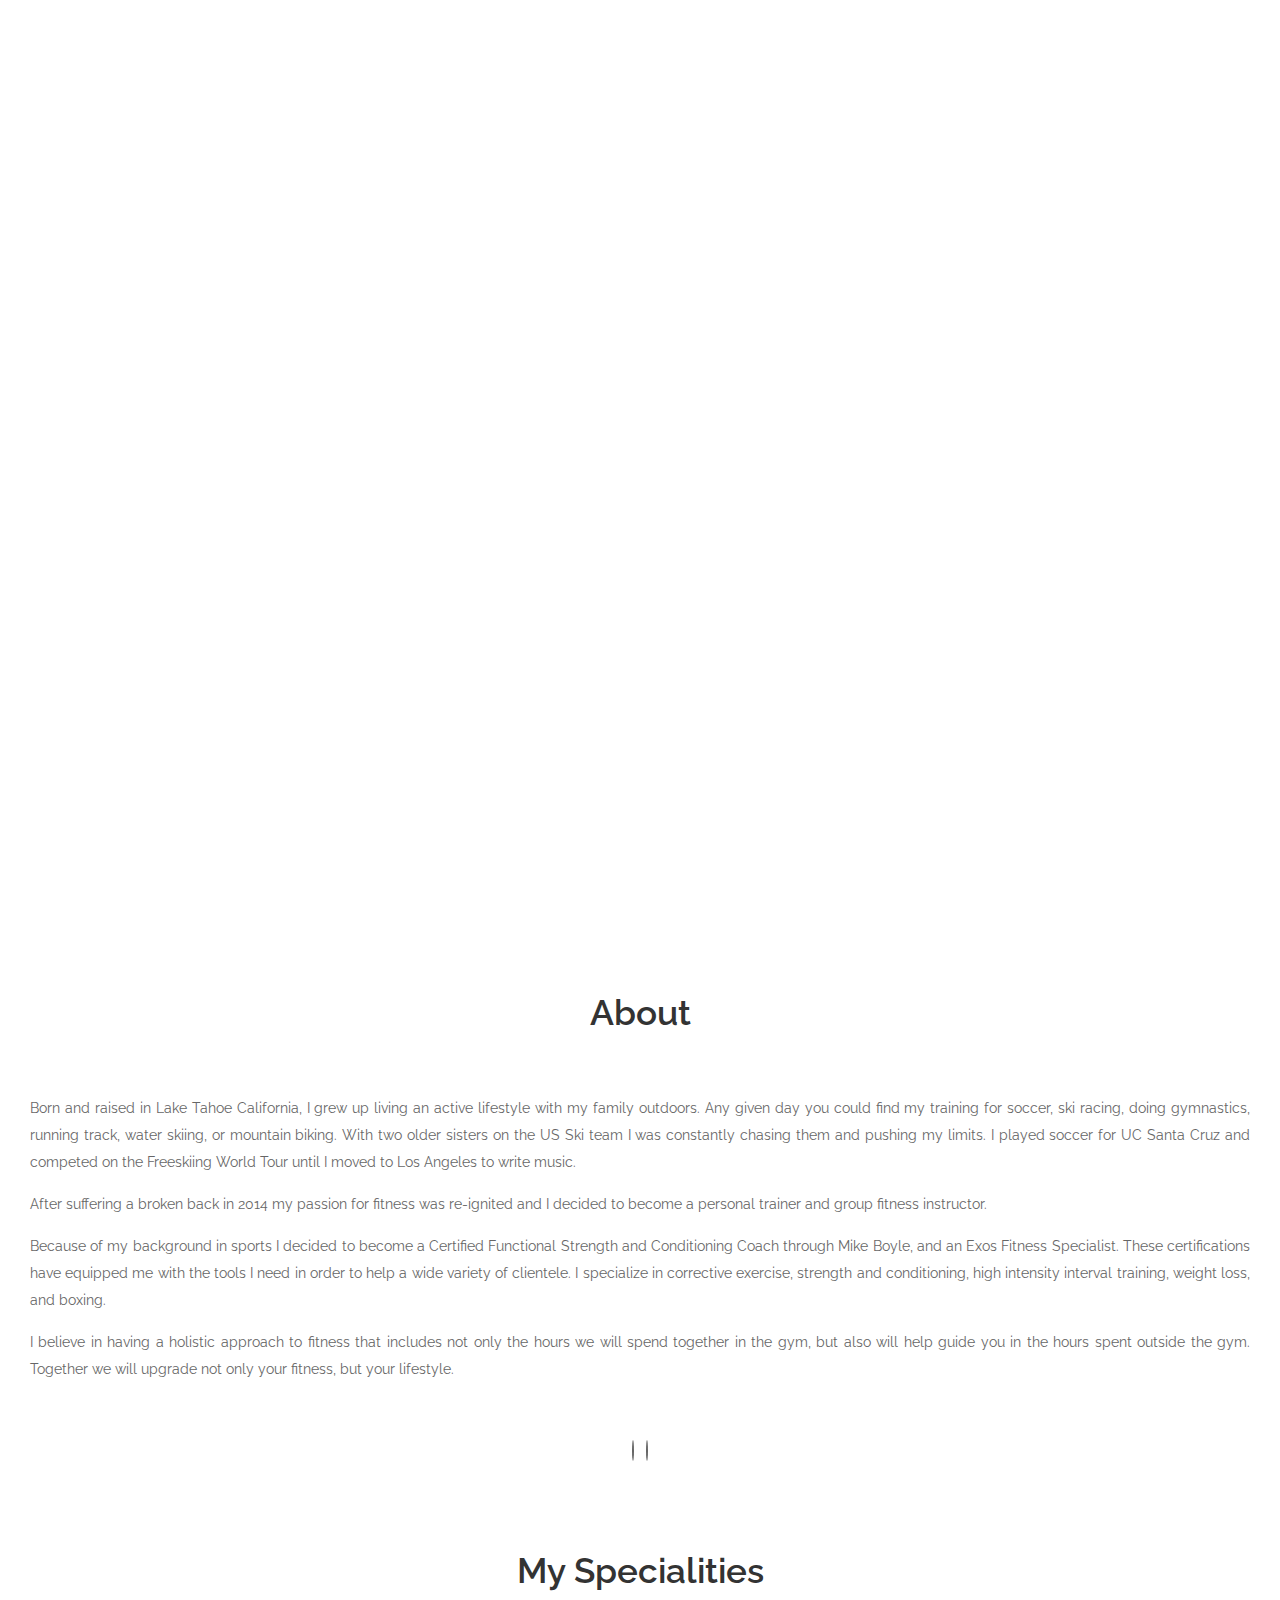
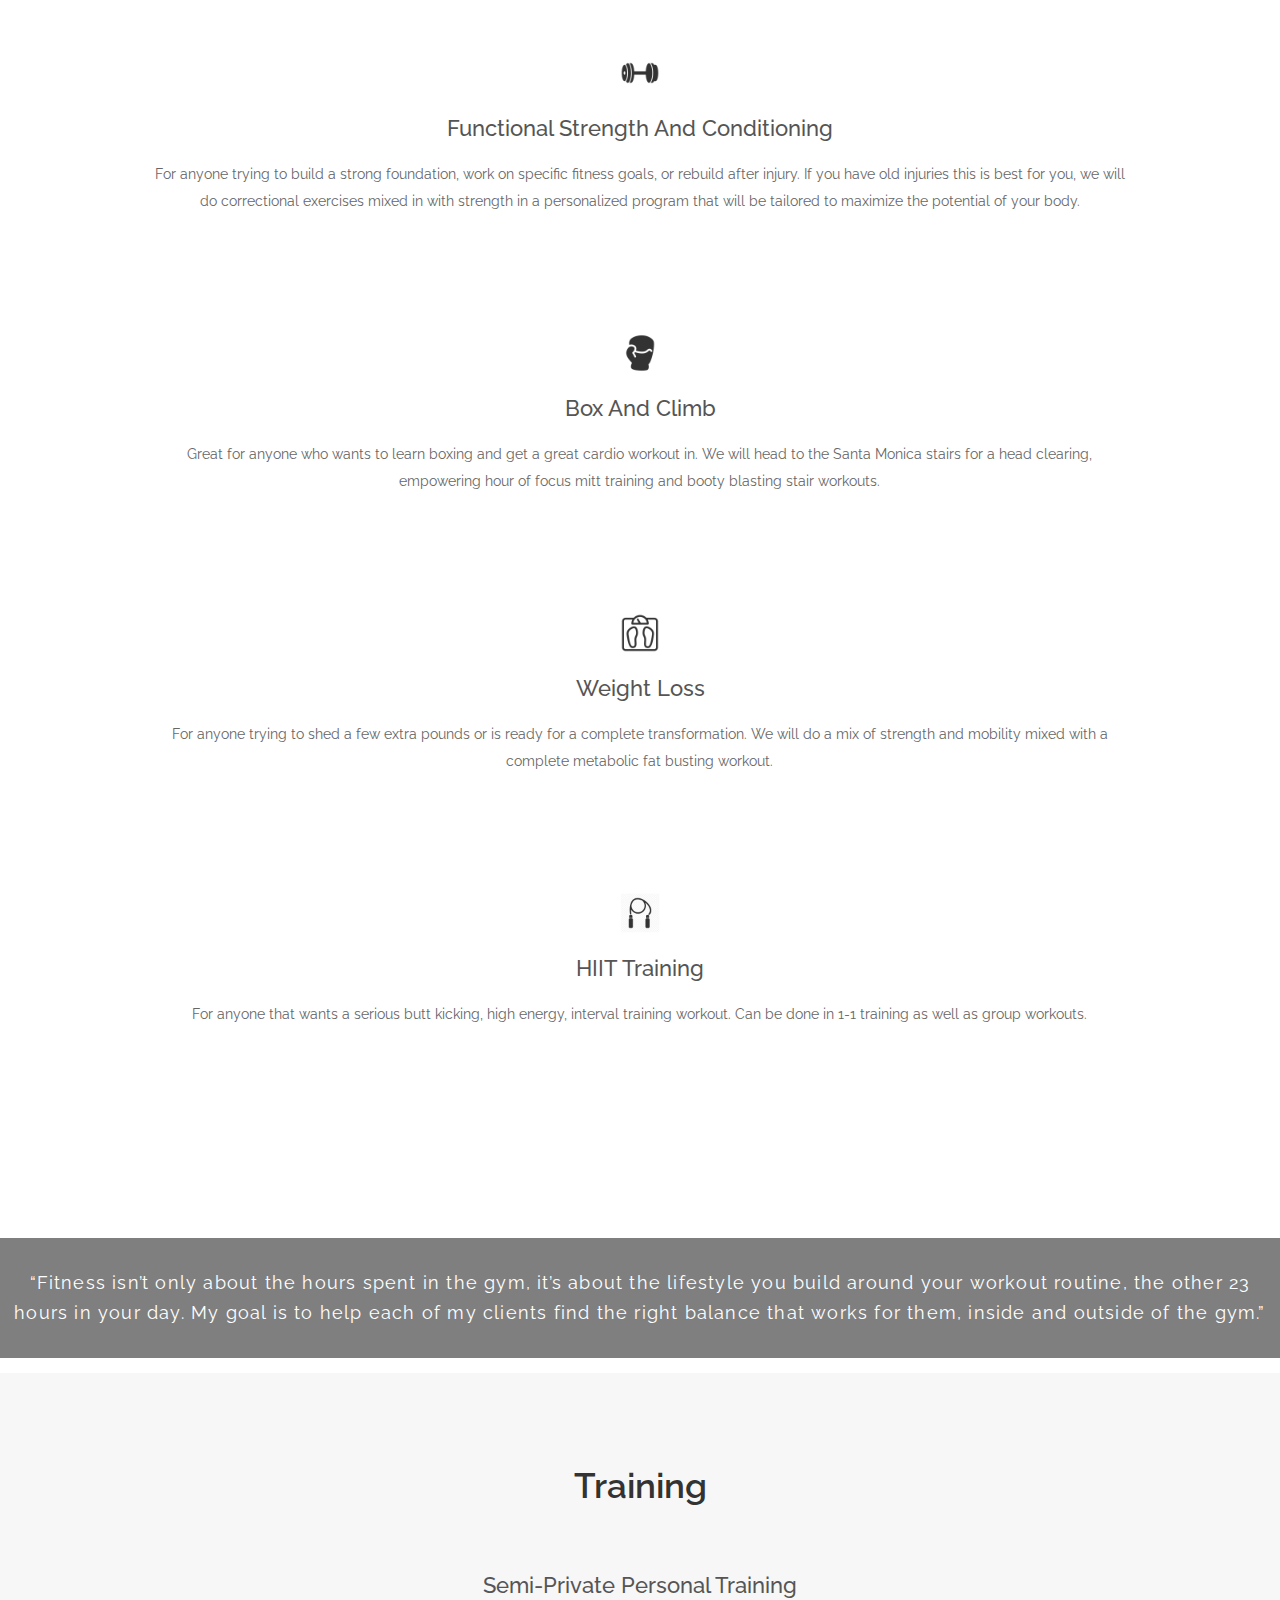
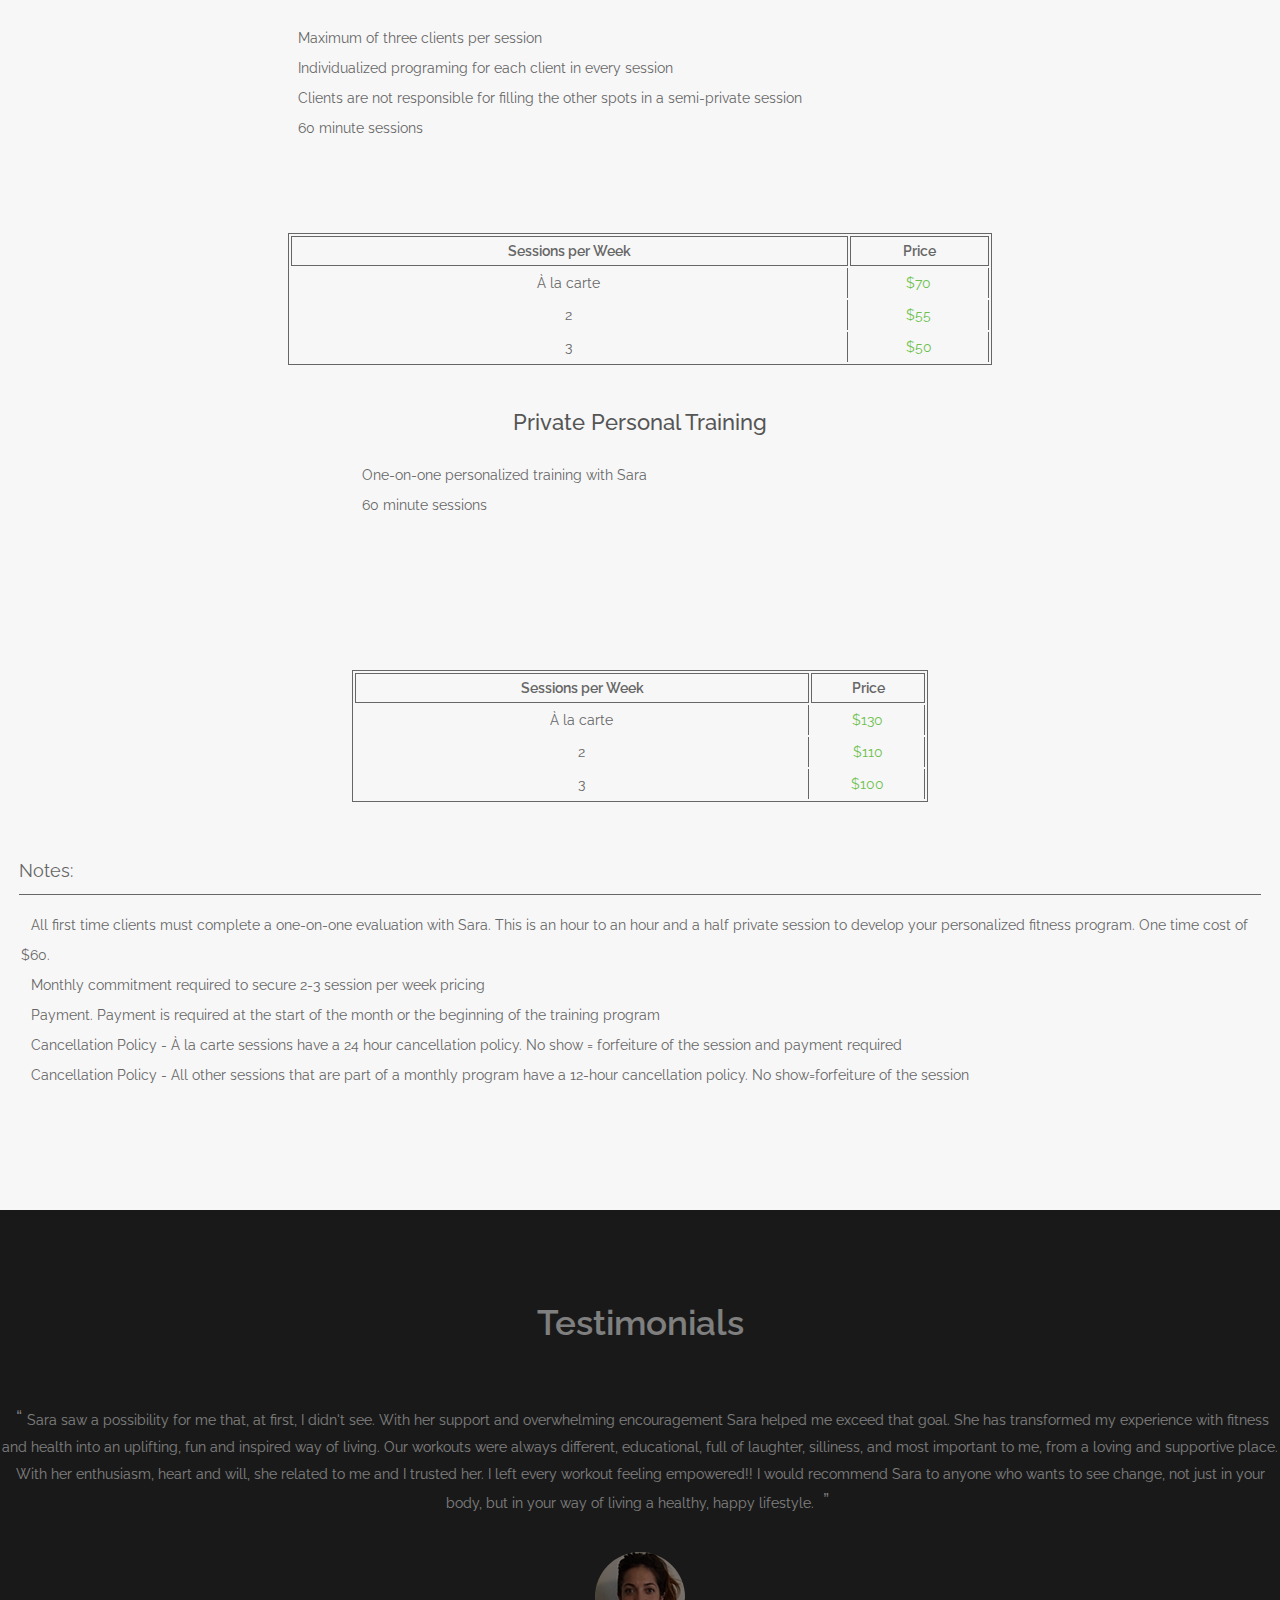
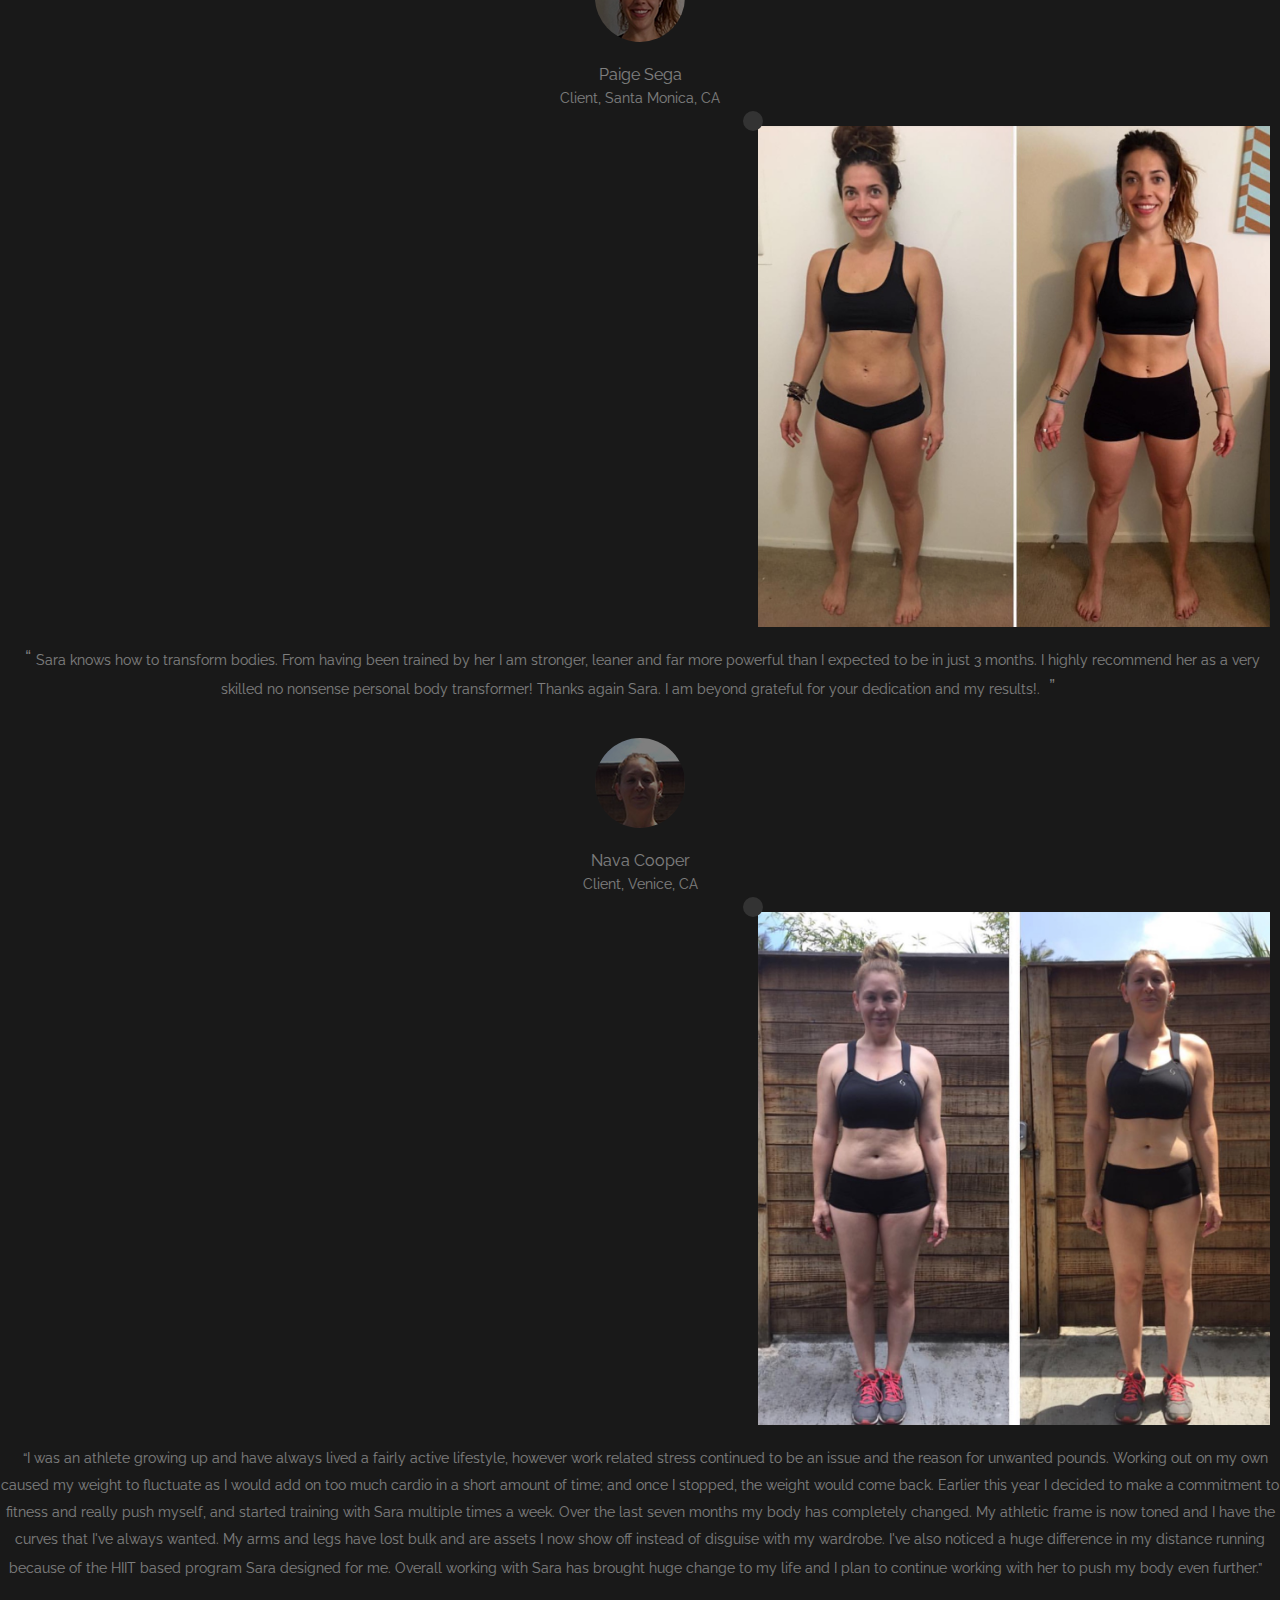
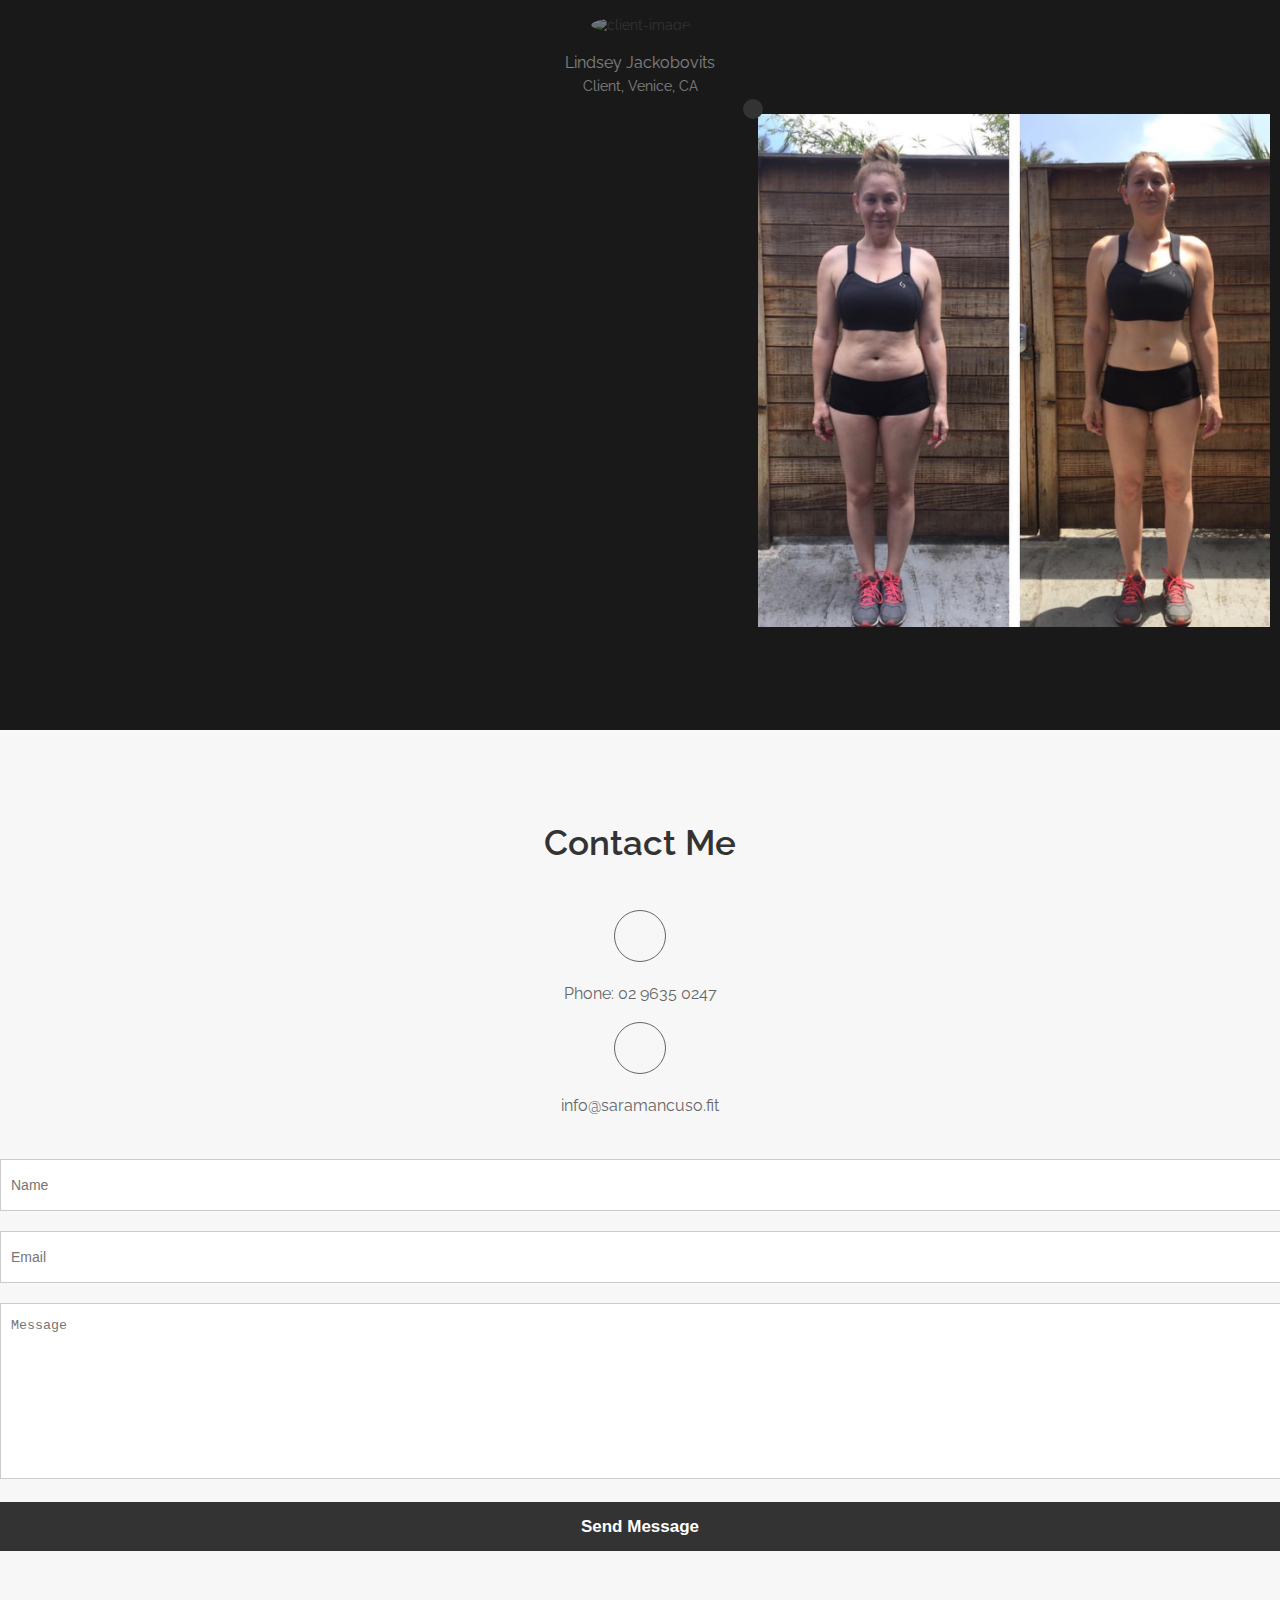
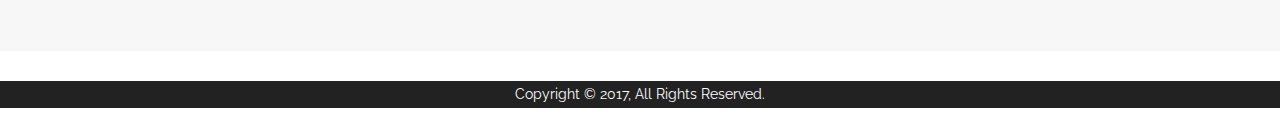
==== commit eaff7994: "Added missing meta tag." ====
--- a/index.html
+++ b/index.html
@@ -163,7 +163,7 @@
 					<div class="about-details align-justify">
 						<p>
 							Born and raised in Lake Tahoe California, I grew up living an active lifestyle with my family outdoors. 
-							Any given day you could find me training for soccer, ski racing, doing gymnastics, 
+							Any given day you could find my training for soccer, ski racing, doing gymnastics, 
 							running track, water skiing, or mountain biking.  
 							With two older sisters on the US Ski team I was constantly chasing them and pushing my limits.  
 							I played soccer for UC Santa Cruz and competed on the Freeskiing World Tour until I moved to 
@@ -500,12 +500,12 @@
 					<div class="contact-info align-center">
 						<div class="row">
 							<div class="col-md-6 col-sm-6 col-xs-12">
-								<a href="tel:424-291-2690">
+								<a href="tel:029-635-0247">
 									<div class="single-contact-info">
 										<div class="contact-icon">
 											<i class="fa fa-phone"></i>
 										</div>
-										<p>Phone: 424-291-2690</p>
+										<p>Phone: 02 9635 0247</p>
 									</div>
 								</a>
 							</div>
--- a/assets/css/style.css
+++ b/assets/css/style.css
@@ -261,7 +261,7 @@
 /*----------------------------------------------------------------
                         Start Banner Section
 ----------------------------------------------------------------*/
-
+/*
 .banner-area.banner-1 {
     background: url(../images/banner.jpg)50% no-repeat fixed;
     -webkit-background-size: cover;
@@ -269,9 +269,9 @@
     width: 100%;
     height: 100vh;
     position: relative;
-}
+}*/
 .banner-area.banner-2 {
-    background: url(../images/slider/slider11.jpg)50% no-repeat fixed;
+    background: url(../images/slider/slider11.jpg)no-repeat center center;
     -webkit-background-size: cover;
     background-size: cover;
     width: 100%;
@@ -287,7 +287,7 @@
     background-position: 50% 50%;
 }
 .user-quotes-area {
-    background: url(../images/slider/quote.jpeg)50% no-repeat fixed;
+    background: url(../images/slider/quote.jpeg)no-repeat center center;
     -webkit-background-size: cover;
     background-size: cover;
 }
--- a/assets/css/responsive.css
+++ b/assets/css/responsive.css
@@ -45,7 +45,17 @@
     }
 }
 /*==================Medium Display and Foward==============*/
-@media only screen and (min-width: 768px){
+@media only screen and (min-width: 768px) {
+    .banner-area.banner-2 {
+        background: url(../images/slider/slider11.jpg)50% no-repeat fixed; 
+        -webkit-background-size: cover;
+        background-size: cover;
+    }
+    .user-quotes-area {
+        background: url(../images/slider/quote.jpeg)50% no-repeat fixed; 
+        -webkit-background-size: cover;
+        background-size: cover;
+    }
     .navbar-collapse.collapse {
         margin-top: 20px;
     } 
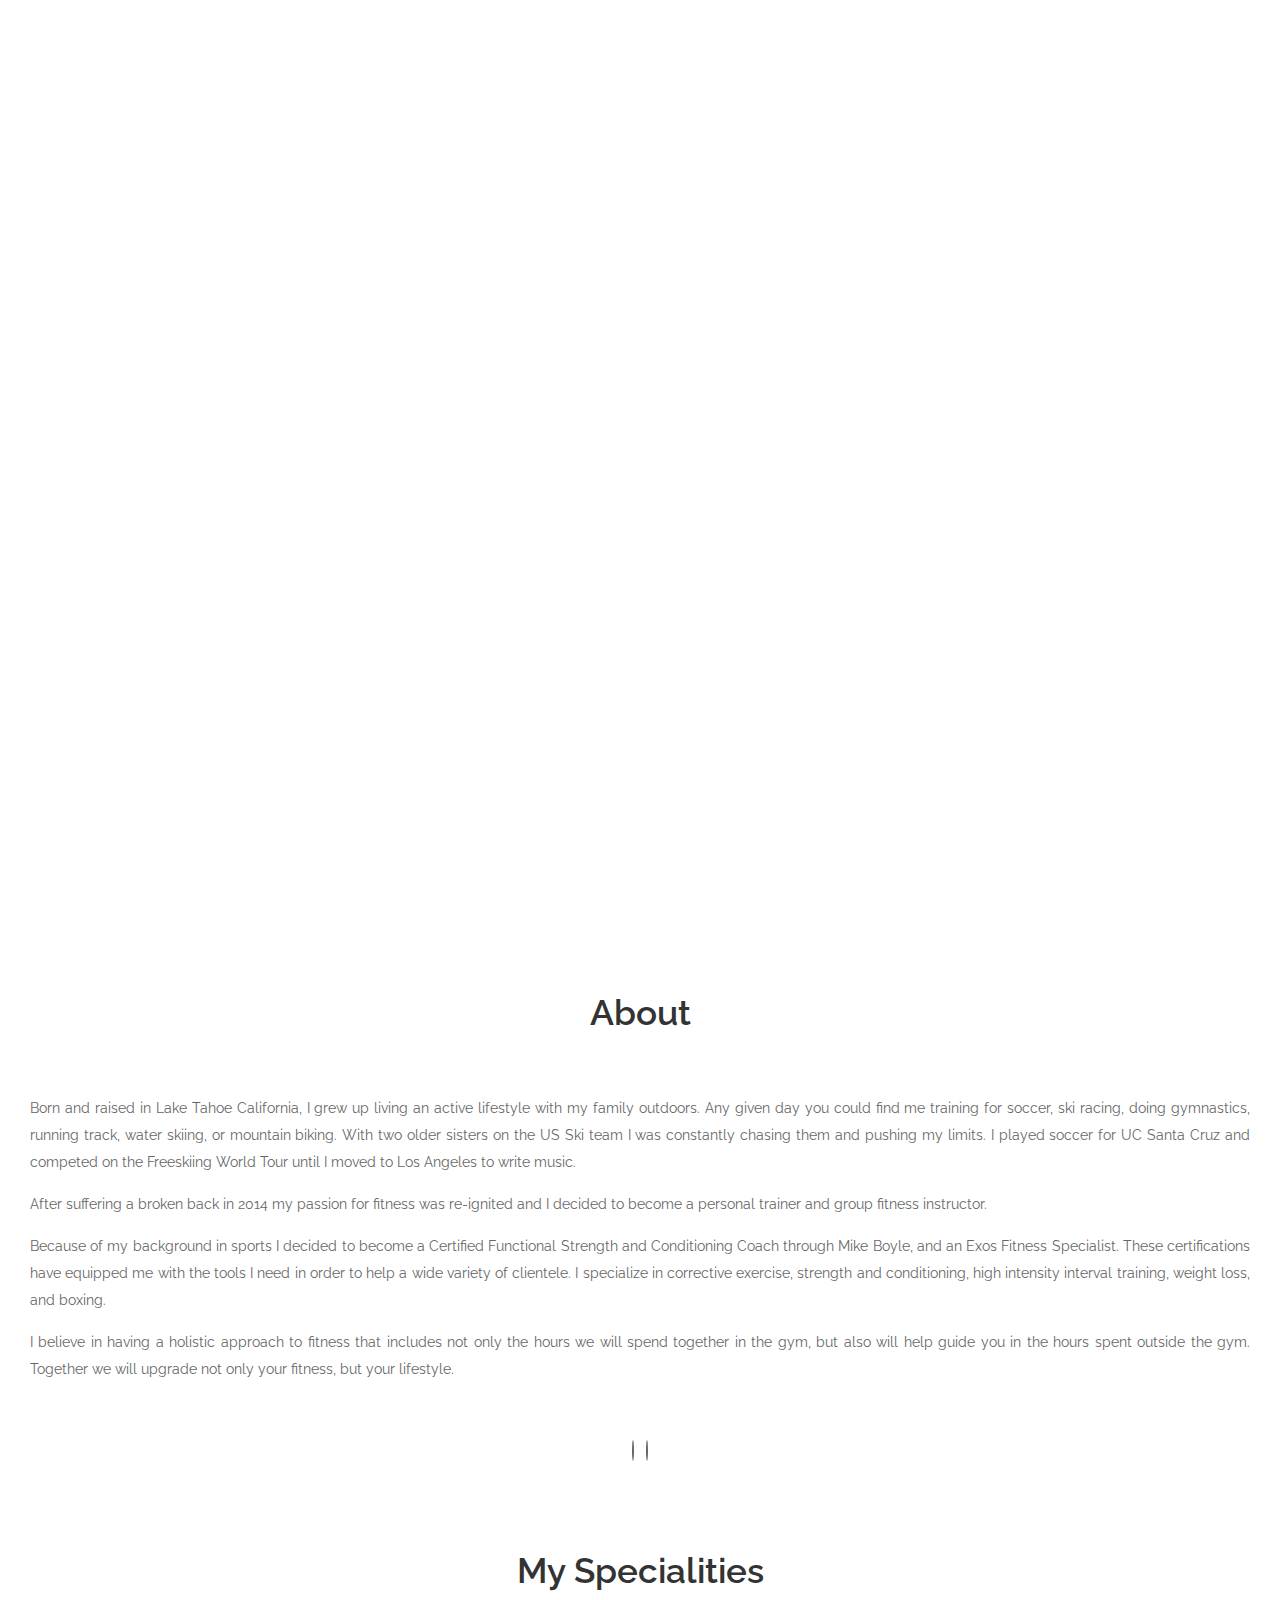
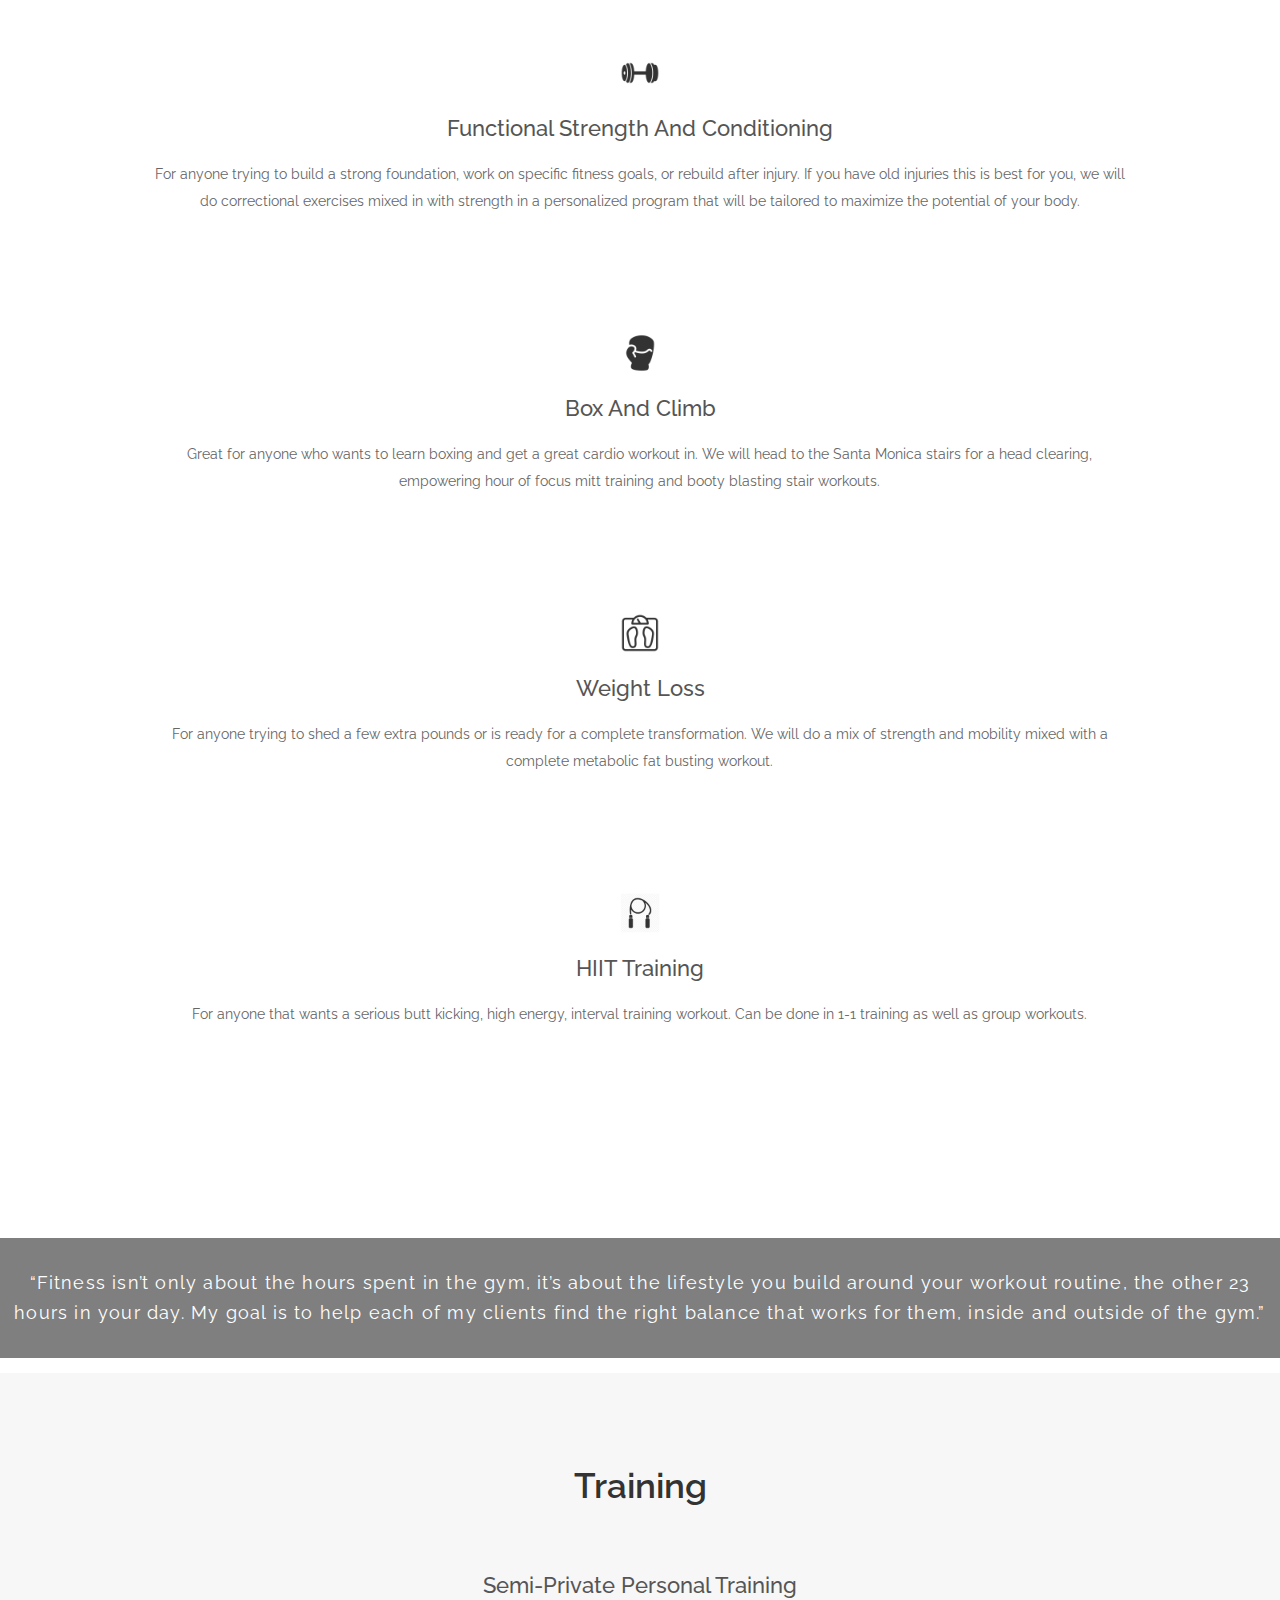
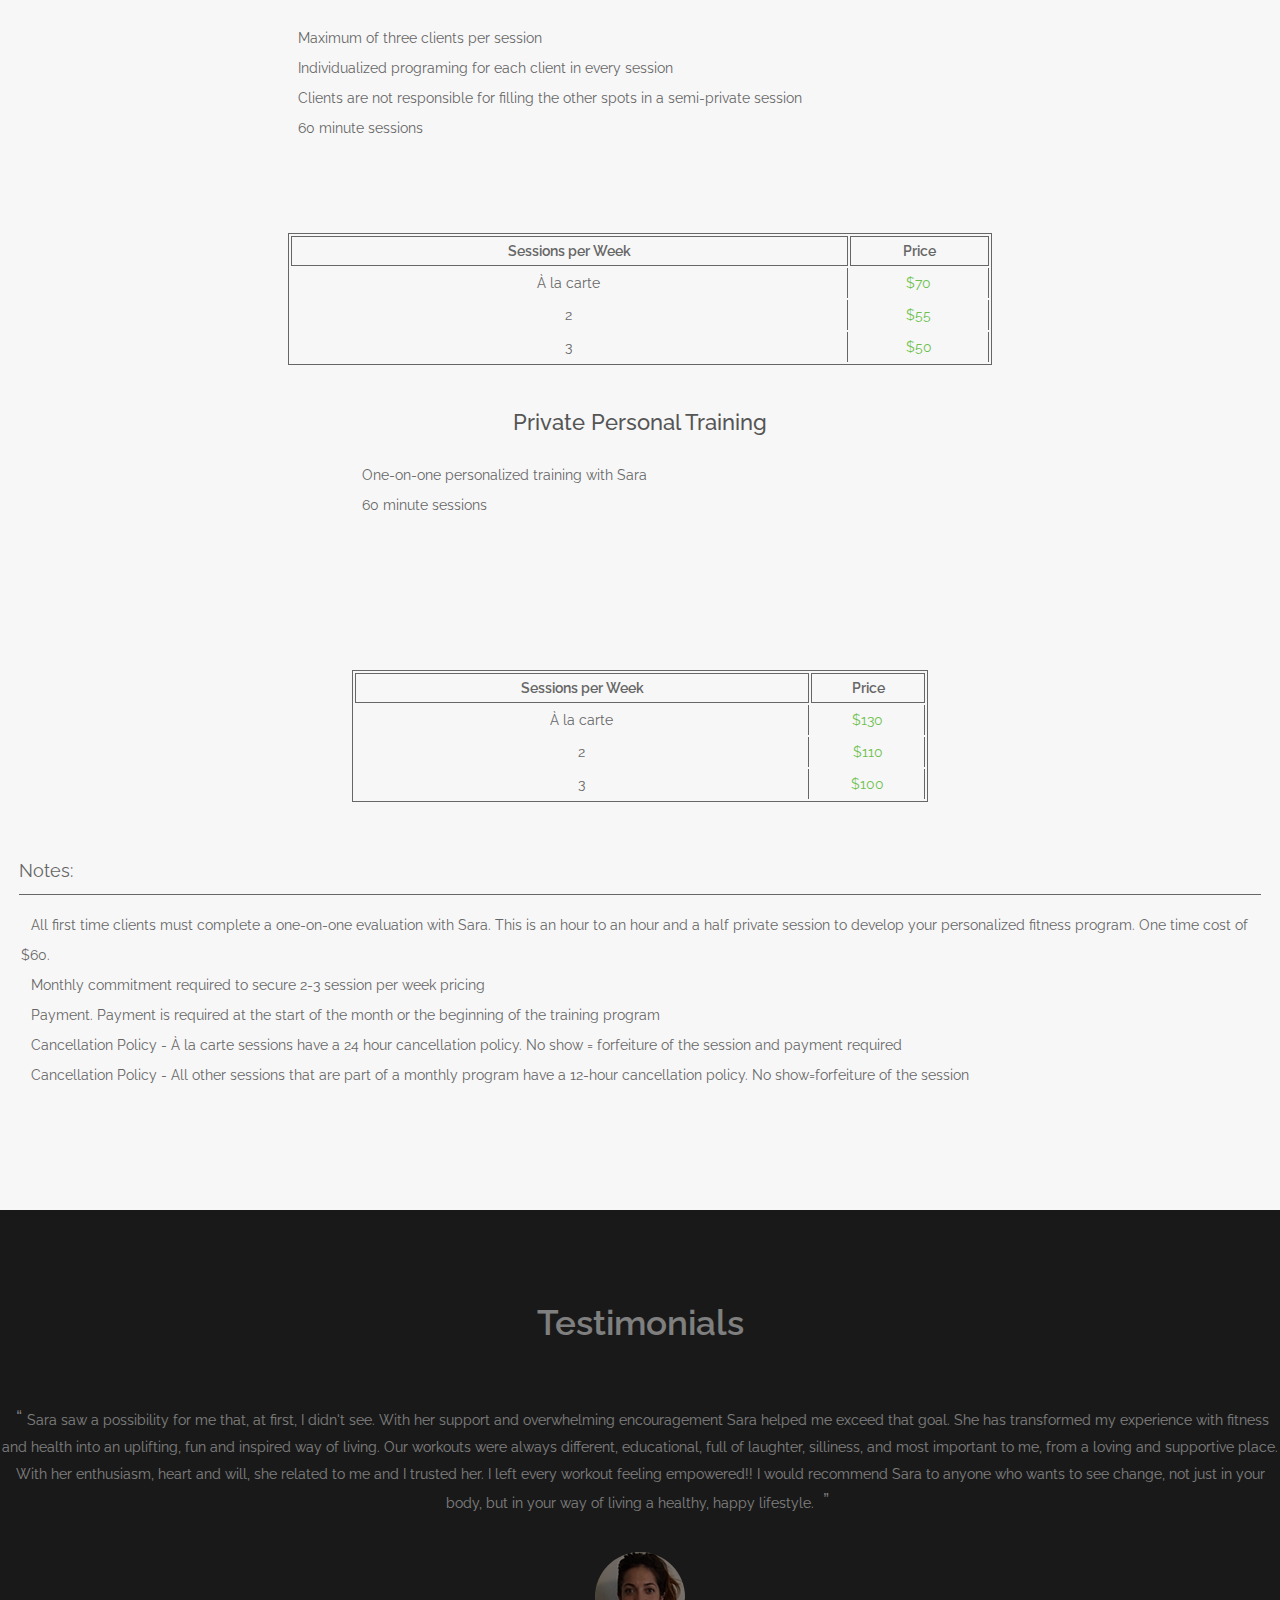
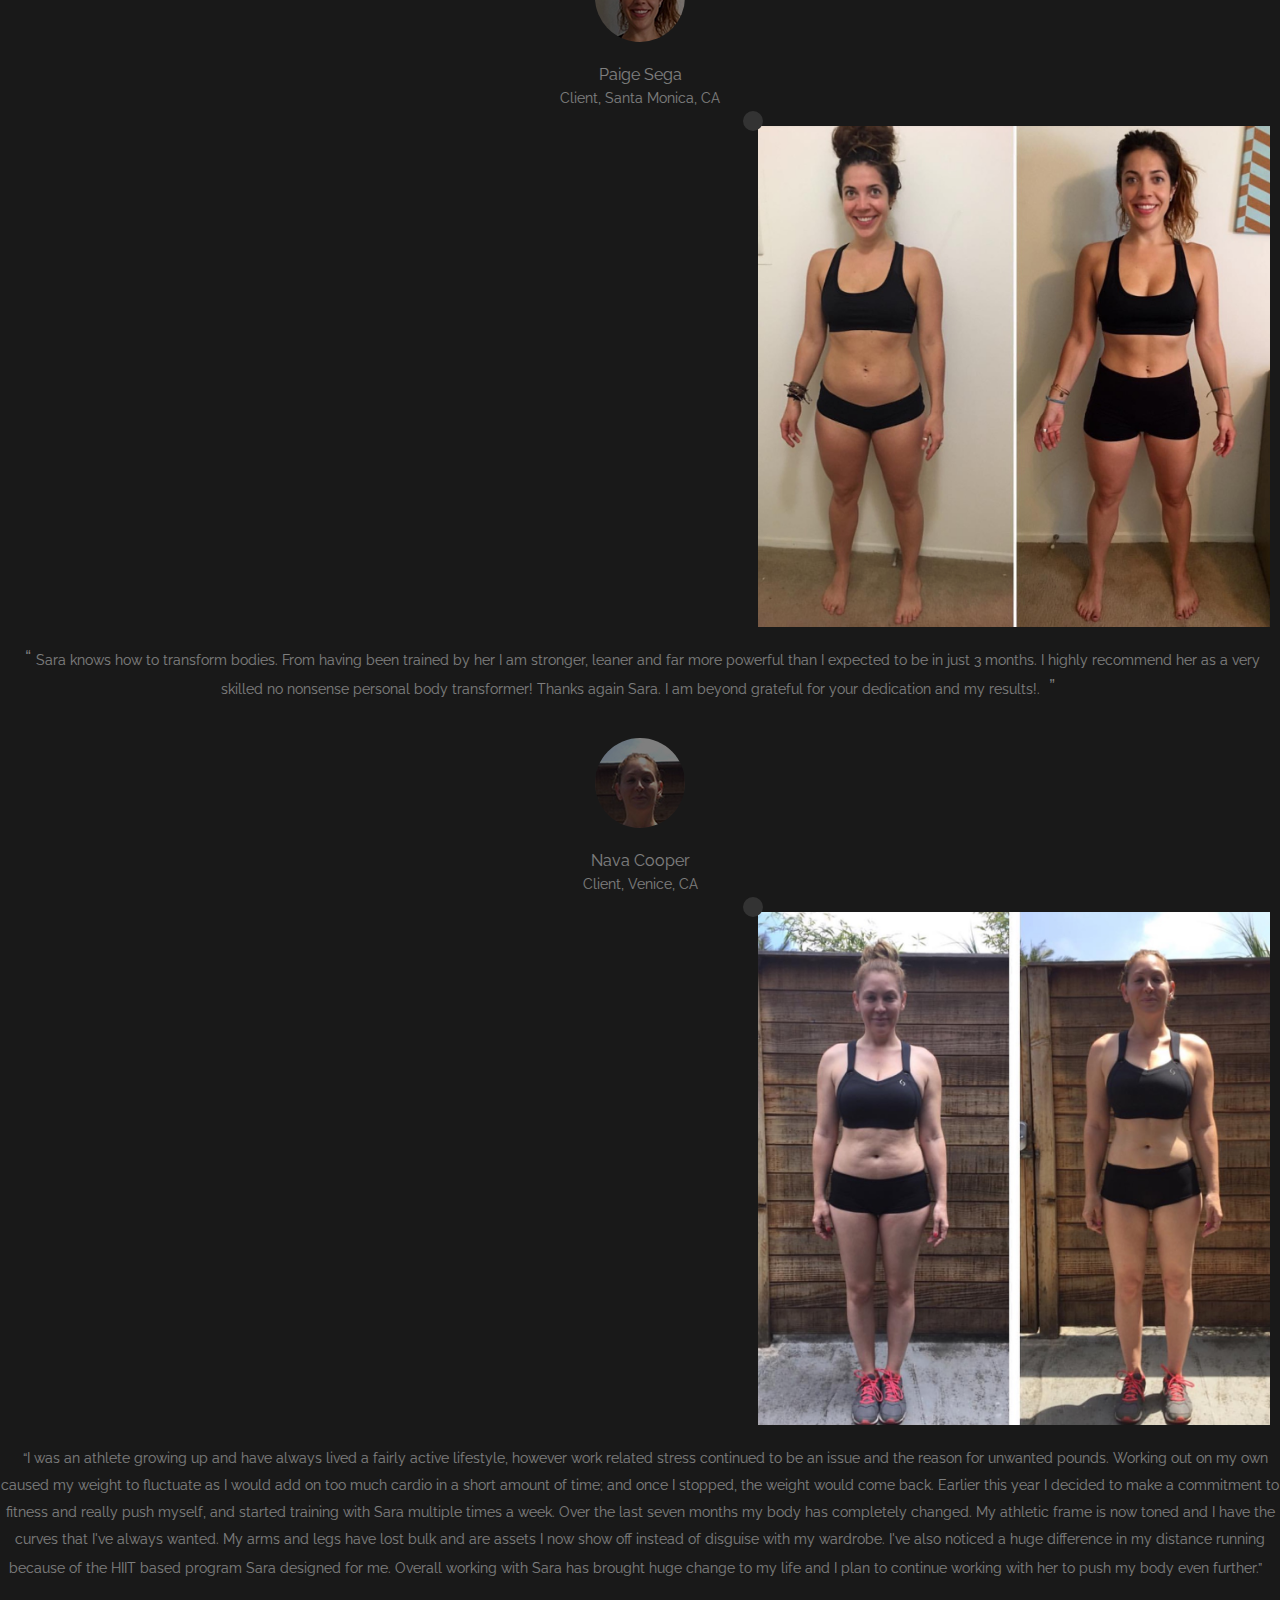
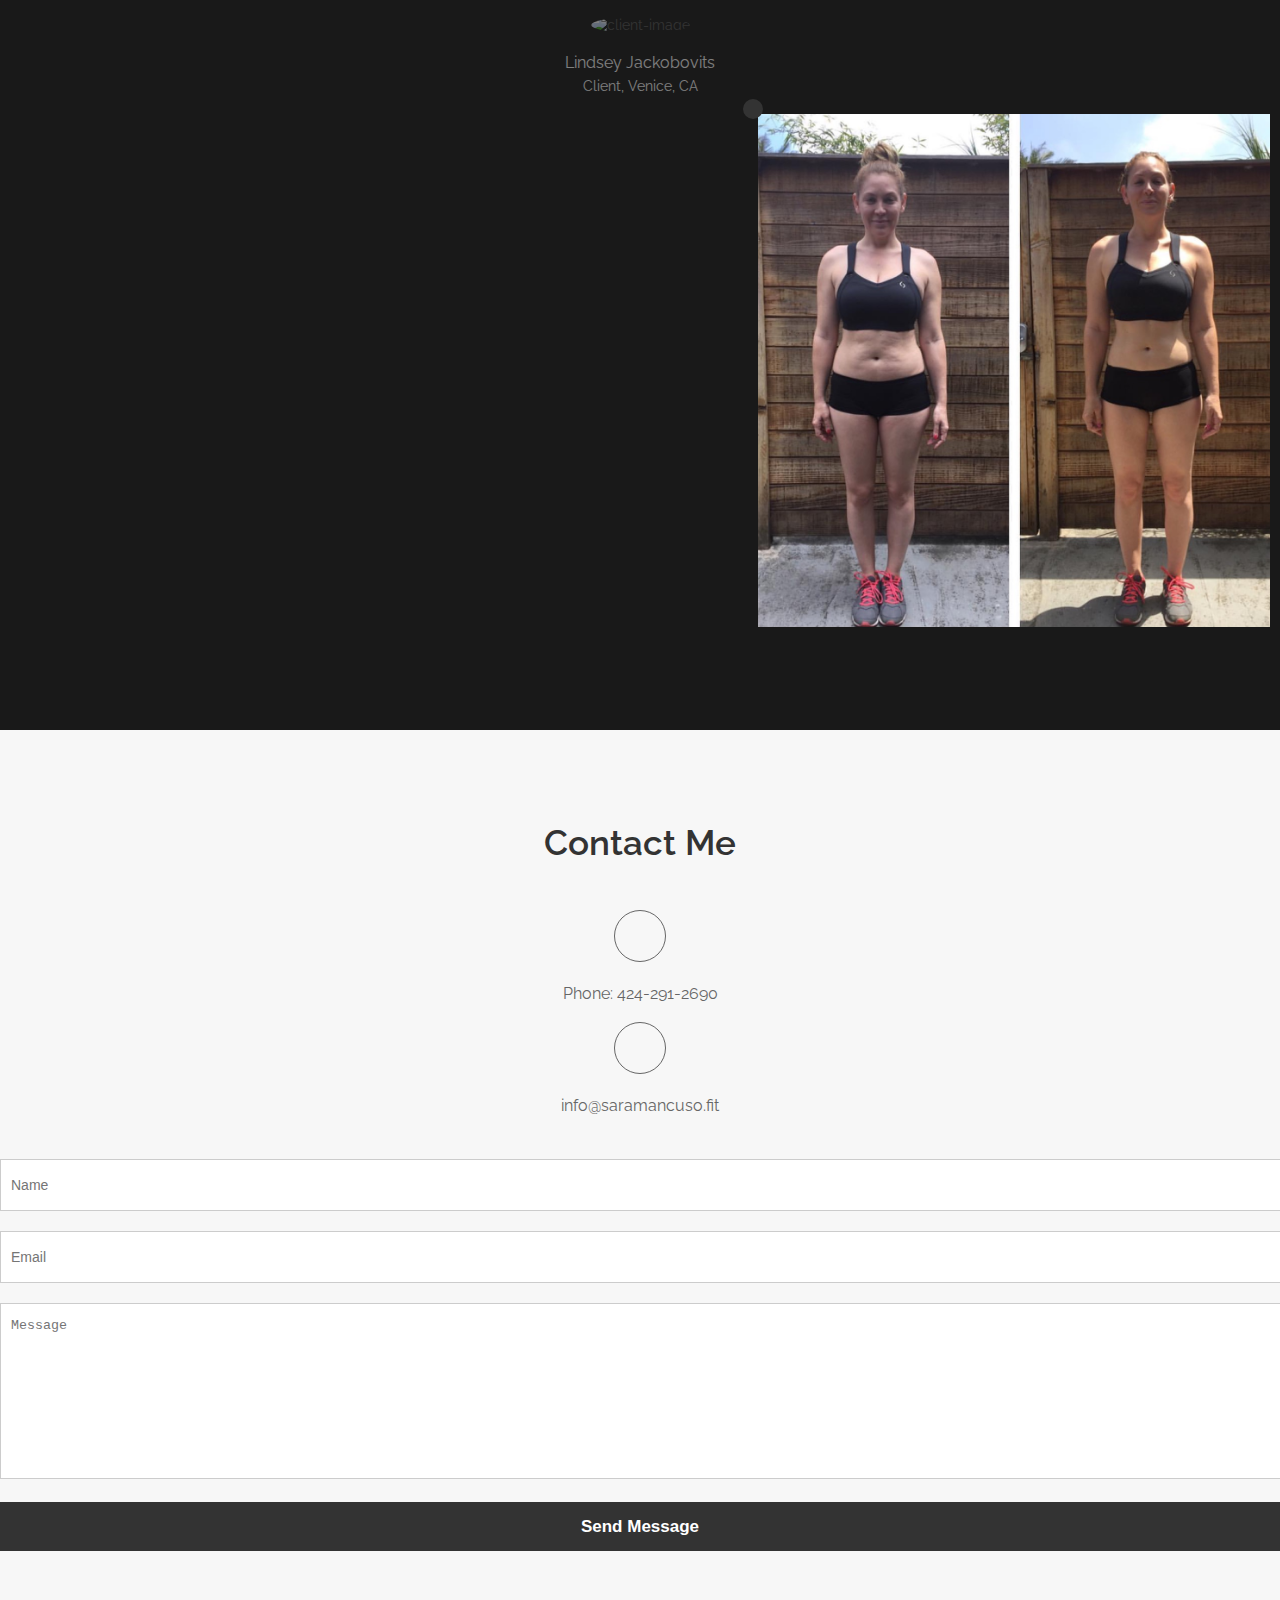
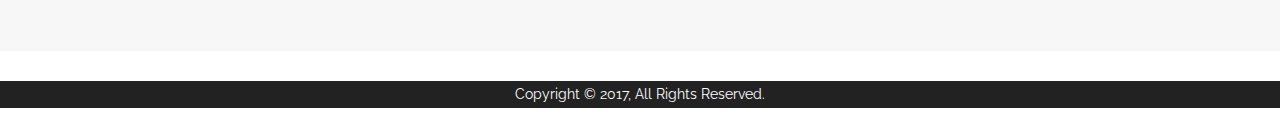
==== commit 0734bc55: "Ricardo/mobile fixes (#7)" ====
--- a/index.html
+++ b/index.html
@@ -163,7 +163,7 @@
 					<div class="about-details align-justify">
 						<p>
 							Born and raised in Lake Tahoe California, I grew up living an active lifestyle with my family outdoors. 
-							Any given day you could find my training for soccer, ski racing, doing gymnastics, 
+							Any given day you could find me training for soccer, ski racing, doing gymnastics, 
 							running track, water skiing, or mountain biking.  
 							With two older sisters on the US Ski team I was constantly chasing them and pushing my limits.  
 							I played soccer for UC Santa Cruz and competed on the Freeskiing World Tour until I moved to 
@@ -500,12 +500,12 @@
 					<div class="contact-info align-center">
 						<div class="row">
 							<div class="col-md-6 col-sm-6 col-xs-12">
-								<a href="tel:029-635-0247">
+								<a href="tel:424-291-2690">
 									<div class="single-contact-info">
 										<div class="contact-icon">
 											<i class="fa fa-phone"></i>
 										</div>
-										<p>Phone: 02 9635 0247</p>
+										<p>Phone: 424-291-2690</p>
 									</div>
 								</a>
 							</div>
--- a/assets/css/style.css
+++ b/assets/css/style.css
@@ -261,15 +261,6 @@
 /*----------------------------------------------------------------
                         Start Banner Section
 ----------------------------------------------------------------*/
-/*
-.banner-area.banner-1 {
-    background: url(../images/banner.jpg)50% no-repeat fixed;
-    -webkit-background-size: cover;
-    background-size: cover;
-    width: 100%;
-    height: 100vh;
-    position: relative;
-}*/
 .banner-area.banner-2 {
     background: url(../images/slider/slider11.jpg)no-repeat center center;
     -webkit-background-size: cover;
